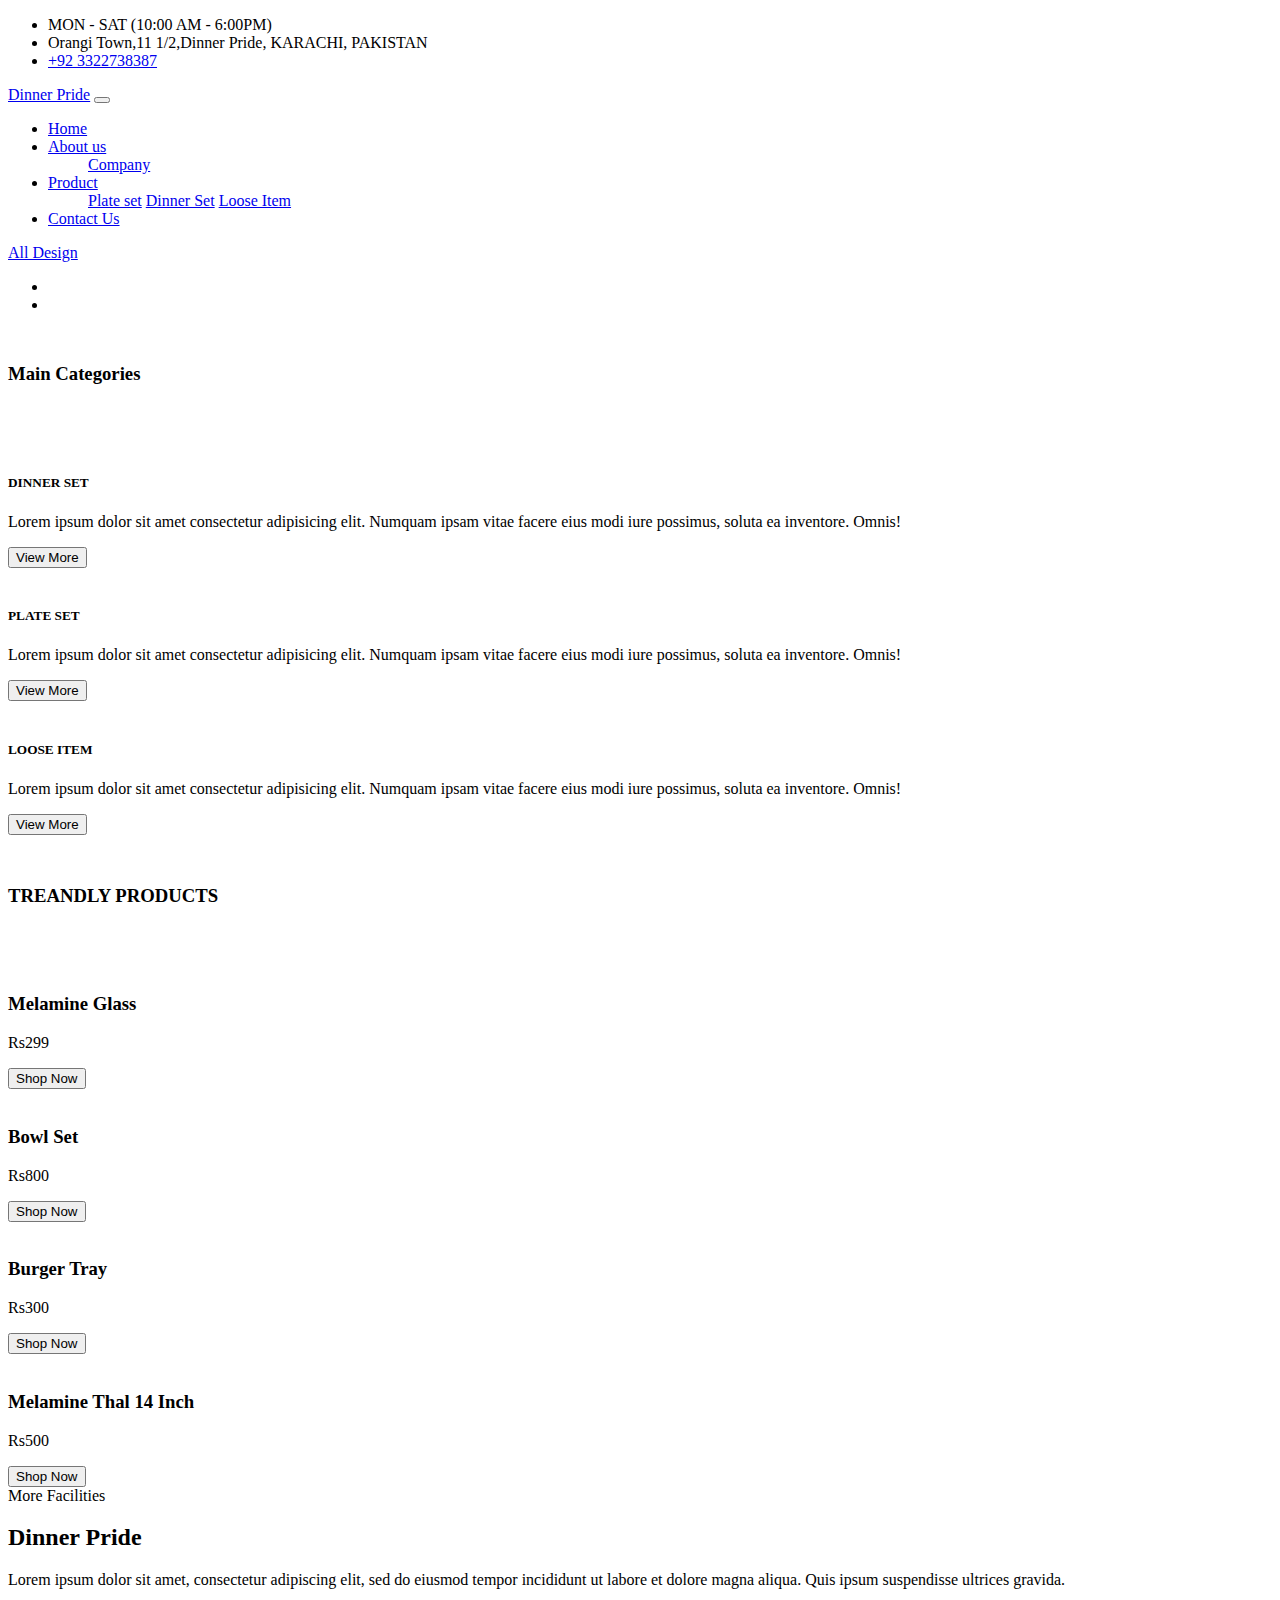
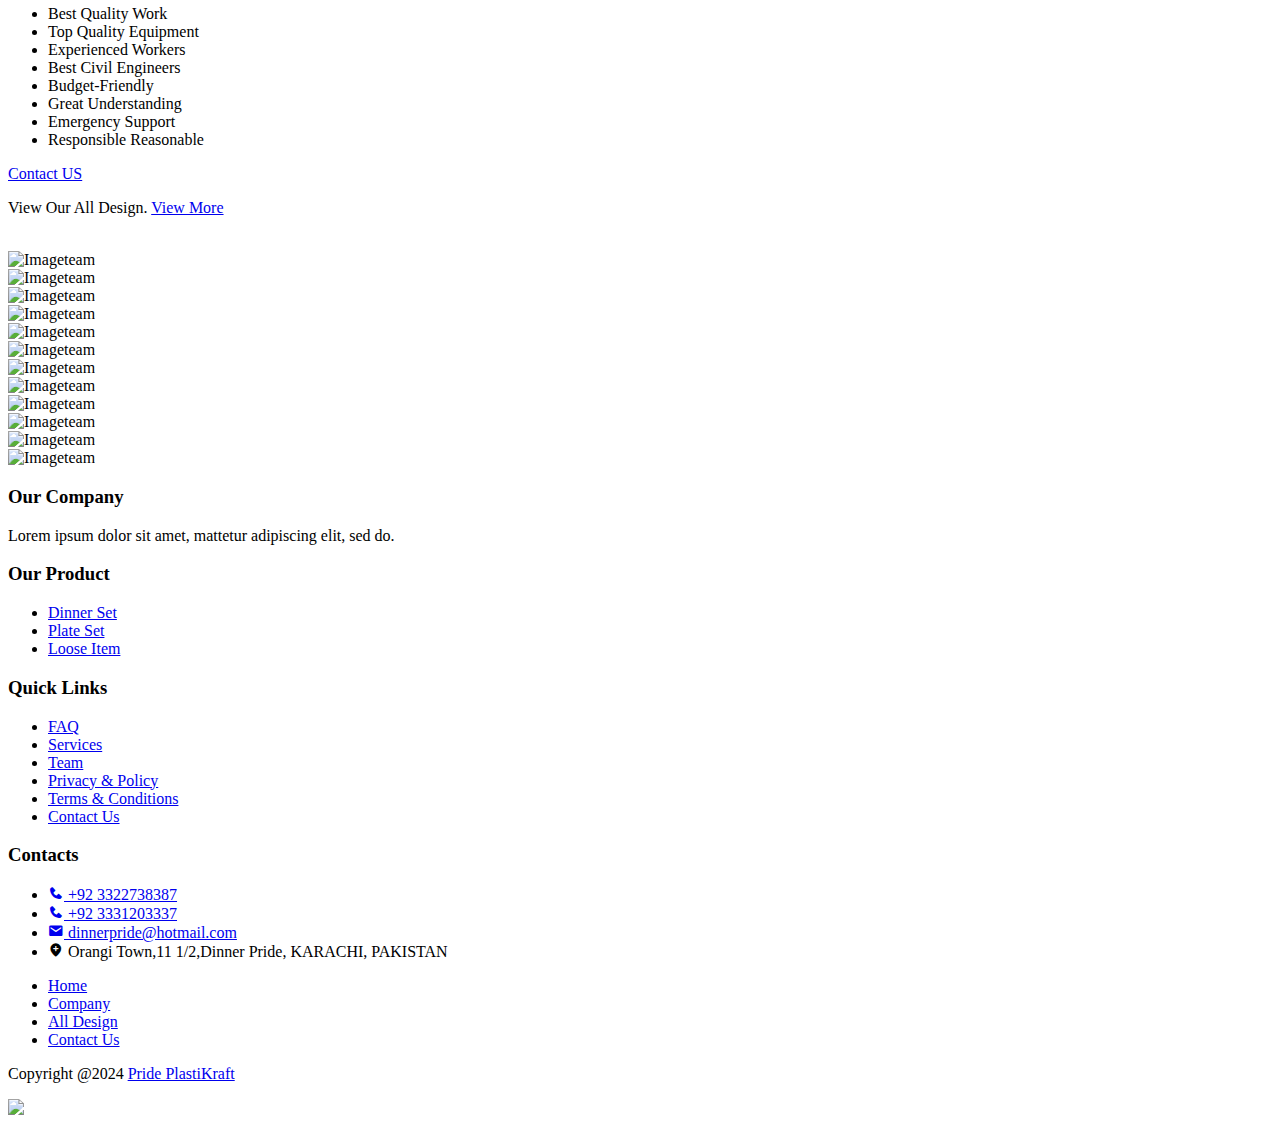
==== index.html @ 5248250a "Add files via upload" ====
<!doctype html>
<html lang="en">

<head>
  <!-- Required meta tags -->
  <meta charset="utf-8">
  <meta name="viewport" content="width=device-width, initial-scale=1, shrink-to-fit=no">
  <meta name="viewport" content="width=device-width, initial-scale=1, minimum-scale=1, maximum-scale=1">
  <title>Dinner Pride
  </title>
  <!-- Bootstrap CSS -->
  <link rel="stylesheet" href="css/bootstrap.min.css">
  <link rel="stylesheet" href="css/mainproduct.css">
  <!----css3---->
  <link rel="stylesheet" href="css/custom.css">

  <link rel="stylesheet" href="font/flaticon.css">
  <!-- SLIDER REVOLUTION 4.x CSS SETTINGS -->
  <link rel="stylesheet" type="text/css" href="css/settings.css" media="screen" />

  <link rel="preconnect" href="https://fonts.googleapis.com">
  <link rel="preconnect" href="https://fonts.gstatic.com" crossorigin>

  <link rel="preconnect" href="https://fonts.googleapis.com">
  <link rel="preconnect" href="https://fonts.gstatic.com" crossorigin>
  <link
    href="https://fonts.googleapis.com/css2?family=Archivo:wght@300;400;500;600;700;800&family=Lato:ital,wght@0,400;0,700;0,900;1,300&family=Montserrat:wght@300;400;500;600;700;800&family=Open+Sans:wght@300;400;500;600;700;800&family=Oswald:wght@200;300;400;500;600;700&family=PT+Sans:ital,wght@0,400;0,700;1,400&family=Poppins:ital,wght@0,200;0,300;0,400;0,500;0,600;0,700;1,500&family=Roboto:wght@300;400;500;700;900&family=Rubik:wght@300;400;500;600;700&display=swap"
    rel="stylesheet">

  <!--fontawesome-->

  <link rel="stylesheet" href="https://pro.fontawesome.com/releases/v5.10.0/css/all.css"
    integrity="sha384-AYmEC3Yw5cVb3ZcuHtOA93w35dYTsvhLPVnYs9eStHfGJvOvKxVfELGroGkvsg+p" crossorigin="anonymous" />

  <link href="https://fonts.googleapis.com/css2?family=Material+Icons" rel="stylesheet">


  <link rel="stylesheet" href="https://cdnjs.cloudflare.com/ajax/libs/slick-carousel/1.9.0/slick.css">
  <link rel="stylesheet" href="https://cdnjs.cloudflare.com/ajax/libs/slick-carousel/1.9.0/slick-theme.css">



  <link rel="stylesheet" href="css/animate.min.css">
  <link rel="stylesheet" href="css/whatsapp.main.css">

  <!-- icons -->
  <link href='https://unpkg.com/boxicons@2.1.2/css/boxicons.min.css' rel='stylesheet'>
  <!-- icons -->


</head>

<body>



  <div class="header" id="header">
    <header class="header-area header-style-two">
      <div class="container">
        <div class="row align-items-center">
          <div class="col-md-4">
            <div class="header-left">
            </div>
          </div>
          <div class="col-md-8">
            <div class="header-right">
              <ul>
                <li>
                  <i class="far fa-clock"></i>
                  MON - SAT (10:00 AM - 6:00PM)
                </li>
                <li>
                  <i class="fas fa-map-marker-alt"></i>
                  Orangi Town,11 1/2,Dinner Pride, KARACHI, PAKISTAN
                </li>
                <li>
                  <i class="fas fa-mobile-alt"></i>
                  <a href="tel:+923322738387">+92 3322738387</a>
                </li>
              </ul>
            </div>
          </div>
        </div>
      </div>
    </header>

    <div class="navigation" id="navigation">
      <div class="header-inner" id="header-inner">
        <div class="container">
          <nav class="navbar navbar-expand-lg my-navbar p-0">
            <a class="navbar-brand" href="index.html"><span>Dinner Pride</span></a>
            <button class="navbar-toggler" type="button" data-toggle="collapse" data-target="#navbarSupportedContent"
              aria-controls="navbarSupportedContent" aria-expanded="false" aria-label="Toggle navigation">
              <span></span>
              <span></span>
              <span></span>
            </button>

            <div class="collapse navbar-collapse " id="navbarSupportedContent">
              <ul class="navbar-nav ml-auto">
                <li class="nav-item active">
                  <a class="nav-link" href="index.html">Home</a>
                </li>
                <li class="nav-item dropdown">
                  <a class="nav-link" href="#" data-toggle="dropdown">About us <i class="fas fa-chevron-down"></i></a>
                  <ul class="dropdown-menu small-menu">
                    <a href="about.html">Company</a>
                  </ul>
                </li>

                <li class="nav-item dropdown">
                  <a class="nav-link" href="#" data-toggle="dropdown">Product <i class="fas fa-chevron-down"></i></a>
                  <ul class="dropdown-menu small-menu">
                    <a href="/product/plateset.html">Plate set</a>
                    <a href="/product/dinnerset.html">Dinner Set</a>
                    <a href="/product/loose.html">Loose Item</a>

                  </ul>
                </li>


                <li class="nav-item">
                  <a class="nav-link" href="/contact.html">Contact Us</a>
                </li>



            </div>
            <form class="form-inline my-2 my-lg-0 d-lg-block d-md-none d-none">
              <div class="appoint-btn">
                <a href="design.html">All Design</a>
              </div>
            </form>
          </nav>
        </div>
      </div>
    </div>

  </div>




  <div class="slider-section">


    <!-- revolution slider -->
    <section class="no-top no-bottom" aria-label="section-slider">
      <!-- home -->
      <div class="fullwidthbanner-container">
        <div id="revolution-slider-half">
          <ul>

            <li data-transition="random" data-slotamount="10" data-masterspeed="1200" data-delay="5000">
              <!--  BACKGROUND IMAGE -->
              <img src="img/slider/slider_3.jpg" alt="" data-start="0" data-bgposition="center center"
                data-kenburns="on" data-duration="10000" data-ease="Linear.easeNone" data-bgfit="100"
                data-bgfitend="100" data-bgpositionend="center center" />


              <div class="tp-caption slide_mask  sfl tp-resizeme " data-x="0" data-y="0" data-speed="500"
                data-start="10" data-easing="Power3.easeInOut" data-splitin="none" data-splitout="none"
                data-elementdelay="0.1" data-endelementdelay="0.1" data-endspeed="300"
                style=" max-width: auto; max-height: auto; white-space: nowrap;">
              </div>

              <!-- <div class="tp-caption slide-big-heading sft" data-x="30" data-y="170" data-speed="800" data-start="400"
                data-easing="easeInOutExpo" data-endspeed="450">
                An Expert Construction<BR> Service you can Trust
              </div> -->

              <!-- <div class="tp-caption slide-sub-heading sft" data-x="30" data-y="320" data-speed="1000" data-start="800"
                data-easing="easeOutExpo" data-endspeed="400">
                Creating architectural and creative solutions Creating architectural<BR> and creative solutions
              </div>

              <div class="tp-caption btn-slider sfb" data-x="30" data-y="390" data-speed="400" data-start="800"
                data-easing="easeInOutExpo">
                <span class="shine"></span><a href="#">More Detail</a>
              </div> -->

            </li>

            <li data-transition="fade" data-slotamount="10" data-masterspeed="1200" data-delay="5000">
              <!--  BACKGROUND IMAGE -->
              <img src="img/slider/slider1.jpeg" alt="" data-start="0" data-bgposition="center center"
                data-kenburns="on" data-duration="10000" data-ease="Linear.easeNone" data-bgfit="100"
                data-bgfitend="100" data-bgpositionend="center center" />

              <div class="tp-caption slide_mask  sfl tp-resizeme " data-x="0" data-y="0" data-speed="500"
                data-start="10" data-easing="Power3.easeInOut" data-splitin="none" data-splitout="none"
                data-elementdelay="0.1" data-endelementdelay="0.1" data-endspeed="300"
                style=" max-width: auto; max-height: auto; white-space: nowrap;">
              </div>

              <!-- <div class="tp-caption slide-big-heading sft" data-x="30" data-y="170" data-speed="800" data-start="400"
                data-easing="easeInOutExpo" data-endspeed="450">
                An Expert Construction<BR> Service you can Trust
              </div>

              <div class="tp-caption slide-sub-heading sft" data-x="30" data-y="320" data-speed="1000" data-start="800"
                data-easing="easeOutExpo" data-endspeed="400">
                Creating architectural and creative solutions Creating architectural<BR> and creative solutions
              </div>

              <div class="tp-caption btn-slider sfb" data-x="30" data-y="390" data-speed="400" data-start="800"
                data-easing="easeInOutExpo">
                <span class="shine"></span><a href="#">More Detail</a>
              </div> -->

            </li>



          </ul>
          <div class="tp-bannertimer hide"></div>
        </div>
      </div>
      <!-- home end -->
    </section>
    <!-- revolution slider end -->

  </div>



  <!-- card1 -->
  <div class="container">
    <h3 class="text-center" style="padding-top: 30px;">Main Categories</h3>
    <div class="row" style="margin-top: 50px;">
      <div class="col-md-4 py-3 py-md-0">
        <div class="card">
          <img src="img/Main Image/c1.png" alt="" class="card image-top" height="200px">
          <div class="card-body">
            <h5 class="card-titel text-center">DINNER SET</h5>
            <p class="text-center">Lorem ipsum dolor sit amet consectetur adipisicing elit. Numquam ipsam vitae facere
              eius modi iure possimus, soluta ea inventore. Omnis!</p>
            <a href="/product/dinnerset.html">
              <div id="btn2" class="text-center"><button>View More</button></div>
            </a>
          </div>
        </div>
      </div>
      <div class="col-md-4 py-3 py-md-0">
        <div class="card">
          <img src="img/Main Image/c2.png" alt="" class="card image-top" height="200px">
          <div class="card-body">
            <h5 class="card-titel text-center">PLATE SET</h5>
            <p class="text-center">Lorem ipsum dolor sit amet consectetur adipisicing elit. Numquam ipsam vitae facere
              eius modi iure possimus, soluta ea inventore. Omnis!</p>
            <a href="/product/plateset.html"><div id="btn2" class="text-center"><button>View More</button></div></a>
          </div>
        </div>
      </div>
      <div class="col-md-4 py-3 py-md-0">
        <div class="card">
          <img src="img/Main Image/c3.png" alt="" class="card image-top" height="200px">
          <div class="card-body">
            <h5 class="card-titel text-center">LOOSE ITEM</h5>
            <p class="text-center">Lorem ipsum dolor sit amet consectetur adipisicing elit. Numquam ipsam vitae facere
              eius modi iure possimus, soluta ea inventore. Omnis!</p>
              <a href="/product/loose.html"><div id="btn2" class="text-center"><button>View More</button></div></a>
          </div>
        </div>
      </div>
    </div>
  </div>
  <!-- card1 -->

  <!-- card2 -->
  <div class="container">
    <h3 class="text-center" style="margin-top: 50px;">TREANDLY PRODUCTS</h3>
    <div class="row" style="margin-top: 50px;">
      <div class="col-md-3 py-3 py-md-0">
        <div class="card" id="c">
          <img src="img/Main Image/card1.jpg" alt="" class="card image-top">
          <div class="card-body">
            <h3 class="card-titel text-center">Melamine Glass</h3>
            <p class="card-text text-center">Rs299</p>
            <div id="btn3"><button>Shop Now</button></div>
          </div>
        </div>
      </div>
      <div class="col-md-3 py-3 py-md-0">
        <div class="card" id="c">
          <img src="img/Main Image/card2.jpg" alt="" class="card image-top">
          <div class="card-body">
            <h3 class="card-titel text-center">Bowl Set</h3>
            <p class="card-text text-center">Rs800</p>
            <a href="/product/loose Item/bowlset.html">
              <div id="btn3"><button>Shop Now</button></div>
            </a>

          </div>
        </div>
      </div>
      <div class="col-md-3 py-3 py-md-0">
        <div class="card" id="c">
          <img src="img/Main Image/card3.jpg" alt="" class="card image-top">
          <div class="card-body">
            <h3 class="card-titel text-center">Burger Tray</h3>
            <p class="card-text text-center">Rs300</p>
            <div id="btn3"><button>Shop Now</button></div>
          </div>
        </div>
      </div>
      <div class="col-md-3 py-3 py-md-0">
        <div class="card" id="c">
          <img src="img/Main Image/card4.jpg" alt="" class="card image-top">
          <div class="card-body">
            <h3 class="card-titel text-center">Melamine Thal 14 Inch</h3>
            <p class="card-text text-center">Rs500</p>
            <div id="btn3"><button>Shop Now</button></div>
          </div>
        </div>
      </div>
    </div>
  </div>
  </div>
  <!-- card3 -->



  <section class="facilities-section">
    <div class="container-fluid">
      <div class="row">
        <div class="col-lg-5 offset-lg-1 p-0">
          <div class="facililties-text pt-100 pb-70">
            <div class="section-title">
              <span>More Facilities</span>
              <h2>Dinner Pride</h2>
              <p>Lorem ipsum dolor sit amet, consectetur adipiscing elit, sed do eiusmod tempor incididunt ut labore et
                dolore magna aliqua. Quis ipsum suspendisse ultrices gravida.</p>
            </div>
            <ul>
              <li>Best Quality Work</li>
              <li>Top Quality Equipment</li>
              <li>Experienced Workers</li>
              <li>Best Civil Engineers</li>
              <li>Budget-Friendly</li>
              <li>Great Understanding</li>
              <li>Emergency Support</li>
              <li>Responsible Reasonable</li>
            </ul>
            <div class="theme-btn">
              <a href="contact.html" class="default-btn">
                Contact US
              </a>
            </div>
          </div>
        </div>
        <div class="col-lg-6 p-0">
          <div class="facilities-img">
          </div>
        </div>
      </div>
    </div>
  </section>

  <div class="project-btn text-center">
    <p>View Our All Design. <span> <a href="design.html">View More</a> </span></p>
    <BR>
  </div>
  </div>
  </section>

  <section class="client-section bggray py-5">
    <div class="container">
      <div class="row">
        <div class="col-md-12">
          <div class="client-outer">
            <div class="slick-slider client-slider">
              <div class="wow-outer">
                <div class="item wow slideInLeft" data-wow-delay=".1s">
                  <img src="/ex/img/Product/IMG_20220804_161151_84_transcpr.jpg" class="img-fluid" alt="Imageteam">
                </div>
              </div>
              <div class="wow-outer">
                <div class="item wow slideInLeft" data-wow-delay=".3s">
                  <img src="/ex/img/Product/IMG_20220804_133047_725_transcpr.jpg" class="img-fluid" alt="Imageteam">
                </div>
              </div>
              <div class="wow-outer">
                <div class="item wow slideInLeft" data-wow-delay=".5s">
                  <img src="/ex/img/Product/IMG_20220804_160734_586_transcpr.jpg" class="img-fluid" alt="Imageteam">
                </div>
              </div>
              <div class="wow-outer">
                <div class="item wow slideInLeft" data-wow-delay=".7s">
                  <img src="img/client/4.png" class="img-fluid" alt="Imageteam">
                </div>
              </div>
              <div class="wow-outer">
                <div class="item wow slideInLeft" data-wow-delay=".9s">
                  <img src="img/client/5.png" class="img-fluid" alt="Imageteam">
                </div>
              </div>
              <div class="wow-outer">
                <div class="item wow slideInLeft" data-wow-delay=".10s">
                  <img src="img/client/6.png" class="img-fluid" alt="Imageteam">
                </div>
              </div>

              <div class="wow-outer">
                <div class="item wow slideInLeft" data-wow-delay=".1s">
                  <img src="img/client/7.jpg" class="img-fluid" alt="Imageteam">
                </div>
              </div>

              <div class="wow-outer">
                <div class="item  wow slideInLeft" data-wow-delay=".3s">
                  <img src="img/client/8.jpg" class="img-fluid" alt="Imageteam">
                </div>
              </div>

              <div>
                <div class="item  wow slideInLeft" data-wow-delay=".5s">
                  <img src="img/client/9.jpg" class="img-fluid" alt="Imageteam">
                </div>
              </div>
              <div>
                <div class="item  wow slideInLeft" data-wow-delay=".5s">
                  <img src="img/client/10.jpg" class="img-fluid" alt="Imageteam">
                </div>
              </div>
              <div>
                <div class="item  wow slideInLeft" data-wow-delay=".5s">
                  <img src="img/client/11.jpg" class="img-fluid" alt="Imageteam">
                </div>
              </div>
              <div>
                <div class="item  wow slideInLeft" data-wow-delay=".5s">
                  <img src="img/client/12.jpg" class="img-fluid" alt="Imageteam">
                </div>
              </div>
            </div>

          </div>
        </div>




      </div>
    </div>
  </section>


  <footer class="footer-area pt-100">
    <div class="container">
      <div class="row">
        <div class="col-lg-3 col-sm-6">
          <div class="footer-widget">
            <h3>Our Company</h3>

            <p>Lorem ipsum dolor sit amet, mattetur adipiscing elit, sed do.</p>

            <div class="footer-social">
              <a href="" target="_blank" class="social-facebook">
                <i class="fab fa-facebook-f"></i>
              </a>

              <a href="" target="_blank" class="social-twitter">
                <i class="fab fa-twitter"></i>
              </a>
              <a href="" target="_blank" class="social-twitter">
                <i class="fab fa-instagram"></i>
              </a>
              <a href="" target="_blank" class="social-twitter">
                <i class="fab fa-linkedin-in"></i>
              </a>


            </div>
          </div>
        </div>
        <div class="col-lg-3 col-sm-6">
          <div class="footer-widget pl-35">
            <h3>Our Product</h3>
            <ul>
              <li>
                <a href="/product/dinnerset.html">Dinner Set
                </a>
              </li>
              <li>
                <a href="/product/plateset.html">Plate Set</a>
              </li>
              <li>
                <a href="/product/loose.html">Loose Item</a>
              </li>
            </ul>
          </div>
        </div>
        <div class="col-lg-3 col-sm-6">
          <div class="footer-widget pl-35">
            <h3>Quick Links</h3>
            <ul>
              <li>
                <a href="#">FAQ</a>
              </li>
              <li>
                <a href="#">Services</a>
              </li>
              <li>
                <a href="#">Team</a>
              </li>
              <li>
                <a href="#">Privacy &amp; Policy</a>
              </li>
              <li>
                <a href="#">Terms &amp; Conditions</a>
              </li>
              <li>
                <a href="contact.html">Contact Us</a>
              </li>
            </ul>
          </div>
        </div>
        <div class="col-lg-3 col-sm-6">
          <div class="footer-widget">
            <h3>Contacts</h3>
            <ul>
              <li>
                <a href="tel:+112345789">
                  <i class="bx bxs-phone"></i>
                  +92 3322738387
                </a>
              </li>
              <li>
                <a href="tel:+1321654987">
                  <i class="bx bxs-phone"></i>
                  +92 3331203337
                </a>
              </li>
              <li>
                <a href="mailto:email@xpat.com">
                  <i class="bx bxs-envelope"></i>
                  dinnerpride@hotmail.com
                </a>
              </li>
              <li>
                <i class="bx bxs-location-plus"></i>
                Orangi Town,11 1/2,Dinner Pride, KARACHI, PAKISTAN
              </li>
            </ul>
          </div>
        </div>
      </div>
    </div>
    <div class="footer-bottom">
      <div class="container">
        <div class="row align-items-center">
          <div class="col-lg-6">
            <ul>
              <li>
                <a href="index.html">Home</a>
              </li>
              <li>
                <a href="about.html">Company</a>
              </li>
              <li>
                <a href="design.html">All Design </a>
              </li>
              <li>
                <a href="contact.html">Contact Us</a>
              </li>
            </ul>
          </div>
          <div class="col-lg-6">
            <div class="copyright-text">
              <p>Copyright @2024 <a href="index.html" target="_blank">Pride PlastiKraft</a></p>
            </div>
          </div>
        </div>
      </div>
    </div>
  </footer>



  <a id="scrollUp" href="#top" style="position: fixed; z-index: 2147483647; display: block;">
    <i class="fas fa-long-arrow-alt-up"></i></a>

  <!-- whatsapp -->
  <div class="whatsapp-main">
    <a href="https://api.whatsapp.com/send?phone=923322738387&text=Hello." class="" target="_blank">
      <img src="img/whatsapp.png" class="img-fluid" />
    </a>
  </div>


  <!-- Optional JavaScript -->
  <!-- jQuery first, then Popper.js, then Bootstrap JS -->
  <script src="js/jquery-3.3.1.slim.min.js"></script>
  <script src="js/popper.min.js"></script>
  <script src="js/bootstrap.min.js"></script>

  <script src="js/jquery-3.3.1.min.js"></script>
  <script src="js/wow.min.js"></script>



  <script type="text/javascript" src="js/rev-slider/jquery.themepunch.revolution.min.js"></script>
  <script type="text/javascript" src="js/rev-slider/jquery.themepunch.tools.min.js"></script>

  <script type="text/javascript" src="https://cdnjs.cloudflare.com/ajax/libs/slick-carousel/1.9.0/slick.js"></script>

  <script type="text/javascript" src="js/jquery.counterup.min.js"></script>
  <script type="text/javascript" src="js/jquery.waypoints.min.js"></script>

  <script>
    $(document).ready(function ($) {
      var $element = $('.counter');
      if ($element.length > 0) {
        $element.counterUp({
          delay: 10,
          time: 1000
        });
      }
    });
  </script>

  <script>
    $('.testimonial-slider').slick({
      slidesToShow: 3,
      dots: false,
      arrows: true,
      autoplay: false,
      autoplaySpeed: 3000,
      prevArrow: '<i class="fas fa-chevron-left prev"></i>',
      nextArrow: '<i class="fas fa-chevron-right next"></i>',
      swipe: true,
      swipeToSlide: true,
      responsive: [{
        breakpoint: 1024,
        settings: {
          slidesToShow: 2,
          slidesToScroll: 1,
          // centerMode: true,
        }
      }, {
        breakpoint: 800,
        settings: {
          slidesToShow: 2,
          slidesToScroll: 2,
          dots: false,
          infinite: true,

        }
      }, {
        breakpoint: 480,
        settings: {
          slidesToShow: 1,
          slidesToScroll: 1,
          dots: false,
          infinite: true,
          autoplay: true,
          autoplaySpeed: 2000,
        }
      }]


    });

  </script>

  <script>
    $('.client-slider').slick({
      slidesToShow: 6,
      dots: false,
      arrows: true,
      autoplay: false,
      autoplaySpeed: 3000,
      swipe: true,
      swipeToSlide: true,
      responsive: [{
        breakpoint: 1024,
        settings: {
          slidesToShow: 4,
          slidesToScroll: 1,
          // centerMode: true,
        }
      }, {
        breakpoint: 800,
        settings: {
          slidesToShow: 3,
          slidesToScroll: 2,
          dots: false,
          infinite: true,

        }
      }, {
        breakpoint: 480,
        settings: {
          slidesToShow: 2,
          slidesToScroll: 1,
          dots: false,
          infinite: true,
          autoplay: true,
          autoplaySpeed: 2000,
        }
      }]


    });

  </script>

  <script>
    $('.project-slider').slick({
      slidesToShow: 4,
      dots: false,
      arrows: true,
      autoplay: false,
      autoplaySpeed: 3000,
      swipe: true,
      swipeToSlide: true,
      responsive: [{
        breakpoint: 1024,
        settings: {
          slidesToShow: 3,
          slidesToScroll: 1,
          // centerMode: true,
        }
      }, {
        breakpoint: 800,
        settings: {
          slidesToShow: 2,
          slidesToScroll: 2,
          dots: false,
          infinite: true,

        }
      }, {
        breakpoint: 480,
        settings: {
          slidesToShow: 1,
          slidesToScroll: 1,
          dots: false,
          infinite: true,
          autoplay: true,
          autoplaySpeed: 2000,
        }
      }]


    });

  </script>


  <script>
    $('.ticker-slider').slick({
      speed: 500,
      arrows: false,
      fade: true,
      slidesToShow: 1,
      slidesToScroll: 1,
      prevArrow: '<i class="fas fa-chevron-left tab-prev"></i>',
      nextArrow: '<i class="fas fa-chevron-right tab-next"></i>',
      dots: false,
    });


  </script>






  <script>
    window.addEventListener('load', function () {
      baguetteBox.run('.gallery');
    });
  </script>

  <script src="js/wow.min.js"></script>
  <script>
    new WOW().init();
  </script>



  <script>
    $('.blog-slider').slick({
      speed: 500,
      slidesToShow: 2,
      slidesToScroll: 1,
      autoplay: true,
      autoplaySpeed: 2000,
      dots: true,
      responsive: [{
        breakpoint: 1024,
        settings: {
          slidesToShow: 1,
          slidesToScroll: 1,
          // centerMode: true,
        }
      }, {
        breakpoint: 800,
        settings: {
          slidesToShow: 1,
          slidesToScroll: 2,
          dots: false,
          infinite: true,

        }
      }, {
        breakpoint: 480,
        settings: {
          slidesToShow: 1,
          slidesToScroll: 1,
          dots: false,
          infinite: true,
          autoplay: true,
          autoplaySpeed: 2000,
        }
      }]
    });
  </script>





  <script>
    $(document).ready(function () {
      $(window).scroll(function () {//scroll--top---indicator---arrow-jquery----//
        if ($(window).scrollTop() > 600) {//---position---600----px scroll-----//
          $("#scrollUp").fadeIn();
        }
        else {
          $("#scrollUp").css("display", "none");
        }
      });
    });

  </script>




  <script>
    $(document).ready(function () {
      $(window).scroll(function () {
        if ($(window).scrollTop() < 90) { //-navbar-----scrolltop---fixed---jquery--/
          $('#navigation').removeClass('navbar-scroll');
        }
        else {
          $('#navigation').addClass('navbar-scroll');
        }
      });

    });

  </script>






  <script type="text/javascript">
    jQuery(document).ready(function () {
      // revolution slider
      var revapi;
      revapi = jQuery('#revolution-slider-half')
        .revolution({
          delay: 9000,
          startwidth: 1200,
          startheight: 630,
          onHoverStop: "on",
          thumbWidth: 100,
          thumbHeight: 50,
          thumbAmount: 3,
          touchenabled: "on",
          stopAtSlide: -1,
          stopAfterLoops: -1,
          touchenabled: "on",
          navigationType: "none",
          navigationArrows: "solo",
          navigationStyle: "preview1",
          touchenabled: "on",
          onHoverStop: "on",
          swipe_velocity: 0.7,
          swipe_min_touches: 1,
          swipe_max_touches: 1,
          drag_block_vertical: false,
          keyboardNavigation: "on",
          navigationHAlign: "center",
          navigationVAlign: "bottom",
          navigationHOffset: 0,
          navigationVOffset: 20,
          soloArrowLeftHalign: "left",
          soloArrowLeftValign: "center",
          soloArrowLeftHOffset: 20,
          soloArrowLeftVOffset: 0,
          soloArrowRightHalign: "right",
          soloArrowRightValign: "center",
          soloArrowRightHOffset: 20,
          soloArrowRightVOffset: 0,
          dottedOverlay: "",
          fullWidth: "on",
          stopAfterLoops: 0,
          stopAtSlide: 1,
          shadow: 0
        });

      revapi = jQuery('#revolution-slider-full')
        .revolution({
          delay: 9000,
          startwidth: 960,
          startheight: 730,
          onHoverStop: "on",
          thumbWidth: 100,
          thumbHeight: 50,
          thumbAmount: 3,
          touchenabled: "on",
          stopAtSlide: -1,
          stopAfterLoops: -1,
          touchenabled: "on",
          navigationType: "none",
          navigationArrows: "solo",
          navigationStyle: "preview1",
          touchenabled: "on",
          onHoverStop: "on",
          swipe_velocity: 0.7,
          swipe_min_touches: 1,
          swipe_max_touches: 1,
          drag_block_vertical: false,
          keyboardNavigation: "on",
          navigationHAlign: "center",
          navigationVAlign: "bottom",
          navigationHOffset: 0,
          navigationVOffset: 20,
          soloArrowLeftHalign: "left",
          soloArrowLeftValign: "center",
          soloArrowLeftHOffset: 20,
          soloArrowLeftVOffset: 0,
          soloArrowRightHalign: "right",
          soloArrowRightValign: "center",
          soloArrowRightHOffset: 20,
          soloArrowRightVOffset: 0,
          dottedOverlay: "",
          fullWidth: "on",
          fullScreen: "on",
          stopAfterLoops: 0,
          stopAtSlide: 1,
          shadow: 0
        });

      // revolution slider ver 2
      var revext = jQuery;
      var revapi;
      revext(document).ready(function () {
        if (revext("#rev-commerce").revolution == undefined) {
          revslider_showDoubleJqueryError("#rev-commerce");
        } else {
          revapi = revext("#rev-commerce").show().revolution({
            sliderType: "standard",
            jsFileLocation: "revolution/js/",
            sliderLayout: "auto",
            dottedOverlay: "none",
            delay: 9000,
            navigation: {
              keyboardNavigation: "off",
              keyboard_direction: "horizontal",
              mouseScrollNavigation: "off",
              mouseScrollReverse: "default",
              onHoverStop: "on",
              touch: {
                touchenabled: "on",
                swipe_threshold: 75,
                swipe_min_touches: 50,
                swipe_direction: "horizontal",
                drag_block_vertical: false
              }
              ,
              arrows: {
                style: "gyges",
                enable: true,
                hide_onmobile: false,
                hide_onleave: false,
                tmp: '',
                left: {
                  h_align: "right",
                  v_align: "bottom",
                  h_offset: 160,
                  v_offset: 0
                },
                right: {
                  h_align: "right",
                  v_align: "bottom",
                  h_offset: 80,
                  v_offset: 0
                }
              }
            },
            responsiveLevels: [1240, 1024, 778, 480],
            visibilityLevels: [1240, 1024, 778, 480],
            gridwidth: [1200, 1024, 778, 480],
            gridheight: [600, 600, 600, 600],
            lazyType: "single",
            parallax: {
              type: "scroll",
              origo: "slidercenter",
              speed: 400,
              levels: [5, 10, 15, 20, 25, 30, 35, 40, 45, 46, 47, 48, 49, 50, 51, 55],
              type: "scroll",
            },
            shadow: 0,
            spinner: "off",
            stopLoop: "off",
            stopAfterLoops: -1,
            stopAtSlide: -1,
            shuffle: "off",
            autoHeight: "off",
            disableProgressBar: "on",
            hideThumbsOnMobile: "off",
            hideSliderAtLimit: 0,
            hideCaptionAtLimit: 0,
            hideAllCaptionAtLilmit: 0,
            debugMode: false,
            fallbacks: {
              simplifyAll: "off",
              nextSlideOnWindowFocus: "off",
              disableFocusListener: false,
            }
          });
        }
      });

    });
  </script>


</body>

</html>
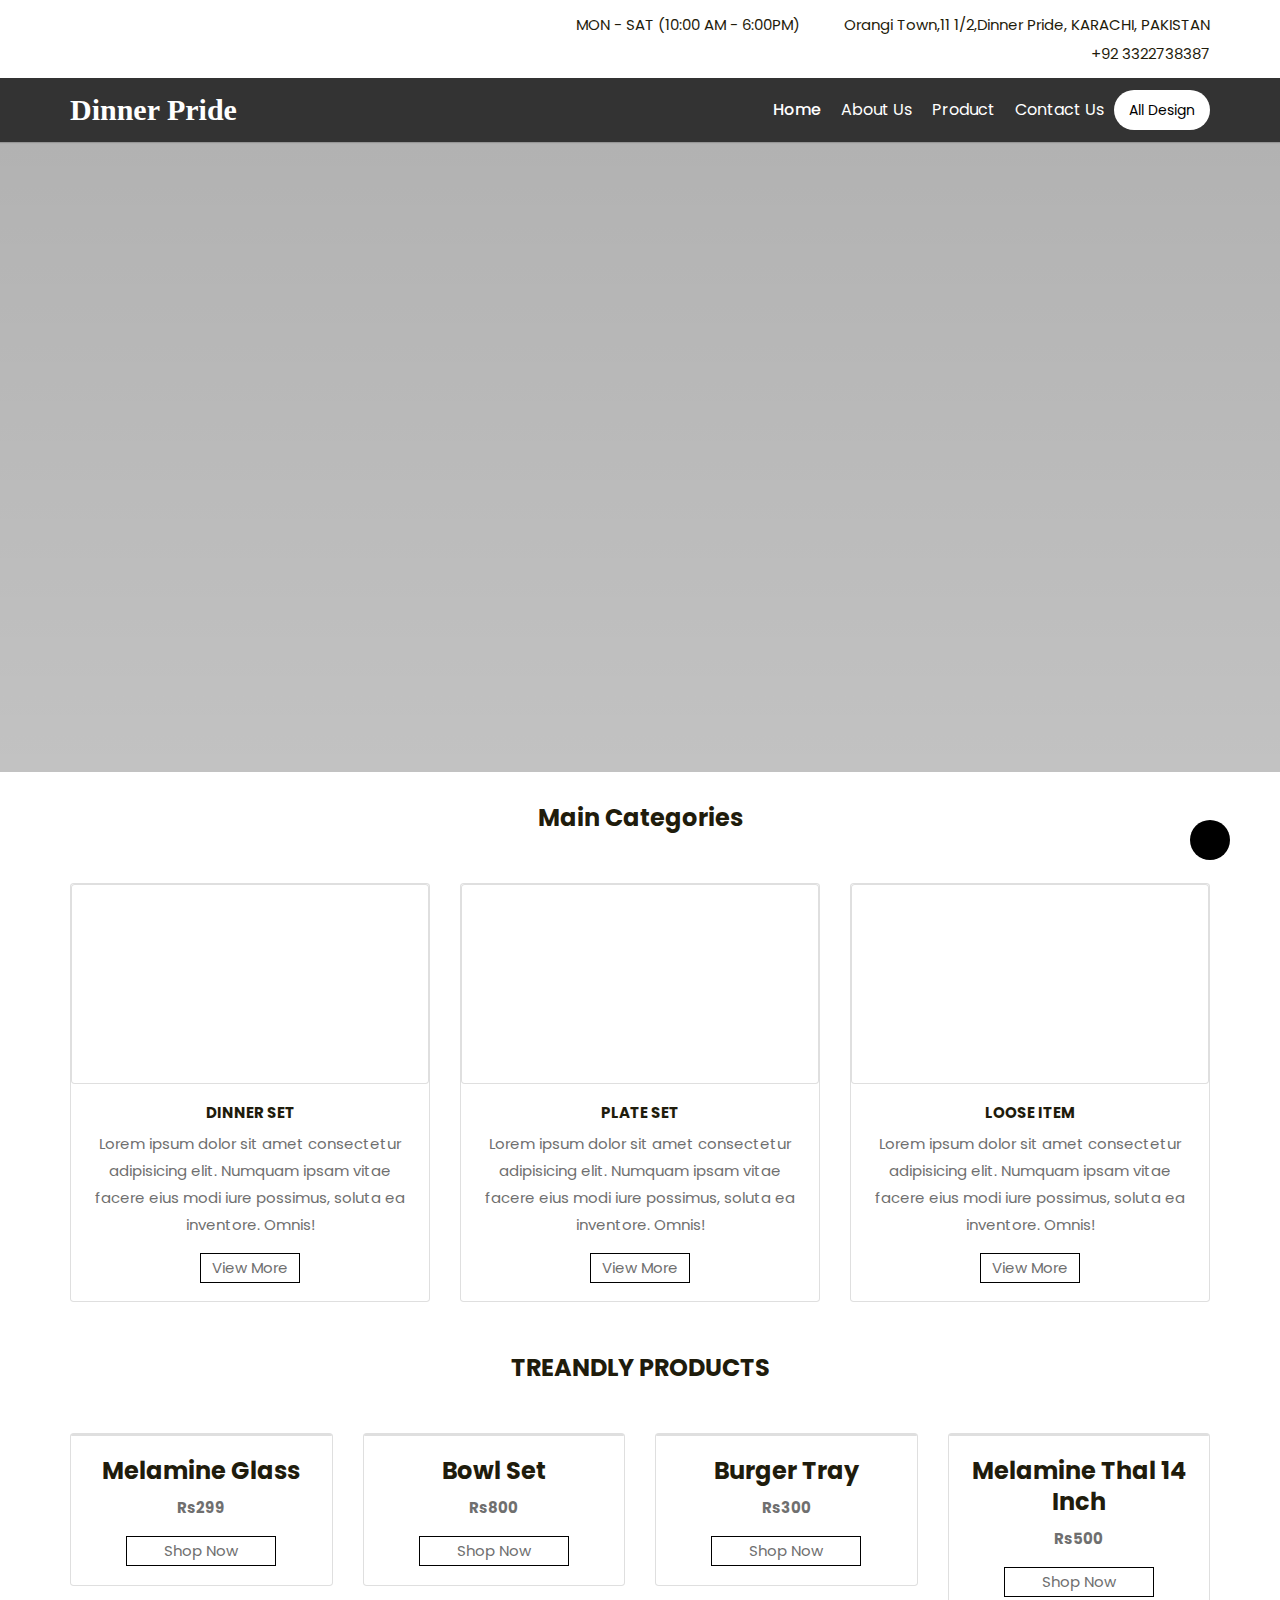
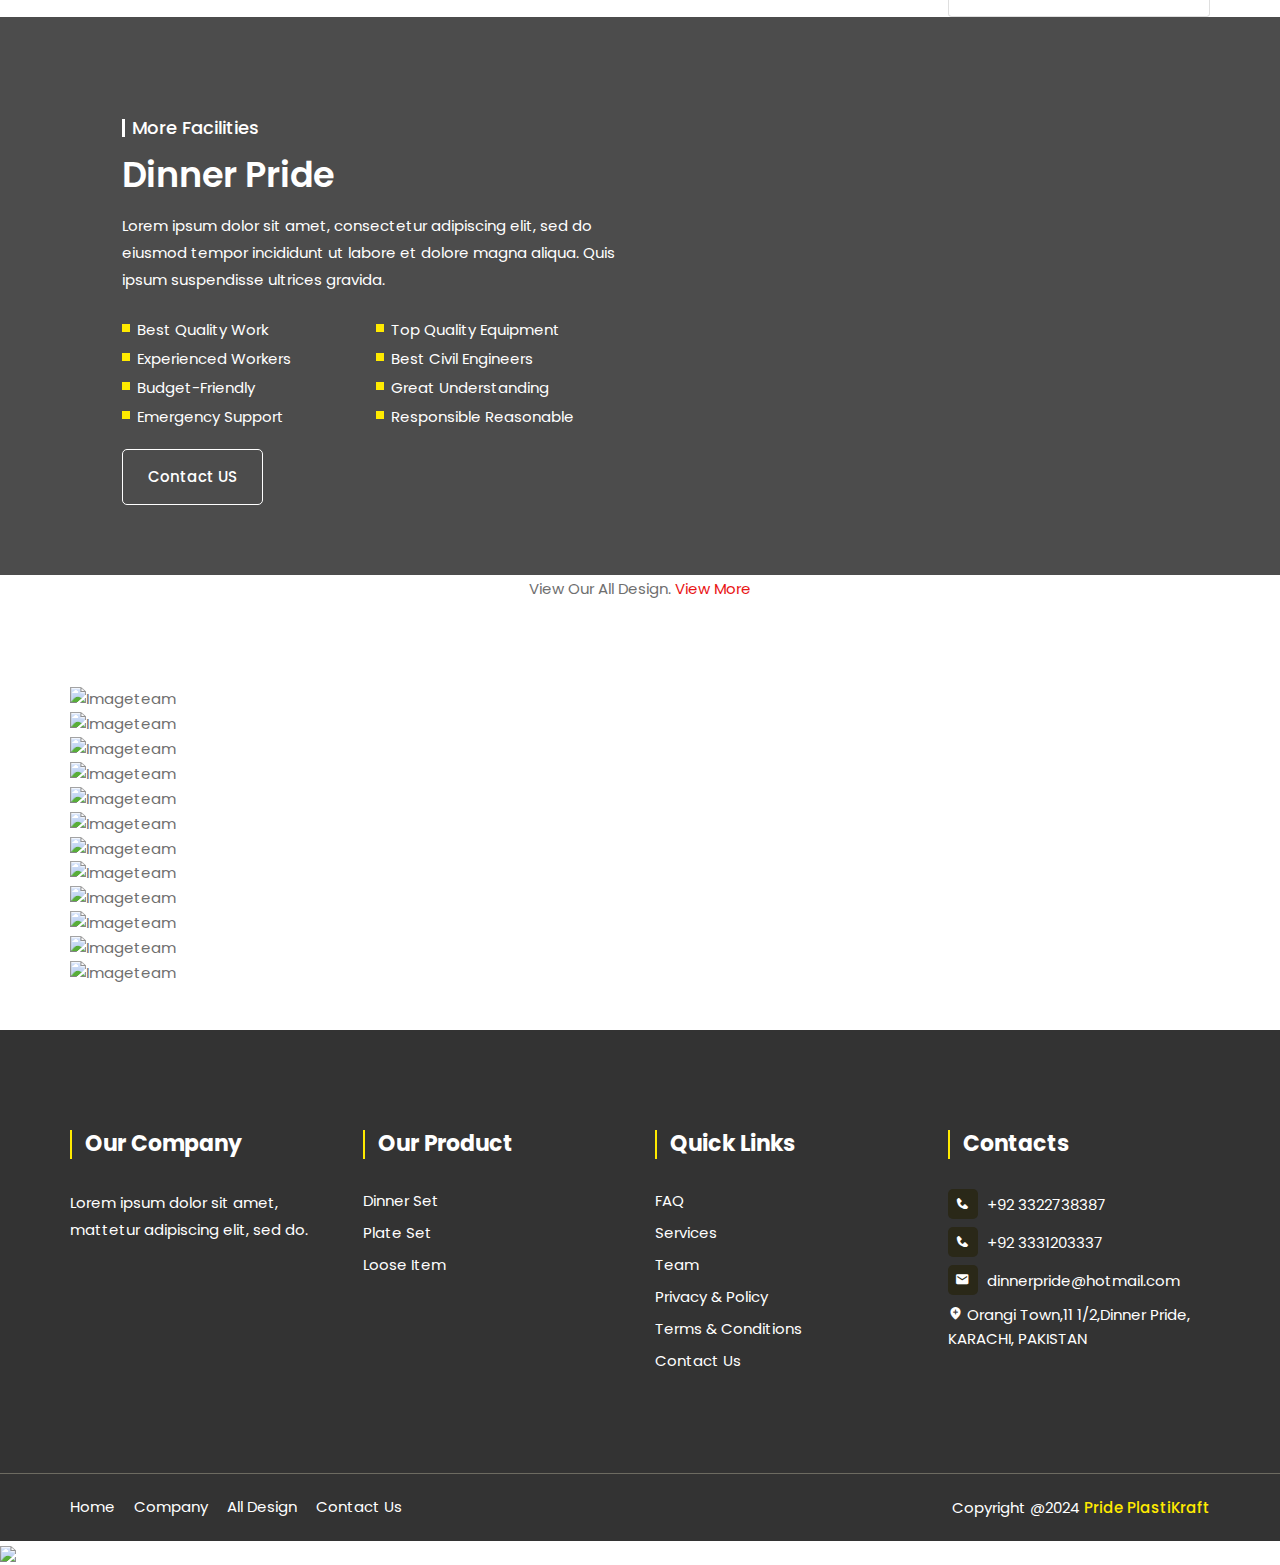
==== commit 82f2c49e: "Update index.html" ====
--- a/index.html
+++ b/index.html
@@ -9,14 +9,14 @@
   <title>Dinner Pride
   </title>
   <!-- Bootstrap CSS -->
-  <link rel="stylesheet" href="css/bootstrap.min.css">
-  <link rel="stylesheet" href="css/mainproduct.css">
+  <link rel="stylesheet" href="bootstrap.min.css">
+  <link rel="stylesheet" href="mainproduct.css">
   <!----css3---->
-  <link rel="stylesheet" href="css/custom.css">
-
-  <link rel="stylesheet" href="font/flaticon.css">
+  <link rel="stylesheet" href="custom.css">
+
+  <link rel="stylesheet" href="flaticon.css">
   <!-- SLIDER REVOLUTION 4.x CSS SETTINGS -->
-  <link rel="stylesheet" type="text/css" href="css/settings.css" media="screen" />
+  <link rel="stylesheet" type="text/css" href="settings.css" media="screen" />
 
   <link rel="preconnect" href="https://fonts.googleapis.com">
   <link rel="preconnect" href="https://fonts.gstatic.com" crossorigin>
@@ -1037,4 +1037,4 @@
 
 </body>
 
-</html>+</html>
--- a/mainproduct.css
+++ b/mainproduct.css
@@ -0,0 +1,53 @@
+/* content */
+
+/* main content */
+
+/* card1 */
+#btn2 button{
+    width: 100px;
+    height: 30px;
+    background: transparent;
+    border: 1px solid black;
+    transition: 0.5s ease;
+    cursor: pointer;
+}
+#btn2 button:hover{
+    background-color: #e6e5e2;
+}
+/* card1 */
+
+/* card2 */
+#c p{
+    font-weight: bold;
+}
+#btn3{
+    text-align: center;
+}
+#btn3 button{
+    width: 150px;
+    height: 30px;
+    background: transparent;
+    border: 1px solid black;
+    transition: 0.5s ease;
+    cursor: pointer;
+}
+#btn3 button:hover{
+    background-color: #e6e5e2;
+}
+@media screen and (max-width:895px){
+    #btn3 button{
+        width: 100px;
+    }
+}
+/* card2 */
+#btn4 button{
+    width: 150px;
+    height: 30px;
+    background: transparent;
+    border: 1px solid black;
+    transition: 0.5s ease;
+    cursor: pointer;
+}
+#btn4 button:hover{
+    background-color: rgba(238,224,208);
+}--- a/custom.css
+++ b/custom.css
@@ -0,0 +1,1618 @@
+
+body, html {
+    color: #6f6f6f;
+    font-size: 15px;
+    line-height: 1.6;
+	font-family: 'Poppins', sans-serif;
+	width: 100% !important;
+	height: 100% !important;
+   scroll-behavior:smooth!important;
+}
+
+.contact-container{
+    height: 100vh;
+    display: flex;
+    align-items: center;
+    justify-content:center;
+}
+.contact-form{
+    display: flex;
+    flex-direction: column;
+    align-items: start;
+    gap: 20px;
+}
+.contact-title h2{
+    font-weight: 600;
+    color: #000;
+    font-size: 40px;
+    margin-bottom: 5px;
+}
+.contact-title hr{
+    border: none;
+    width: 120px;
+    height: 5px;
+    background-color: #ffea00;
+    border-radius: 10px;
+    margin-bottom: 20px;
+}
+.contact-inputs{
+    width: 400px;
+    height: 50px;
+    outline: none;
+    padding-left: 25px;
+    font-weight: 500;
+    color: #6d6b61;
+    border-radius: 10px;
+    border-color: #000000;
+    border-width: 4px;
+}
+.contact-form textarea{
+    height: 140px;
+    padding-top: 15px;
+    border-radius: 20px;
+}
+.contact-inputs:focus{
+    border: 2px solid #ffea00;
+}
+.contact-inputs::placeholder{
+    color: #333333;
+}
+.contact-form button{
+    display: flex;
+    align-items: center;
+    padding: 15px 30px;
+    font-size: 16px;
+    color: #000000;
+    gap: 10px;
+    border: none;
+    border-radius: 50px;
+    background: linear-gradient(270deg,#ff994f,#ffea00);
+    cursor: pointer;
+}
+@media (max-width:800px){
+    .contact-inputs{
+        width: 80vw;
+    }
+}
+h1, h2, h3, h4, h5, h6 {
+    line-height: 1.3;
+    font-weight:700;
+	color: #1f1c0c;
+}
+
+.h1, .h2, .h3, .h4, .h5, .h6, h1, h2, h3, h4, h5, h6 {
+    font-weight: 700;
+}
+
+h4, .h4 {
+    font-size: 18px;
+}
+h2, .h2 {
+    font-size: 30px;
+}
+h3, .h3 {
+    font-size: 24px;
+}
+h5, .h5 {
+    font-size: 15px;
+}
+.h6, h6 {
+    font-size: 12px!important;
+}
+
+@media (min-width: 1200px){
+.container {
+    max-width: 1170px;
+}
+}
+
+
+p {
+    font-size: 15px;
+    margin-bottom: 15px;
+    line-height: 1.8;
+
+}
+
+a, a:hover, a:focus {
+    -webkit-transition-duration: 500ms;
+    transition-duration: 500ms;
+    text-decoration: none;
+	color: #ff532e;
+    outline: 0 solid transparent;
+} 
+
+
+ul, ol {
+	padding: 0;
+	margin:0px;
+	list-style: none;
+	/* webkit-padding: 0;
+	moz-padding: 0; */
+}
+
+@font-face {
+  font-family: 'Material Icons';
+  font-style: normal;
+  font-weight: 400;
+  src: url(https://example.com/MaterialIcons-Regular.eot); /* For IE6-8 */
+  src: local('Material Icons'),
+    local('MaterialIcons-Regular'),
+    url(https://example.com/MaterialIcons-Regular.woff2) format('woff2'),
+    url(https://example.com/MaterialIcons-Regular.woff) format('woff'),
+    url(https://example.com/MaterialIcons-Regular.ttf) format('truetype');
+}
+
+
+.material-icons {
+  font-family: 'Material Icons';
+  font-weight: normal;
+  font-style: normal;
+  font-size: 24px;  /* Preferred icon size */
+  display: inline-block;
+  line-height: 1;
+  text-transform: none;
+  letter-spacing: normal;
+  word-wrap: normal;
+  white-space: nowrap;
+  direction: ltr;
+
+  /* Support for all WebKit browsers. */
+  -webkit-font-smoothing: antialiased;
+  /* Support for Safari and Chrome. */
+  text-rendering: optimizeLegibility;
+
+  /* Support for Firefox. */
+  -moz-osx-font-smoothing: grayscale;
+
+  /* Support for IE. */
+  font-feature-settings: 'liga';
+}
+
+/*========================================
+header-top-section--------
+==========================*/
+
+
+
+a, button {
+    color: inherit;
+    outline: medium none;
+}
+
+
+/*============topbar--section==============*/
+
+
+
+.info-bar {
+       background-color: #fff;
+    padding: 0px 0;
+}
+.info-bar .top-left {
+    text-align: left;
+    margin-left: 0;
+}
+.info-bar .date {
+    float: left;
+    margin-right: 20px;
+}
+
+.info-bar .top-left p {
+    color: #f74f21;
+    font-weight: 400;
+    margin-bottom: 0;
+}
+
+.info-bar .top-left p span:first-child {
+    margin-right: 10px;
+}
+
+.ticker-slider{
+  color:#fff!important;
+}
+
+.info-bar .top-left p span {
+    color: #ffffff;
+    margin-left: 10px;
+}
+
+.extra-small-icon li a i{
+    color: #002e5b;
+}
+
+
+.bar{
+    position:relative;
+    width:25px;
+	margin:7px auto;
+	height:2px;
+	background-color:black;
+    transition:0.4s;
+  }
+  
+  .navbar-toggler:focus{
+   outline:none;
+   box-shadow:none;
+   border:0px;
+  }
+  
+.navbar-scroll {
+    position:fixed!important;
+    top:0%!important;
+    right: 0;
+	background:#333!important;
+    left: 0;
+    z-index:999;
+	transition:0.10s ease;
+    color: #333;
+	box-shadow: 0 1px 1px 0 rgb(0 0 0 / 16%);
+}
+
+/* .navbar-scroll .navbar-brand img {
+}
+
+.navbar-brand img {
+} */
+
+@keyframes slidedown {
+	0% {
+		transform: translateY(-100%);
+	}			
+	100% {
+		transform: translateY(0%);
+	}		
+}
+
+@-webkit-keyframes slidedown  {
+	0% {
+		-webkit-transform: translateY(-100%);
+	}
+	
+	100% {
+		-webkit-transform: translateY(0%);
+	}	
+}
+
+.navbar-toggler-icon {
+    display: inline-block;
+    width: 1.5em;
+    height: 1.5em;
+	line-height:1.5em;
+	color:white;
+    vertical-align: middle;
+    content: "";
+    background:#1f343a;
+	border-radius:5px;
+}
+.navbar-toggler-icon   i{
+  color:white!important;
+}
+
+.header {
+    position: relative;
+    width: 100%;
+    background: #fff;
+	z-index:999;
+    box-shadow: 0 1px 1px 0 rgb(0 0 0 / 16%);
+}
+
+.header-style-two {
+    background: #fff;
+    border-bottom: 0;
+    padding: 10px 0px;
+}
+
+
+.logo a img {
+    max-width: 146px;
+    margin: 0px auto;
+}
+
+.header-area .header-right {
+    text-align: right;
+}
+
+.header-area .header-right ul {
+    padding-left: 0;
+    margin-bottom: 0;
+}
+
+.header-style-two .header-right ul li {
+    color: #1f1c0c;
+}
+.header-area .header-right ul li {
+    list-style: none;
+    display: inline-block;
+    font-size: 15px;
+    margin-left: 35px;
+    position: relative;
+}
+.header-area .header-right ul li i {
+    font-size: 18px;
+    top: 2px;
+    position: relative;
+    margin-right: 5px;
+}
+.header-style-two .header-left a i {
+    background: #1f1c0c;
+    width: 35px;
+    height: 35px;
+    text-align: center;
+    line-height: 35px;
+    border-radius: 30px;
+}
+.header-area .header-left a i {
+    color: #ffffff;
+    font-size: 18px;
+    margin-right: 10px;
+}
+
+
+
+@media only screen and (min-width:992px){
+   .small-display{display:none;}
+   .padding-bg-screen{
+     padding-top:130px;
+   }
+}
+
+@media only screen and (max-width:992px){
+
+.text-box .inner .title {
+    font-size: 26px!important;
+    font-weight: 600;
+    line-height: 29px!important;
+}
+
+.padding-bg-screen{
+     padding-top:50px;
+   }
+.nav-item .nav-link {
+    /* background-color: #333; */
+    color: #eaeaea!important;
+    border-bottom: 1px solid #474747;
+    padding: 4px 3px!important;
+}
+
+.nav-item .nav-link i {
+    position: absolute;
+    right: 10px;
+    top: 11px;
+}
+ .outer-ul{
+  display:block!important;
+}
+
+   .header-bottom{
+     display:none;
+   }
+  
+   
+   .mobile-menu{
+     position:fixed;
+	 top:0;
+	 right:0;
+	 width:100%;
+	 padding-top: 66px;
+	 transform:translateX(100%);
+	 z-index:-1;
+	 height:100vh;
+	 background-color:white;
+	 overflow:auto;
+   }
+     
+}
+
+
+.menu-active{
+    transition: all 0.5s ease;
+	transform:translateX(0%);
+}
+
+
+
+.navbar-toggler span {
+    display: block;
+    position: absolute;
+    height: 3px;
+    width: 100%;
+    background-color: #fff;
+    opacity: 1;
+    left: 0;
+    top: 0;
+    border-radius: 0;
+    -webkit-transform: rotate(
+0deg);
+    transform: rotate(
+0deg);
+    -webkit-transition: 0.25s ease-in-out;
+    transition: 0.25s ease-in-out;
+}
+
+.navbar-toggler {
+    width: 30px;
+	margin:16px 0px;
+    height: 25px;
+    right: 15px;
+    border: none;
+    position: relative;
+    border-radius: 0;
+    -webkit-transform: rotate(
+0deg);
+    transform: rotate(
+0deg);
+    -webkit-transition: 0.5s ease-in-out;
+    transition: 0.5s ease-in-out;
+    cursor: pointer;
+}
+
+.navbar-toggler span:nth-child(2) {
+    top: 10px;
+}
+
+.navbar-toggler span:nth-child(3) {
+    top: 20px;
+}
+
+
+
+
+.navbar-toggler.nav-active span:nth-child(1) {
+    top: 12px;
+    -webkit-transform: rotate(
+135deg);
+    transform: rotate(
+135deg);
+}
+
+.navbar-toggler.nav-active span:nth-child(2) {
+    opacity: 0;
+}
+
+.navbar-toggler.nav-active span:nth-child(3) {
+    top: 12px;
+    -webkit-transform: rotate(
+-135deg);
+    transform: rotate(
+-135deg);
+}
+
+
+.navbar button:focus{
+  text-shadow:none;
+  outline:none;
+  border:none;
+}
+
+
+
+
+
+.small-menu{
+    background: #333;
+    border-bottom: 1px groove rgba(0, 0, 0, .1);
+    box-shadow: 5px 5px 2px rgb(23 36 52 / 5%);
+    position: relative;
+	border-radius:0px;
+	padding:0px;
+	margin:0px 0px  0px 1px;
+	transition: all 0.4s ease;
+	-webkit-transition: all 0.4s ease;
+	-moz-transition: all 0.4s ease;
+	min-width:15rem;
+    padding: 0px;
+    border: none;
+	opacity:0;
+	transform:translatey(30px);
+	visibility:hidden;
+	animation:slidedown 0.4s ease 1;
+}
+
+@keyframes slidedown{
+  0%{ transform:translatey(40px); opacity:0;}
+    100%{ transform:translatey(0px); opacity:1;}
+}
+
+.small-menu a {
+    display: block;
+    color: #ccc;
+	font-weight:500;
+    font-size: 13px;
+    border-bottom: 1px groove rgba(0, 0, 0, .1);
+    box-shadow: 5px 5px 2px rgb(23 36 52 / 5%);
+    transition: 0.5s ease;
+    padding: 8px 15px;
+}
+
+@media only screen and (min-width:992px){
+   .dropdown:hover .small-menu{
+  opacity:1;
+  display:block!important;
+  	transform:translatey(0px);
+	visibility:visible;
+}
+}
+@media only screen and (max-width:992px){
+   .dropdown .small-menu{
+    opacity:1;
+  	transform:translatey(0px);
+	visibility:visible;
+}
+}
+
+
+.small-menu a:hover {
+    color: #fff !important;
+}
+
+.bg-lightest {
+    background-color: #fcfcfc;
+}
+
+.info-bar .infobar-ticker span {
+    margin-right: 10px;
+}
+
+.info-bar .social {
+    text-align: right;
+}
+
+.info-bar .social a {
+    padding: 0 8px;
+       color: #c5c5c5;
+    -webkit-transition: all 0.3s ease-in;
+    -o-transition: all 0.3s ease-in;
+    transition: all 0.3s ease-in;
+    display: inline-block;
+}
+
+.info-bar .infobar-ticker .single-ticker {
+    color: #ffffff;
+    font-family: "Roboto", sans-serif;
+    text-transform: capitalize;
+    font-weight: 400;
+}
+
+
+#select-office {
+    background-color: #329cd7;
+    border-radius: 0px;
+    border: none;
+    height: 47px;
+    font-size: 12px;
+    color: white;
+}
+
+.stm-iconbox i {
+  color: #999999;
+    margin-right: 5px;
+}
+.stm-iconbox__text, .stm-iconbox__description {
+    font-size: 11px;
+    color: #999999;
+    line-height: 17px;
+    font-weight: 400;
+}
+
+.stm-iconbox__info{
+ margin-left:6px;
+}
+
+.header-item{
+ margin:0px 20px;
+}
+
+
+.navigation {
+      background-color: #333;
+    padding: 8px 0px;
+    z-index: 3;
+}
+
+.navbar-nav .nav-item{
+	position:relative;
+}
+
+.navbar-brand {
+    font-weight: 900;
+    font-size:30px;
+	color: #ffffff;
+	padding:0px;
+    font-family: fantasy;
+}
+
+
+.navbar-nav .nav-item .nav-link{
+    font-size: 16px;
+    color: #fff;
+    background: none !important;
+    padding: 28px 15px;
+    font-weight: normal;
+    text-transform:capitalize;
+    display:block;
+	font-weight:400;
+    position: relative;
+    text-decoration: none;
+    transition:0.4s ease;	
+}
+
+.navbar-nav .nav-item .nav-link i{
+    font-size:12px;	
+}
+
+
+
+.navbar-nav .nav-item.active .nav-link {
+    color: #fff;
+    font-weight: 500;
+}
+
+.appoint-btn a {
+    background: #fff;
+    color: #000;
+    font-size: 14px;
+    padding: 10px 15px;
+    border-radius: 30px;
+}
+
+.header-social-icon{
+ border-left:1px solid #333;
+}
+
+.extra-small-icon li {
+    margin:-3px 8px;
+}
+
+.navbar-nav .nav-item .nav-link span {
+    font-size: 17px;
+    top: 4px;
+    position: relative;
+}
+
+.btn-theme-colored {
+    color: #fff;
+    background-color: #f44336;
+    border-color: #f44336;
+}
+.btn {
+    font-size: 15px;
+    font-weight: 600;
+    padding: 8px 22px;
+    border-radius: 0px;
+}
+.btn:focus{
+  box-shadow:none;
+  border:none;
+}
+
+.menu-bar i {
+    font-size:24px;
+    color: #222;
+}
+
+.label-warning {
+    background-color: #f0ad4e;
+}
+.menu-bar {
+    margin-left: 38px;
+}
+.font-12 {
+    font-size: 12px;
+}
+.text-gray {
+    color: #808080;
+}
+
+@media only screen and (min-width:1200px){
+.navbar-nav .nav-item .nav-link {
+    padding: 9px 10px!important;
+}	
+}
+
+
+.navbar-nav .nav-item.active:after{
+			background-color: #fff;
+			width: 75%!important;
+		}
+		
+.navbar-nav .nav-item:hover:after, .nav-item.active:after {
+    width: 75%;
+}
+.navbar-nav .nav-item:last-child:after{
+ display:none;
+}
+
+
+
+.text-theme-colored {
+    color: #FFAB00 !important;
+}
+.font-24 {
+    font-size: 24px !important;
+}
+
+.font-20 {
+    font-size: 20px !important;
+}
+.font-weight-600 {
+    font-weight: 600 !important;
+}
+.text-black-333 {
+    color: #333333 !important;
+}
+
+
+
+
+/*--------
+.nav-item:after {
+    content: '';
+    position: absolute;
+    z-index: 10;
+    width: 0;
+    left: 0;
+    right: 0;
+    bottom: -5px;
+    margin: auto;
+    height: 1px;
+    background: #fff;
+    -webkit-transition: ease all 0.2s;
+    -moz-transition: ease all 0.2s;
+    -o-transition: ease all 0.2s;
+    transition: ease all 0.2s;
+}
+--------------*/
+
+
+/*------------slider---section------------*/
+
+.pt-60{
+  padding-top:120px;
+}
+
+
+
+/* ---------------------------------- */
+
+.fullwidthbanner-container {
+    width: 100% !important;
+    color: #fff;
+    position: relative;
+    padding: 0;
+    max-height: 630px !important;
+    overflow: hidden;
+}
+
+.slider-section{
+  position:relative;
+}
+
+.admission-badge{
+  position:absolute;
+  top:0px;
+  left:0%;
+  z-index:99;
+  width:100%;
+  background: #f05325; 
+  padding:7px 0px;
+  text-align:center;
+}
+
+ .tp-banner {
+	width:100%;
+	position:relative;
+    padding:0;
+}
+
+.tp-banner-container{
+ width:100%;
+ overflow:hidden;
+ position:relative;
+}
+
+
+
+.tparrows.preview1::after {
+    font-size: 18px;
+    width: 70px;
+    height: 70px;
+    line-height: 70px;
+    background: rgba(0,0,0,.6);
+}
+
+
+
+
+
+/*------about--seection----*/
+
+.pb-70 {
+    padding-bottom: 70px;
+}
+.pt-100 {
+    padding-top: 100px;
+}
+
+
+.about-style-two .about-text {
+    padding-left: 45px;
+}
+
+.about-style-two .about-img {
+    margin-bottom: 30px;
+}
+
+.about-style-two .about-text .section-title {
+    margin-bottom: 30px;
+}
+.section-title {
+    margin: auto;
+}
+
+/* .about-style-two .about-text p {
+} */
+
+.about-style-two .about-img img {
+    border-radius: 55px;
+    padding: 15px;
+}
+
+.about-style-two .about-text .section-title h2 {
+    max-width: 500px;
+}
+.section-title h2 {
+    font-size: 35px;
+    font-weight: 600;
+    margin-bottom: 15px;
+}
+
+.num-process {
+    margin-top: 30px;
+}
+
+.logo_school {
+    border: 1px solid #ccc;
+    padding: 10px 16px;
+    border-radius: 5px;
+    max-width: 286px;
+}
+
+.logo_school p {
+    text-transform: lowercase;
+    font-size: 14px;
+    line-height: 21px;
+    font-weight: 400;
+    font-family: arial;
+    font-style: italic;
+}
+
+
+
+.num-process .icon span {
+    height: 26px;
+    width: 26px;
+    line-height: 26px;
+    border-radius: 50%;
+    text-align: center;
+    color: #fff;
+    background: #ffbe00;
+    font-size: 12px;
+    display: inline-block;
+    margin-bottom: 10px;
+}
+
+/*============================================
+   footer---
+   ----------------*/
+  .footer-area {
+    background-color: #333;
+}
+.footer-area .footer-widget {
+    margin-bottom: 30px;
+}
+
+.footer-area .footer-widget .footer-logo {
+    margin-bottom: 10px;
+}
+
+.footer-area .footer-widget .newsletter-area h3 {
+    font-size: 18px;
+    color: #ffea00;
+    margin-bottom: 20px;
+}
+
+.footer-area .footer-widget h3 {
+    font-size: 22px;
+    color: #ffffff;
+    position: relative;
+    padding-left: 15px;
+    margin-bottom: 30px;
+}
+.footer-area .footer-widget p {
+    font-size: 15px;
+    margin-bottom: 15px;
+    color: #ffffff;
+}
+.footer-area .footer-widget .newsletter-area .newsletter-form {
+    position: relative;
+}
+.footer-area .footer-widget .newsletter-area {
+    margin-bottom: 22px;
+}
+
+.footer-area .footer-widget .newsletter-area .newsletter-form input {
+    background: #ffffff;
+    border-radius: 0;
+    height: 40px;
+}
+
+.footer-area .footer-widget .newsletter-area .newsletter-form .subscribe-btn {
+    position: absolute;
+    top: 0;
+    right: 0;
+    background: #ffea00;
+    color: #1f1c0c;
+    height: 100%;
+    -webkit-transition: .5s;
+    transition: .5s;
+	border:none;
+    padding: 0 10px;
+    font-size: 15px;
+    height: 40px;
+}
+
+.footer-area .footer-widget .footer-social a i {
+    color: #ffffff;
+    width: 30px;
+    height: 30px;
+    text-align: center;
+    line-height: 30px;
+    border-radius: 5px;
+    background: #2a2818;
+    font-size: 18px;
+    margin-right: 5px;
+    -webkit-transition: .5s;
+    transition: .5s;
+}
+
+.footer-area .footer-widget ul li a {
+    color: #ffffff;
+}
+
+.footer-area .footer-widget ul li {
+    list-style: none;
+    margin-bottom: 8px;
+    color: #ffffff;
+}
+
+.footer-area .footer-widget h3::before {
+    position: absolute;
+    content: '';
+    background: #ffea00;
+    width: 2px;
+    height: 100%;
+    left: 0;
+    top: 0;
+}
+
+.footer-area .footer-bottom {
+    border-top: 1px solid #6d6b61;
+    padding: 20px 0;
+    margin-top: 70px;
+}
+
+.footer-area .footer-bottom ul {
+    padding-left: 0;
+    margin-bottom: 0;
+}
+
+.footer-area .footer-bottom ul li {
+    list-style: none;
+    margin-bottom: 0;
+    display: inline-block;
+    margin-right: 15px;
+}
+
+.footer-area .footer-bottom ul li a {
+    color: #ffffff;
+}
+
+.footer-area .footer-bottom .copyright-text p {
+    color: #ffffff;
+    margin-bottom: 0;
+}
+
+.footer-area .footer-bottom .copyright-text {
+    text-align: right;
+}
+
+.footer-area .footer-bottom .copyright-text p a {
+    color: #ffea00;
+    font-weight: 500;
+}
+
+.footer-area .footer-widget ul li a i {
+    color: #ffffff;
+    width: 30px;
+    height: 30px;
+    text-align: center;
+    line-height: 30px;
+    border-radius: 5px;
+    background: #2a2818;
+    font-size: 15px;
+    margin-right: 5px;
+}
+
+
+#scrollUp {
+    /* background: #f6732e; */
+    background: #000;
+    height: 40px;
+    width: 40px;
+    right: 50px;
+    bottom: 40px;
+	display:inline-block;
+    color: #ffffff;
+	border: 2px soild #fff;
+    text-align: center;
+    border-radius: 20px;
+    line-height: 48px;
+    transition: .3s;
+}
+
+#scrollUp svg {
+    fill: #ffea04;
+    transform: rotate(225deg);
+    width: 20px;
+}
+
+.whatsapp_icon {
+    width: 60px;
+    height: 60px;
+    position: fixed;
+    bottom: 50px;
+    left: 20px;
+    z-index: 100;
+    animation: wiggle .3s infinite alternate;
+}
+@keyframes wiggle{
+0% {
+    transform: scale(1.2);
+}
+100% {
+    transform: scale(1);
+}
+}
+
+
+/*--------service--section----*/
+
+.section-title h2 {
+    font-size: 35px;
+    font-weight: 600;
+    margin-bottom: 15px;
+}
+
+.section-title span {
+    color: #1f1c0c;
+    font-size: 18px;
+    font-weight: 500;
+    margin-bottom: 15px;
+    display: inline-block;
+    line-height: 1;
+    position: relative;
+}
+
+.section-title span::before {
+    position: absolute;
+    content: '';
+    width: 3px;
+    height: 100%;
+    background: #1f1c0c;
+    top: 0;
+    left: -10px;
+}
+
+
+.project-section .project-btn p {
+    margin-bottom: 0;
+    line-height: 1;
+}
+.project-section .project-btn p a {
+    font-weight: 500;
+    color: #ffd900;
+}
+
+.gal-item {
+    position: relative;
+    overflow: hidden;
+    width: 100%;
+}
+
+.gal-item .hover-info {
+    position: absolute;
+    background: rgba(51,51,51,0.9);
+    z-index: 9;
+    opacity: 0;
+    bottom: 10px;
+    left: 10px;
+    right: 10px;
+    padding: 20px;
+    overflow: hidden;
+    -webkit-transition: all 0.4s ease-in-out;
+    -moz-transition: all 0.4s ease-in-out;
+    -o-transition: all 0.4s ease-in-out;
+    -ms-transition: all 0.4s ease-in-out;
+    transition: all 0.4s ease-in-out;
+}
+
+.gal-item .hover-info h6 {
+    font-weight: 200;
+    color: #fff;
+    margin: 0px;
+    margin-bottom: 6px;
+    font-size: 14px;
+}
+
+.gal-item .hover-info p {
+    color: #fff;
+    margin: 0px;
+    font-size: 13px;
+}
+
+.gal-item .hover-info a {
+    color: rgba(255,255,255,0.8);
+    font-size: 17px;
+    display: inline-block;
+    position: absolute;
+    right: -50px;
+    top: 30px;
+    opacity: 0.6;
+}
+.gal-item:hover .hover-info a {
+    color: #fff;
+    right: 20px;
+}
+.gal-item:hover .hover-info {
+    opacity: 1;
+}
+
+.section-title p {
+    max-width: 720px;
+    color: #4a483e;
+    margin: 0 auto;
+}
+.project-slider {
+  margin:30px 0px;
+}
+.project-slider .slick-slide{
+ margin:0px 5px;
+}
+.project-btn span{
+    color: #e91414;
+}
+
+
+/*----facility------*/
+
+.facilities-section .facilities-img {
+    background-position: center center;
+    background-size: cover;
+    height: 100%;
+}
+
+.facilities-section {
+    background-position: center center;
+    background-size: cover;
+	overflow:hidden;
+    position: relative;
+    z-index: 0;
+}
+
+.facilities-section::before {
+    position: absolute;
+    content: '';
+    width: 100%;
+    height: 100%;
+    top: 0;
+    left: 0;
+    background: rgba(0, 0, 0, 0.7);
+    z-index: -1;
+}
+
+.facilities-section .facililties-text ul {
+    padding-left: 15px;
+    margin-bottom: 0;
+}
+
+.facilities-section .facililties-text ul li {
+    list-style: none;
+    display: inline-block;
+    width: 250px;
+    margin-bottom: 5px;
+    color: #ffffff;
+    position: relative;
+    padding-left: 15px;
+}
+
+.facilities-section .facililties-text ul li::before {
+    position: absolute;
+    content: '';
+    background: #ffea00;
+    width: 8px;
+    height: 8px;
+    top: 6px;
+    left: 0px;
+}
+
+.facilities-section .facililties-text .theme-btn {
+    margin-top: 15px;
+    padding-left: 15px;
+}
+.theme-btn {
+    display: inline-block;
+}
+
+.facilities-section .facililties-text .section-title {
+    margin-bottom: 25px!important;
+    padding-left: 15px;
+}
+
+.theme-btn .default-btn {
+    font-weight: 500;
+    z-index: 0;
+    position: relative;
+    padding: 15px 25px;
+    border-radius: 5px;
+    color: #ffffff;
+    display: inline-block;
+    border: 1px solid #ffffff;
+}
+
+.facilities-section .facililties-text .section-title h2, .facilities-section .facililties-text .section-title p {
+    color: #ffffff;
+}
+.facilities-section .facililties-text .section-title span {
+    padding-left: 10px;
+    color: #ffffff;
+}
+.facilities-section .facililties-text .section-title span::before {
+    left: 0;
+    background: #ffffff;
+}
+.facilities-section .facililties-text .section-title h2, .facilities-section .facililties-text .section-title p {
+    color: #ffffff;
+}
+
+
+
+/*---service--section-----*/
+
+.service-style-three .service-card {
+    border-radius: 20px;
+    -webkit-box-shadow: 0px 2px 20px -5px rgb(146 184 255 / 90%);
+    box-shadow: 0px 2px 20px -5px rgb(255 255 255);
+   overflow:hidden;
+    -webkit-transition: .5s;
+    transition: .5s;
+	position:relative;
+    margin-bottom: 30px;
+}
+
+.service-img{
+  position:absolute;
+  top:0;
+  left:0;
+  width:100%;
+  z-index:-1;
+  height:100%;
+  background:url(/ex/img/Product/20240501_152407.jpg);
+  background-position:center center;
+  background-size:cover;
+}
+
+.road{
+   background:url(../img/road-infra.jpeg);
+     background-position:center center;
+  background-size:cover;
+}
+
+.industrial{
+   background:url(../img/industrial.jpg);
+     background-position:center center;
+  background-size:cover;
+}
+
+.construction{
+   background:url(/ex/img/Product/IMG_20220804_161151_84_transcpr.jpg);
+     background-position:center center;
+  background-size:cover;
+}
+.structure{
+   background:url(/ex/img/Product/20220625_224920.jpg);
+     background-position:center center;
+  background-size:cover;
+}
+.water{
+   background:url(/ex/img/Product/20240501_152407.jpg);
+     background-position:center center;
+  background-size:cover;
+}
+
+.service-style-three .service-card:hover .service-content{
+   background:rgba(0,0,0,0.4);
+}
+
+.service-content{
+background-color: #f5f5f5;
+ padding: 40px 25px 30px 25px;
+ transition:all 1s ease;
+}
+
+
+.section-title {
+    margin: auto;
+    margin-bottom: 50px;
+}
+
+.service-style-three .service-card img {
+    width: 45px;
+    margin-bottom:19px;
+    z-index: 0;
+    position: relative;
+    -webkit-transition: .5s;
+    transition: .5s;
+    display: inline-block;
+    line-height:1;
+}
+.service-style-three .service-card h3 {
+    font-size: 19px;
+    font-weight: 600;
+    margin-bottom: 10px;
+    -webkit-transition: .5s;
+    transition: .5s;
+}
+
+
+.service-style-three .service-card:hover .service-content img{
+  filter: invert(1);
+}
+.service-style-three .service-card:hover .service-content h3{
+   color:#fff;
+}
+.service-style-three .service-card:hover .service-content p{
+   color:#fff;
+}
+.service-style-three .service-card:hover .service-content a{
+   color:#fff;
+}
+.service-style-three .service-card:hover .service-content a:before{
+   background-color:#fff;
+}
+.service-style-three .service-card p {
+    margin-bottom: 10px;
+    -webkit-transition: .5s;
+    transition: .5s;
+}
+.service-style-three .service-card .service-btn {
+    color: #1f1c0c;
+    position: relative;
+}
+.service-style-three .service-card .service-btn::before {
+    position: absolute;
+    content: '';
+    width: 100%;
+    height: 2px;
+    bottom: -5px;
+    background: #1f1c0c;
+}
+
+.service-style-three .service-card img:after {
+    position: absolute;
+    content: '';
+    background: #ffea00;
+    width: 45px;
+    height: 45px;
+    border-radius: 50px;
+    right: -25px;
+    top: -15px;
+    z-index: -1;
+    -webkit-transition: .5s;
+    transition: .5s;
+}
+
+
+
+/*----page--style-----*/
+
+.sub-bnr {
+    background: url(../img/page-banner.jpg) no-repeat;
+    background-size: cover;
+    min-height:350px;
+	position:relative;
+    text-align: center;
+}
+
+.position-center-center {
+    left: 50%;
+    position: absolute;
+    top: 50%;
+    -webkit-transform: translate(-50%, -50%);
+    -moz-transform: translate(-50%, -50%);
+    -ms-transform: translate(-50%, -50%);
+    transform: translate(-50%, -50%);
+}
+
+.sub-bnr h4 {
+    color: #fff;
+    font-size: 40px;
+	font-weight:600;
+    font-weight: normal;
+    text-transform: uppercase;
+    margin-top:0px;
+}
+
+.sub-bnr hr {
+    margin: 20px auto;
+}
+
+hr.main {
+    width: 50px;
+    height: 2px;
+    border: none;
+    background: #ffbe00;
+}
+
+.sub-bnr .breadcrumb {
+    background: none;
+    margin: 0px;
+	width:100%;
+	display:flex;
+	justify-content:center;
+    padding: 0px;
+}
+
+.sub-bnr .breadcrumb li {
+    color: #fff;
+    letter-spacing: 1px;
+    text-transform: uppercase;
+    color: #fff;
+    font-size: 12px;
+}
+
+.sub-bnr .breadcrumb li a {
+    color: #fff;
+    text-transform: uppercase;
+    color: #fff;
+    font-size: 12px;
+}
+
+.sub-bnr .breadcrumb>li+li:before {
+    color: #fff;
+}
+.breadcrumb>li+li:before {
+    padding: 0 5px;
+    color: #ccc;
+    content: "/\00a0";
+}
+
+.sub-bnr .go-down {
+    background: url(../img/go-down.png) center center no-repeat;
+    position: absolute;
+    width: 80px;
+    margin: 0 auto;
+    bottom: 0px;
+    height: 32px;
+    left: 0px;
+	z-index:2;
+    right: 0px;
+}
+
+.go-down {
+    background: url(../img/go-down.png) center center no-repeat;
+    position: absolute;
+    width: 80px;
+    margin: 0 auto;
+    bottom: 0px;
+    height: 32px;
+    left: 0px;
+	z-index:77;
+    right: 0px;
+}
+
+.pb-100 {
+    padding-bottom: 100px;
+}
+
+.pt-100 {
+    padding-top: 100px;
+}
+
+
+
+.contact-section .contact-card {
+    text-align: center;
+    padding: 30px 20px;
+    border-radius: 10px;
+    -webkit-box-shadow: 0px 2px 16px 0px rgb(146 184 255 / 30%);
+    box-shadow: 0px 2px 16px 0px rgb(146 184 255 / 30%);
+    margin-bottom: 30px;
+    -webkit-transition: .5s;
+    transition: .5s;
+}
+
+.contact-section .contact-card i {
+    color: #ffea00;
+    background: #1f1c0c;
+    font-size: 20px;
+    width: 35px;
+    height: 35px;
+    border-radius: 30px;
+    line-height: 35px;
+    text-align: center;
+    margin-bottom: 15px;
+    -webkit-transition: .5s;
+    transition: .5s;
+}
+.contact-section .contact-card ul {
+    padding-left: 0;
+    margin-bottom: 0;
+}
+.contact-section .contact-card ul li {
+    list-style: none;
+    color: #1f1c0c;
+    font-weight: 500;
+    line-height: 1;
+    margin-bottom: 10px;
+}
+
+.contact-section .contact-card ul li a {
+    color: #1f1c0c;
+}
+
+.contact-section .contact-area {
+    padding: 50px;
+    -webkit-box-shadow: 0px 2px 12px 0px rgb(146 184 255 / 30%);
+    box-shadow: 0px 2px 12px 0px rgb(146 184 255 / 30%);
+}
+
+.contact-section .contact-area h3 {
+    margin-bottom: 20px;
+}
+
+.contact-section .contact-area .form-group .form-control {
+    border: 1px solid #bebebe;
+    border-radius: 30px;
+    padding: 5px 20px;
+    background: #f9efef;
+    height: 50px;
+}
+
+.contact-section .contact-area .form-group .message-field {
+    border: 1px solid #bebebe;
+    background: #f9efef;
+    border-radius: 30px;
+    padding: 15px 20px;
+    width: 100%;
+}
+textarea {
+    resize: vertical;
+}
+
+.contact-section .contact-area .default-btn {
+    background: #ffea00;
+    color: #1f1c0c;
+    padding: 15px 30px;
+    border-radius: 30px;
+    -webkit-transition: .5s;
+    transition: .5s;
+    border: 1px solid #1f1c0c;
+}
+
+.client-section{
+	position:relative;
+	width:100%;
+	overflow:hidden;
+	
+}--- a/flaticon.css
+++ b/flaticon.css
@@ -0,0 +1,43 @@
+	/*
+  	Flaticon icon font: Flaticon
+  	Creation date: 08/02/2020 15:13
+  	*/
+
+@font-face {
+  font-family: "Flaticon";
+  src: url("./Flaticon.eot");
+  src: url("./Flaticon.eot?#iefix") format("embedded-opentype"),
+       url("./Flaticon.woff2") format("woff2"),
+       url("./Flaticon.woff") format("woff"),
+       url("./Flaticon.ttf") format("truetype"),
+       url("./Flaticon.svg#Flaticon") format("svg");
+  font-weight: normal;
+  font-style: normal;
+}
+
+@media screen and (-webkit-min-device-pixel-ratio:0) {
+  @font-face {
+    font-family: "Flaticon";
+    src: url("./Flaticon.svg#Flaticon") format("svg");
+  }
+}
+
+[class^="flaticon-"]:before, [class*=" flaticon-"]:before,
+[class^="flaticon-"]:after, [class*=" flaticon-"]:after {   
+  font-family: Flaticon;
+        font-size: 20px;
+font-style: normal;
+margin-left: 20px;
+}
+
+.flaticon-eye:before { content: "\f100"; }
+.flaticon-eye-1:before { content: "\f101"; }
+.flaticon-target:before { content: "\f102"; }
+.flaticon-business:before { content: "\f103"; }
+.flaticon-mission-accomplished:before { content: "\f104"; }
+.flaticon-target-1:before { content: "\f105"; }
+.flaticon-motivation:before { content: "\f106"; }
+.flaticon-goal:before { content: "\f107"; }
+.flaticon-security:before { content: "\f108"; }
+.flaticon-award:before { content: "\f109"; }
+.flaticon-recommended:before { content: "\f10a"; }--- a/settings.css
+++ b/settings.css
@@ -0,0 +1,2509 @@
+/*-----------------------------------------------------------------------------
+
+	-	Revolution Slider 4.1 Captions -
+
+		Screen Stylesheet
+
+version:   	1.4.5
+date:      	27/11/13
+author:		themepunch
+email:     	info@themepunch.com
+website:   	http://www.themepunch.com
+-----------------------------------------------------------------------------*/
+
+
+/*************************
+	-	CAPTIONS	-
+**************************/
+
+.tp-static-layers	{	position:absolute; z-index:505; top:0px;left:0px}
+
+.tp-hide-revslider,.tp-caption.tp-hidden-caption	{	visibility:hidden !important; display:none !important}
+
+
+.tp-caption { z-index:1; white-space:nowrap}
+
+.tp-caption-demo .tp-caption	{	position:relative !important; display:inline-block; margin-bottom:10px; margin-right:20px !important}
+
+
+.slide-big-heading{
+  font-size:55px;
+  line-height:59px;
+  font-weight: 700;
+  font-family:'Oswald',sans-serif;
+  text-transform:capitalize;
+  color: #fff;
+  text-shadow: 3px 0px 5px rgb(0 0 0 / 50%);
+}
+
+.slide-big-heading2{
+  font-size:58pt;
+  line-height:80px;
+  font-weight: 700;
+  letter-spacing:2px;
+color: #fff;
+}
+
+.slide-sub-heading {
+    font-size: 16pt;
+    font-weight:600;
+	font-family:'PT sans',sans-serif;
+	color:#fff;
+	line-height:22px;
+    text-align:left;
+}
+
+.tp-caption.slide_mask {
+    width: 10000px;
+    height: 10000px;
+    margin-top: -1000px;
+    margin-left: -1000px;
+    text-decoration: none;
+    background-image: linear-gradient(to top,rgba(0,0,0,.4) 0,rgba(0,0,0,0) 60%,rgba(0,0,0,.4) 100%);
+    border-width: 0px;
+    border-color: rgb(34,34,34);
+    border-style: none;
+}
+
+
+.btn-slider {
+    display: block;
+    position: relative;
+    width: auto;
+	color:#fff!important;
+    height: auto;
+	border:2px solid #fff;
+	border-radius:30px;
+    font-size: 16px;
+    font-weight: 400;
+    text-align: center;
+    text-shadow: none;
+    line-height:15px;
+    padding: 15px 36px !important;
+    cursor: pointer!important;
+    overflow: hidden;
+    -ms-transform: scale(1, 1);
+    transform: scale(1, 1);
+    -moz-transition: all 0.6s ease;
+    -ms-transition: all 0.6s ease;
+    -o-transition: all 0.6s ease;
+    transition: all 0.6s ease;
+}
+
+
+.btn-slider  a{
+  color:#fff!important;
+  cursor:pointer;
+}
+
+
+
+.tp-caption.whitedivider3px {
+
+	color: #000000;
+	text-shadow: none;
+	background-color: rgb(255, 255, 255);
+	background-color: rgba(255, 255, 255, 1);
+	text-decoration: none;
+	min-width: 408px;
+	min-height: 3px;
+	background-position: initial initial;
+	background-repeat: initial initial;
+	border-width: 0px;
+	border-color: #000000;
+	border-style: none;
+}
+
+
+.tp-caption.finewide_large_white {
+color:#ffffff;
+text-shadow:none;
+font-size:60px;
+line-height:60px;
+font-weight:300;
+font-family:"Open Sans", sans-serif;
+background-color:transparent;
+text-decoration:none;
+text-transform:uppercase;
+letter-spacing:8px;
+border-width:0px;
+border-color:rgb(0, 0, 0);
+border-style:none;
+}
+
+.tp-caption.whitedivider3px {
+color:#000000;
+text-shadow:none;
+background-color:rgb(255, 255, 255);
+background-color:rgba(255, 255, 255, 1);
+text-decoration:none;
+font-size:0px;
+line-height:0;
+min-width:468px;
+min-height:3px;
+border-width:0px;
+border-color:rgb(0, 0, 0);
+border-style:none;
+}
+
+.tp-caption.finewide_medium_white {
+color:#ffffff;
+text-shadow:none;
+font-size:37px;
+line-height:37px;
+font-weight:300;
+font-family:"Open Sans", sans-serif;
+background-color:transparent;
+text-decoration:none;
+text-transform:uppercase;
+letter-spacing:5px;
+border-width:0px;
+border-color:rgb(0, 0, 0);
+border-style:none;
+}
+
+.tp-caption.boldwide_small_white {
+font-size:25px;
+line-height:25px;
+font-weight:800;
+font-family:"Open Sans", sans-serif;
+color:rgb(255, 255, 255);
+text-decoration:none;
+background-color:transparent;
+text-shadow:none;
+text-transform:uppercase;
+letter-spacing:5px;
+border-width:0px;
+border-color:rgb(0, 0, 0);
+border-style:none;
+}
+
+.tp-caption.whitedivider3px_vertical {
+color:#000000;
+text-shadow:none;
+background-color:rgb(255, 255, 255);
+background-color:rgba(255, 255, 255, 1);
+text-decoration:none;
+font-size:0px;
+line-height:0;
+min-width:3px;
+min-height:130px;
+border-width:0px;
+border-color:rgb(0, 0, 0);
+border-style:none;
+}
+
+.tp-caption.finewide_small_white {
+color:#ffffff;
+text-shadow:none;
+font-size:25px;
+line-height:25px;
+font-weight:300;
+font-family:"Open Sans", sans-serif;
+background-color:transparent;
+text-decoration:none;
+text-transform:uppercase;
+letter-spacing:5px;
+border-width:0px;
+border-color:rgb(0, 0, 0);
+border-style:none;
+}
+
+.tp-caption.finewide_verysmall_white_mw {
+font-size:13px;
+line-height:25px;
+font-weight:400;
+font-family:"Open Sans", sans-serif;
+color:#ffffff;
+text-decoration:none;
+background-color:transparent;
+text-shadow:none;
+text-transform:uppercase;
+letter-spacing:5px;
+max-width:470px;
+white-space:normal !important;
+border-width:0px;
+border-color:rgb(0, 0, 0);
+border-style:none;
+}
+
+.tp-caption.lightgrey_divider {
+text-decoration:none;
+background-color:rgb(235, 235, 235);
+background-color:rgba(235, 235, 235, 1);
+width:370px;
+height:3px;
+background-position:initial initial;
+background-repeat:initial initial;
+border-width:0px;
+border-color:rgb(34, 34, 34);
+border-style:none;
+}
+
+.tp-caption.finewide_large_white {
+color: #FFF;
+text-shadow: none;
+font-size: 60px;
+line-height: 60px;
+font-weight: 300;
+font-family: "Open Sans", sans-serif;
+background-color: rgba(0, 0, 0, 0);
+text-decoration: none;
+text-transform: uppercase;
+letter-spacing: 8px;
+border-width: 0px;
+border-color: #000;
+border-style: none;
+}
+
+.tp-caption.finewide_medium_white {
+color: #FFF;
+text-shadow: none;
+font-size: 34px;
+line-height: 34px;
+font-weight: 300;
+font-family: "Open Sans", sans-serif;
+background-color: rgba(0, 0, 0, 0);
+text-decoration: none;
+text-transform: uppercase;
+letter-spacing: 5px;
+border-width: 0px;
+border-color: #000;
+border-style: none;
+}
+
+
+
+.tp-caption.huge_red {
+position:absolute;
+color:rgb(223,75,107);
+font-weight:400;
+font-size:150px;
+line-height:130px;
+font-family: 'Oswald', sans-serif;
+margin:0px;
+border-width:0px;
+border-style:none;
+white-space:nowrap;
+background-color:rgb(45,49,54);
+padding:0px;
+}
+
+.tp-caption.middle_yellow {
+position:absolute;
+color:rgb(251,213,114);
+font-weight:600;
+font-size:50px;
+line-height:50px;
+font-family: 'Open Sans', sans-serif;
+margin:0px;
+border-width:0px;
+border-style:none;
+white-space:nowrap;
+}
+
+.tp-caption.huge_thin_yellow {
+	position:absolute;
+color:rgb(251,213,114);
+font-weight:300;
+font-size:90px;
+line-height:90px;
+font-family: 'Open Sans', sans-serif;
+margin:0px;
+letter-spacing: 20px;
+border-width:0px;
+border-style:none;
+white-space:nowrap;
+}
+
+.tp-caption.big_dark {
+position:absolute;
+color:#333;
+font-weight:700;
+font-size:70px;
+line-height:70px;
+font-family:"Open Sans";
+margin:0px;
+border-width:0px;
+border-style:none;
+white-space:nowrap;
+}
+
+.tp-caption.medium_dark {
+position:absolute;
+color:#333;
+font-weight:300;
+font-size:40px;
+line-height:40px;
+font-family:"Open Sans";
+margin:0px;
+letter-spacing: 5px;
+border-width:0px;
+border-style:none;
+white-space:nowrap;
+}
+
+
+.tp-caption.medium_grey {
+position:absolute;
+color:#fff;
+text-shadow:0px 2px 5px rgba(0, 0, 0, 0.5);
+font-weight:700;
+font-size:20px;
+line-height:20px;
+font-family:Arial;
+padding:2px 4px;
+margin:0px;
+border-width:0px;
+border-style:none;
+background-color:#888;
+white-space:nowrap;
+}
+
+.tp-caption.small_text {
+position:absolute;
+color:#fff;
+text-shadow:0px 2px 5px rgba(0, 0, 0, 0.5);
+font-weight:700;
+font-size:14px;
+line-height:20px;
+font-family:Arial;
+margin:0px;
+border-width:0px;
+border-style:none;
+white-space:nowrap;
+}
+
+.tp-caption.medium_text {
+position:absolute;
+color:#fff;
+text-shadow:0px 2px 5px rgba(0, 0, 0, 0.5);
+font-weight:700;
+font-size:20px;
+line-height:20px;
+font-family:Arial;
+margin:0px;
+border-width:0px;
+border-style:none;
+white-space:nowrap;
+}
+
+
+.tp-caption.large_bold_white_25 {
+font-size:55px;
+line-height:65px;
+font-weight:700;
+font-family:"Open Sans";
+color:#fff;
+text-decoration:none;
+background-color:transparent;
+text-align:center;
+text-shadow:#000 0px 5px 10px;
+border-width:0px;
+border-color:rgb(255, 255, 255);
+border-style:none;
+}
+
+.tp-caption.medium_text_shadow {
+font-size:25px;
+line-height:25px;
+font-weight:600;
+font-family:"Open Sans";
+color:#fff;
+text-decoration:none;
+background-color:transparent;
+text-align:center;
+text-shadow:#000 0px 5px 10px;
+border-width:0px;
+border-color:rgb(255, 255, 255);
+border-style:none;
+}
+
+.tp-caption.large_text {
+position:absolute;
+color:#fff;
+text-shadow:0px 2px 5px rgba(0, 0, 0, 0.5);
+font-weight:700;
+font-size:40px;
+line-height:40px;
+font-family:Arial;
+margin:0px;
+border-width:0px;
+border-style:none;
+white-space:nowrap;
+}
+
+.tp-caption.medium_bold_grey {
+font-size:30px;
+line-height:30px;
+font-weight:800;
+font-family:"Open Sans";
+color:rgb(102, 102, 102);
+text-decoration:none;
+background-color:transparent;
+text-shadow:none;
+margin:0px;
+padding:1px 4px 0px;
+border-width:0px;
+border-color:rgb(255, 214, 88);
+border-style:none;
+}
+
+.tp-caption.very_large_text {
+position:absolute;
+color:#fff;
+text-shadow:0px 2px 5px rgba(0, 0, 0, 0.5);
+font-weight:700;
+font-size:60px;
+line-height:60px;
+font-family:Arial;
+margin:0px;
+border-width:0px;
+border-style:none;
+white-space:nowrap;
+letter-spacing:-2px;
+}
+
+.tp-caption.very_big_white {
+position:absolute;
+color:#fff;
+text-shadow:none;
+font-weight:800;
+font-size:60px;
+line-height:60px;
+font-family:Arial;
+margin:0px;
+border-width:0px;
+border-style:none;
+white-space:nowrap;
+padding:0px 4px;
+padding-top:1px;
+background-color:#000;
+}
+
+.tp-caption.very_big_black {
+position:absolute;
+color:#000;
+text-shadow:none;
+font-weight:700;
+font-size:60px;
+line-height:60px;
+font-family:Arial;
+margin:0px;
+border-width:0px;
+border-style:none;
+white-space:nowrap;
+padding:0px 4px;
+padding-top:1px;
+background-color:#fff;
+}
+
+.tp-caption.modern_medium_fat {
+position:absolute;
+color:#000;
+text-shadow:none;
+font-weight:800;
+font-size:24px;
+line-height:20px;
+font-family:"Open Sans", sans-serif;
+margin:0px;
+border-width:0px;
+border-style:none;
+white-space:nowrap;
+}
+
+.tp-caption.modern_medium_fat_white {
+position:absolute;
+color:#fff;
+text-shadow:none;
+font-weight:800;
+font-size:24px;
+line-height:20px;
+font-family:"Open Sans", sans-serif;
+margin:0px;
+border-width:0px;
+border-style:none;
+white-space:nowrap;
+}
+
+.tp-caption.modern_medium_light {
+position:absolute;
+color:#000;
+text-shadow:none;
+font-weight:300;
+font-size:24px;
+line-height:20px;
+font-family:"Open Sans", sans-serif;
+margin:0px;
+border-width:0px;
+border-style:none;
+white-space:nowrap;
+}
+
+.tp-caption.modern_big_bluebg {
+position:absolute;
+color:#fff;
+text-shadow:none;
+font-weight:800;
+font-size:30px;
+line-height:36px;
+font-family:"Open Sans", sans-serif;
+padding:3px 10px;
+margin:0px;
+border-width:0px;
+border-style:none;
+background-color:#4e5b6c;
+letter-spacing:0;
+}
+
+.tp-caption.modern_big_redbg {
+position:absolute;
+color:#fff;
+text-shadow:none;
+font-weight:300;
+font-size:30px;
+line-height:36px;
+font-family:"Open Sans", sans-serif;
+padding:3px 10px;
+padding-top:1px;
+margin:0px;
+border-width:0px;
+border-style:none;
+background-color:#de543e;
+letter-spacing:0;
+}
+
+.tp-caption.modern_small_text_dark {
+position:absolute;
+color:#555;
+text-shadow:none;
+font-size:14px;
+line-height:22px;
+font-family:Arial;
+margin:0px;
+border-width:0px;
+border-style:none;
+white-space:nowrap;
+}
+
+.tp-caption.boxshadow {
+-moz-box-shadow:0px 0px 20px rgba(0, 0, 0, 0.5);
+-webkit-box-shadow:0px 0px 20px rgba(0, 0, 0, 0.5);
+box-shadow:0px 0px 20px rgba(0, 0, 0, 0.5);
+}
+
+.tp-caption.black {
+color:#000;
+text-shadow:none;
+}
+
+.tp-caption.noshadow {
+text-shadow:none;
+}
+
+.tp-caption a {
+color:#ff7302;
+text-shadow:none;
+-webkit-transition:all 0.2s ease-out;
+-moz-transition:all 0.2s ease-out;
+-o-transition:all 0.2s ease-out;
+-ms-transition:all 0.2s ease-out;
+}
+
+.tp-caption a:hover {
+color:#ffa902;
+}
+
+.tp-caption.thinheadline_dark {
+position:absolute;
+color:rgba(0,0,0,0.85);
+text-shadow:none;
+font-weight:300;
+font-size:30px;
+line-height:30px;
+font-family:"Open Sans";
+background-color:transparent;
+}
+
+.tp-caption.thintext_dark {
+position:absolute;
+color:rgba(0,0,0,0.85);
+text-shadow:none;
+font-weight:300;
+font-size:16px;
+line-height:26px;
+font-family:"Open Sans";
+background-color:transparent;
+}
+
+.tp-caption.medium_bg_red a {
+	color: #fff;
+    text-decoration: none;
+}
+
+.tp-caption.medium_bg_red a:hover {
+	color: #fff;
+    text-decoration: underline;
+}
+
+.tp-caption.smoothcircle {
+font-size:30px;
+line-height:75px;
+font-weight:800;
+font-family:"Open Sans";
+color:rgb(255, 255, 255);
+text-decoration:none;
+background-color:rgb(0, 0, 0);
+background-color:rgba(0, 0, 0, 0.498039);
+padding:50px 25px;
+text-align:center;
+border-radius:500px 500px 500px 500px;
+border-width:0px;
+border-color:rgb(0, 0, 0);
+border-style:none;
+}
+
+.tp-caption.largeblackbg {
+font-size:50px;
+line-height:70px;
+font-weight:300;
+font-family:"Open Sans";
+color:rgb(255, 255, 255);
+text-decoration:none;
+background-color:rgb(0, 0, 0);
+padding:0px 20px 5px;
+text-shadow:none;
+border-width:0px;
+border-color:rgb(255, 255, 255);
+border-style:none;
+}
+
+.tp-caption.largepinkbg {
+position:absolute;
+color:#fff;
+text-shadow:none;
+font-weight:300;
+font-size:50px;
+line-height:70px;
+font-family:"Open Sans";
+background-color:#db4360;
+padding:0px 20px;
+-webkit-border-radius:0px;
+-moz-border-radius:0px;
+border-radius:0px;
+}
+
+.tp-caption.largewhitebg {
+position:absolute;
+color:#000;
+text-shadow:none;
+font-weight:300;
+font-size:50px;
+line-height:70px;
+font-family:"Open Sans";
+background-color:#fff;
+padding:0px 20px;
+-webkit-border-radius:0px;
+-moz-border-radius:0px;
+border-radius:0px;
+}
+
+.tp-caption.largegreenbg {
+position:absolute;
+color:#fff;
+text-shadow:none;
+font-weight:300;
+font-size:50px;
+line-height:70px;
+font-family:"Open Sans";
+background-color:#67ae73;
+padding:0px 20px;
+-webkit-border-radius:0px;
+-moz-border-radius:0px;
+border-radius:0px;
+}
+
+.tp-caption.excerpt {
+font-size:36px;
+line-height:36px;
+font-weight:700;
+font-family:Arial;
+color:#ffffff;
+text-decoration:none;
+background-color:rgba(0, 0, 0, 1);
+text-shadow:none;
+margin:0px;
+letter-spacing:-1.5px;
+padding:1px 4px 0px 4px;
+width:150px;
+white-space:normal !important;
+height:auto;
+border-width:0px;
+border-color:rgb(255, 255, 255);
+border-style:none;
+}
+
+.tp-caption.large_bold_grey {
+font-size:60px;
+line-height:60px;
+font-weight:800;
+font-family:"Open Sans";
+color:rgb(102, 102, 102);
+text-decoration:none;
+background-color:transparent;
+text-shadow:none;
+margin:0px;
+padding:1px 4px 0px;
+border-width:0px;
+border-color:rgb(255, 214, 88);
+border-style:none;
+}
+
+.tp-caption.medium_thin_grey {
+font-size:34px;
+line-height:30px;
+font-weight:300;
+font-family:"Open Sans";
+color:rgb(102, 102, 102);
+text-decoration:none;
+background-color:transparent;
+padding:1px 4px 0px;
+text-shadow:none;
+margin:0px;
+border-width:0px;
+border-color:rgb(255, 214, 88);
+border-style:none;
+}
+
+.tp-caption.small_thin_grey {
+font-size:18px;
+line-height:26px;
+font-weight:300;
+font-family:"Open Sans";
+color:rgb(117, 117, 117);
+text-decoration:none;
+background-color:transparent;
+padding:1px 4px 0px;
+text-shadow:none;
+margin:0px;
+border-width:0px;
+border-color:rgb(255, 214, 88);
+border-style:none;
+}
+
+.tp-caption.lightgrey_divider {
+text-decoration:none;
+background-color:rgba(235, 235, 235, 1);
+width:370px;
+height:3px;
+background-position:initial initial;
+background-repeat:initial initial;
+border-width:0px;
+border-color:rgb(34, 34, 34);
+border-style:none;
+}
+
+.tp-caption.large_bold_darkblue {
+font-size:58px;
+line-height:60px;
+font-weight:800;
+font-family:"Open Sans";
+color:rgb(52, 73, 94);
+text-decoration:none;
+background-color:transparent;
+border-width:0px;
+border-color:rgb(255, 214, 88);
+border-style:none;
+}
+
+.tp-caption.medium_bg_darkblue {
+font-size:20px;
+line-height:20px;
+font-weight:800;
+font-family:"Open Sans";
+color:rgb(255, 255, 255);
+text-decoration:none;
+background-color:rgb(52, 73, 94);
+padding:10px;
+border-width:0px;
+border-color:rgb(255, 214, 88);
+border-style:none;
+}
+
+.tp-caption.medium_bold_red {
+font-size:24px;
+line-height:30px;
+font-weight:800;
+font-family:"Open Sans";
+color:rgb(227, 58, 12);
+text-decoration:none;
+background-color:transparent;
+padding:0px;
+border-width:0px;
+border-color:rgb(255, 214, 88);
+border-style:none;
+}
+
+.tp-caption.medium_light_red {
+font-size:21px;
+line-height:26px;
+font-weight:300;
+font-family:"Open Sans";
+color:rgb(227, 58, 12);
+text-decoration:none;
+background-color:transparent;
+padding:0px;
+border-width:0px;
+border-color:rgb(255, 214, 88);
+border-style:none;
+}
+
+.tp-caption.medium_bg_red {
+font-size:20px;
+line-height:20px;
+font-weight:800;
+font-family:"Open Sans";
+color:rgb(255, 255, 255);
+text-decoration:none;
+background-color:rgb(227, 58, 12);
+padding:10px;
+border-width:0px;
+border-color:rgb(255, 214, 88);
+border-style:none;
+}
+
+.tp-caption.medium_bold_orange {
+font-size:24px;
+line-height:30px;
+font-weight:800;
+font-family:"Open Sans";
+color:rgb(243, 156, 18);
+text-decoration:none;
+background-color:transparent;
+border-width:0px;
+border-color:rgb(255, 214, 88);
+border-style:none;
+}
+
+.tp-caption.medium_bg_orange {
+font-size:20px;
+line-height:20px;
+font-weight:800;
+font-family:"Open Sans";
+color:rgb(255, 255, 255);
+text-decoration:none;
+background-color:rgb(243, 156, 18);
+padding:10px;
+border-width:0px;
+border-color:rgb(255, 214, 88);
+border-style:none;
+}
+
+.tp-caption.grassfloor {
+text-decoration:none;
+background-color:rgba(160, 179, 151, 1);
+width:4000px;
+height:150px;
+border-width:0px;
+border-color:rgb(34, 34, 34);
+border-style:none;
+}
+
+.tp-caption.large_bold_white {
+font-size:58px;
+line-height:60px;
+font-weight:800;
+font-family:"Open Sans";
+color:rgb(255, 255, 255);
+text-decoration:none;
+background-color:transparent;
+border-width:0px;
+border-color:rgb(255, 214, 88);
+border-style:none;
+}
+
+.tp-caption.medium_light_white {
+font-size:30px;
+line-height:36px;
+font-weight:300;
+font-family:"Open Sans";
+color:rgb(255, 255, 255);
+text-decoration:none;
+background-color:transparent;
+padding:0px;
+border-width:0px;
+border-color:rgb(255, 214, 88);
+border-style:none;
+}
+
+.tp-caption.mediumlarge_light_white {
+font-size:34px;
+line-height:40px;
+font-weight:300;
+font-family:"Open Sans";
+color:rgb(255, 255, 255);
+text-decoration:none;
+background-color:transparent;
+padding:0px;
+border-width:0px;
+border-color:rgb(255, 214, 88);
+border-style:none;
+}
+
+.tp-caption.mediumlarge_light_white_center {
+font-size:34px;
+line-height:40px;
+font-weight:300;
+font-family:"Open Sans";
+color:#ffffff;
+text-decoration:none;
+background-color:transparent;
+padding:0px 0px 0px 0px;
+text-align:center;
+border-width:0px;
+border-color:rgb(255, 214, 88);
+border-style:none;
+}
+
+.tp-caption.medium_bg_asbestos {
+font-size:20px;
+line-height:20px;
+font-weight:800;
+font-family:"Open Sans";
+color:rgb(255, 255, 255);
+text-decoration:none;
+background-color:rgb(127, 140, 141);
+padding:10px;
+border-width:0px;
+border-color:rgb(255, 214, 88);
+border-style:none;
+}
+
+.tp-caption.medium_light_black {
+font-size:30px;
+line-height:36px;
+font-weight:300;
+font-family:"Open Sans";
+color:rgb(0, 0, 0);
+text-decoration:none;
+background-color:transparent;
+padding:0px;
+border-width:0px;
+border-color:rgb(255, 214, 88);
+border-style:none;
+}
+
+.tp-caption.large_bold_black {
+font-size:58px;
+line-height:60px;
+font-weight:800;
+font-family:"Open Sans";
+color:rgb(0, 0, 0);
+text-decoration:none;
+background-color:transparent;
+border-width:0px;
+border-color:rgb(255, 214, 88);
+border-style:none;
+}
+
+.tp-caption.mediumlarge_light_darkblue {
+font-size:34px;
+line-height:40px;
+font-weight:300;
+font-family:"Open Sans";
+color:rgb(52, 73, 94);
+text-decoration:none;
+background-color:transparent;
+padding:0px;
+border-width:0px;
+border-color:rgb(255, 214, 88);
+border-style:none;
+}
+
+.tp-caption.small_light_white {
+font-size:17px;
+line-height:28px;
+font-weight:300;
+font-family:"Open Sans";
+color:rgb(255, 255, 255);
+text-decoration:none;
+background-color:transparent;
+padding:0px;
+border-width:0px;
+border-color:rgb(255, 214, 88);
+border-style:none;
+}
+
+.tp-caption.roundedimage {
+border-width:0px;
+border-color:rgb(34, 34, 34);
+border-style:none;
+}
+
+.tp-caption.large_bg_black {
+font-size:40px;
+line-height:40px;
+font-weight:800;
+font-family:"Open Sans";
+color:rgb(255, 255, 255);
+text-decoration:none;
+background-color:rgb(0, 0, 0);
+padding:10px 20px 15px;
+border-width:0px;
+border-color:rgb(255, 214, 88);
+border-style:none;
+}
+
+.tp-caption.mediumwhitebg {
+font-size:30px;
+line-height:30px;
+font-weight:300;
+font-family:"Open Sans";
+color:rgb(0, 0, 0);
+text-decoration:none;
+background-color:rgb(255, 255, 255);
+padding:5px 15px 10px;
+text-shadow:none;
+border-width:0px;
+border-color:rgb(0, 0, 0);
+border-style:none;
+}
+
+.tp-caption.medium_bg_orange_new1 {
+font-size:20px;
+line-height:20px;
+font-weight:800;
+font-family:"Open Sans";
+color:rgb(255, 255, 255);
+text-decoration:none;
+background-color:rgb(243, 156, 18);
+padding:10px;
+border-width:0px;
+border-color:rgb(255, 214, 88);
+border-style:none;
+}
+
+
+
+.tp-caption.boxshadow{
+		-moz-box-shadow: 0px 0px 20px rgba(0, 0, 0, 0.5);
+		-webkit-box-shadow: 0px 0px 20px rgba(0, 0, 0, 0.5);
+		box-shadow: 0px 0px 20px rgba(0, 0, 0, 0.5);
+	}
+
+.tp-caption.black{
+		color: #000;
+		text-shadow: none;
+		font-weight: 300;
+		font-size: 19px;
+		line-height: 19px;
+		font-family: 'Open Sans', sans;
+	}
+
+.tp-caption.noshadow {
+		text-shadow: none;
+	}
+
+
+.tp_inner_padding	{	box-sizing:border-box;
+						-webkit-box-sizing:border-box;
+						-moz-box-sizing:border-box;
+						max-height:none !important;	}
+
+
+/*.tp-caption			{	transform:none !important}*/
+
+
+/*********************************
+	-	SPECIAL TP CAPTIONS -
+**********************************/
+.tp-caption .frontcorner		{
+										width: 0;
+										height: 0;
+										border-left: 40px solid transparent;
+										border-right: 0px solid transparent;
+										border-top: 40px solid #00A8FF;
+										position: absolute;left:-40px;top:0px;
+									}
+
+.tp-caption .backcorner		{
+										width: 0;
+										height: 0;
+										border-left: 0px solid transparent;
+										border-right: 40px solid transparent;
+										border-bottom: 40px solid #00A8FF;
+										position: absolute;right:0px;top:0px;
+									}
+
+.tp-caption .frontcornertop		{
+										width: 0;
+										height: 0;
+										border-left: 40px solid transparent;
+										border-right: 0px solid transparent;
+										border-bottom: 40px solid #00A8FF;
+										position: absolute;left:-40px;top:0px;
+									}
+
+.tp-caption .backcornertop		{
+										width: 0;
+										height: 0;
+										border-left: 0px solid transparent;
+										border-right: 40px solid transparent;
+										border-top: 40px solid #00A8FF;
+										position: absolute;right:0px;top:0px;
+									}
+
+
+/***********************************************
+	-	SPECIAL ALTERNATIVE IMAGE SETTINGS	-
+***********************************************/
+
+img.tp-slider-alternative-image	{	width:100%; height:auto;}
+
+/******************************
+	-	BUTTONS	-
+*******************************/
+
+.tp-simpleresponsive .button				{	padding:6px 13px 5px; border-radius: 3px; -moz-border-radius: 3px; -webkit-border-radius: 3px; height:30px;
+												cursor:pointer;
+												color:#fff !important; text-shadow:0px 1px 1px rgba(0, 0, 0, 0.6) !important; font-size:15px; line-height:45px !important;
+												background:url(../images/gradient/g30.png) repeat-x top; font-family: arial, sans-serif; font-weight: bold; letter-spacing: -1px;
+											}
+
+.tp-simpleresponsive  .button.big			{	color:#fff; text-shadow:0px 1px 1px rgba(0, 0, 0, 0.6); font-weight:bold; padding:9px 20px; font-size:19px;  line-height:57px !important; background:url(../images/gradient/g40.png) repeat-x top}
+
+
+.tp-simpleresponsive  .purchase:hover,
+.tp-simpleresponsive  .button:hover,
+.tp-simpleresponsive  .button.big:hover		{	background-position:bottom, 15px 11px}
+
+
+
+	@media only screen and (min-width: 768px) and (max-width: 959px) {
+
+	 }
+
+
+
+	@media only screen and (min-width: 480px) and (max-width: 767px) {
+		.tp-simpleresponsive  .button	{	padding:4px 8px 3px; line-height:25px !important; font-size:11px !important;font-weight:normal;	}
+		.tp-simpleresponsive  a.button { -webkit-transition: none; -moz-transition: none; -o-transition: none; -ms-transition: none;	 }
+
+
+	}
+
+    @media only screen and (min-width: 0px) and (max-width: 479px) {
+		.tp-simpleresponsive  .button	{	padding:2px 5px 2px; line-height:20px !important; font-size:10px !important}
+		.tp-simpleresponsive  a.button { -webkit-transition: none; -moz-transition: none; -o-transition: none; -ms-transition: none;	 }
+	}
+
+
+
+
+
+/*	BUTTON COLORS	*/
+
+
+
+.tp-simpleresponsive  .button.green, .tp-simpleresponsive  .button:hover.green,
+.tp-simpleresponsive  .purchase.green, .tp-simpleresponsive  .purchase:hover.green			{ background-color:#21a117; -webkit-box-shadow:  0px 3px 0px 0px #104d0b;        -moz-box-shadow:   0px 3px 0px 0px #104d0b;        box-shadow:   0px 3px 0px 0px #104d0b;  }
+
+
+.tp-simpleresponsive  .button.blue, .tp-simpleresponsive  .button:hover.blue,
+.tp-simpleresponsive  .purchase.blue, .tp-simpleresponsive  .purchase:hover.blue			{ background-color:#1d78cb; -webkit-box-shadow:  0px 3px 0px 0px #0f3e68;        -moz-box-shadow:   0px 3px 0px 0px #0f3e68;        box-shadow:   0px 3px 0px 0px #0f3e68}
+
+
+.tp-simpleresponsive  .button.red, .tp-simpleresponsive  .button:hover.red,
+.tp-simpleresponsive  .purchase.red, .tp-simpleresponsive  .purchase:hover.red				{ background-color:#cb1d1d; -webkit-box-shadow:  0px 3px 0px 0px #7c1212;        -moz-box-shadow:   0px 3px 0px 0px #7c1212;        box-shadow:   0px 3px 0px 0px #7c1212}
+
+.tp-simpleresponsive  .button.orange, .tp-simpleresponsive  .button:hover.orange,
+.tp-simpleresponsive  .purchase.orange, .tp-simpleresponsive  .purchase:hover.orange		{ background-color:#ff7700; -webkit-box-shadow:  0px 3px 0px 0px #a34c00;        -moz-box-shadow:   0px 3px 0px 0px #a34c00;        box-shadow:   0px 3px 0px 0px #a34c00}
+
+.tp-simpleresponsive  .button.darkgrey, .tp-simpleresponsive  .button.grey,
+.tp-simpleresponsive  .button:hover.darkgrey, .tp-simpleresponsive  .button:hover.grey,
+.tp-simpleresponsive  .purchase.darkgrey, .tp-simpleresponsive  .purchase:hover.darkgrey	{ background-color:#555; -webkit-box-shadow:  0px 3px 0px 0px #222;        -moz-box-shadow:   0px 3px 0px 0px #222;        box-shadow:   0px 3px 0px 0px #222}
+
+.tp-simpleresponsive  .button.lightgrey, .tp-simpleresponsive  .button:hover.lightgrey,
+.tp-simpleresponsive  .purchase.lightgrey, .tp-simpleresponsive  .purchase:hover.lightgrey	{ background-color:#888; -webkit-box-shadow:  0px 3px 0px 0px #555;        -moz-box-shadow:   0px 3px 0px 0px #555;        box-shadow:   0px 3px 0px 0px #555}
+
+
+
+/****************************************************************
+
+	-	SET THE ANIMATION EVEN MORE SMOOTHER ON ANDROID   -
+
+******************************************************************/
+
+/*.tp-simpleresponsive				{	-webkit-perspective: 1500px;
+										-moz-perspective: 1500px;
+										-o-perspective: 1500px;
+										-ms-perspective: 1500px;
+										perspective: 1500px;
+									}*/
+
+
+
+
+/**********************************************
+	-	FULLSCREEN AND FULLWIDHT CONTAINERS	-
+**********************************************/
+
+.fullscreen-container {
+		width:100%;
+		position:relative;
+		padding:0;
+}
+
+
+
+.fullwidthbanner-container{
+	width:100%;
+	position:relative;
+	padding:0;
+	overflow:hidden;
+}
+
+.fullwidthbanner-container .fullwidthbanner{
+	width:100%;
+	position:relative;
+}
+
+
+
+/************************************************
+	  - SOME CAPTION MODIFICATION AT START  -
+*************************************************/
+.tp-simpleresponsive .caption,
+.tp-simpleresponsive .tp-caption {
+	/*-ms-filter: "progid:DXImageTransform.Microsoft.Alpha(Opacity=0)";		-moz-opacity: 0;	-khtml-opacity: 0;	opacity: 0; */
+	position:absolute;visibility: hidden;
+	-webkit-font-smoothing: antialiased !important;
+}
+
+
+.tp-simpleresponsive img	{	max-width:none}
+
+
+
+/******************************
+	-	IE8 HACKS	-
+*******************************/
+.noFilterClass {
+	filter:none !important;
+}
+
+
+/******************************
+	-	SHADOWS		-
+******************************/
+.tp-bannershadow  {
+		position:absolute;
+
+		margin-left:auto;
+		margin-right:auto;
+		-moz-user-select: none;
+        -khtml-user-select: none;
+        -webkit-user-select: none;
+        -o-user-select: none;
+	}
+
+.tp-bannershadow.tp-shadow1 {	background:url(../assets/shadow1.png) no-repeat; background-size:100% 100%; width:890px; height:60px; bottom:-60px}
+.tp-bannershadow.tp-shadow2 {	background:url(../assets/shadow2.png) no-repeat; background-size:100% 100%; width:890px; height:60px;bottom:-60px}
+.tp-bannershadow.tp-shadow3 {	background:url(../assets/shadow3.png) no-repeat; background-size:100% 100%; width:890px; height:60px;bottom:-60px}
+
+
+/********************************
+	-	FULLSCREEN VIDEO	-
+*********************************/
+.caption.fullscreenvideo {	left:0px; top:0px; position:absolute;width:100%;height:100%}
+.caption.fullscreenvideo iframe,
+.caption.fullscreenvideo video	{ width:100% !important; height:100% !important; display: none}
+
+.tp-caption.fullscreenvideo	{	left:0px; top:0px; position:absolute;width:100%;height:100%}
+
+
+.tp-caption.fullscreenvideo iframe,
+.tp-caption.fullscreenvideo iframe video	{ width:100% !important; height:100% !important; display: none}
+
+
+.fullcoveredvideo video,
+.fullscreenvideo video					{	background: #000}
+
+.fullcoveredvideo .tp-poster		{	background-position: center center;background-size: cover;width:100%;height:100%;top:0px;left:0px}
+
+.html5vid.videoisplaying .tp-poster	{	display: none}
+
+.tp-video-play-button		{	background:#000;
+								background:rgba(0,0,0,0.3);
+								padding:5px;
+								border-radius:5px;-moz-border-radius:5px;-webkit-border-radius:5px;
+								position: absolute;
+								top: 50%;
+								left: 50%;
+								font-size: 40px;
+								color: #FFF;
+								z-index: 3;
+								margin-top: -27px;
+								margin-left: -28px;
+								text-align: center;
+								cursor: pointer;
+							}
+
+.html5vid .tp-revstop		{	width:15px;height:20px; border-left:5px solid #fff; border-right:5px solid #fff; position:relative;margin:10px 20px; box-sizing:border-box;-moz-box-sizing:border-box;-webkit-box-sizing:border-box}
+.html5vid .tp-revstop	{	display:none}
+.html5vid.videoisplaying .revicon-right-dir	{	display:none}
+.html5vid.videoisplaying .tp-revstop	{	display:block}
+
+.html5vid.videoisplaying .tp-video-play-button	{	display:none}
+.html5vid:hover .tp-video-play-button { display:block}
+
+.fullcoveredvideo .tp-video-play-button	{	display:none !important}
+
+.tp-video-controls {
+	position: absolute;
+	bottom: 0;
+	left: 0;
+	right: 0;
+	padding: 5px;
+	opacity: 0;
+	-webkit-transition: opacity .3s;
+	-moz-transition: opacity .3s;
+	-o-transition: opacity .3s;
+	-ms-transition: opacity .3s;
+	transition: opacity .3s;
+	background-image: linear-gradient(bottom, rgb(0,0,0) 13%, rgb(50,50,50) 100%);
+	background-image: -o-linear-gradient(bottom, rgb(0,0,0) 13%, rgb(50,50,50) 100%);
+	background-image: -moz-linear-gradient(bottom, rgb(0,0,0) 13%, rgb(50,50,50) 100%);
+	background-image: -webkit-linear-gradient(bottom, rgb(0,0,0) 13%, rgb(50,50,50) 100%);
+	background-image: -ms-linear-gradient(bottom, rgb(0,0,0) 13%, rgb(50,50,50) 100%);
+
+	background-image: -webkit-gradient(
+		linear,
+		left bottom,
+		left top,
+		color-stop(0.13, rgb(0,0,0)),
+		color-stop(1, rgb(50,50,50))
+	);
+	
+	display:table;max-width:100%; overflow:hidden;box-sizing:border-box;-moz-box-sizing:border-box;-webkit-box-sizing:border-box;
+}
+
+.tp-caption:hover .tp-video-controls {
+	opacity: .9;
+}
+
+.tp-video-button {
+	background: rgba(0,0,0,.5);
+	border: 0;
+	color: #EEE;
+	-webkit-border-radius: 3px;
+	-moz-border-radius: 3px;
+	-o-border-radius: 3px;
+	border-radius: 3px;
+	cursor:pointer;
+	line-height:12px;
+	font-size:12px;
+	color:#fff;
+	padding:0px;
+	margin:0px;
+	outline: none;
+	}
+.tp-video-button:hover {
+	cursor: pointer;
+}
+
+
+.tp-video-button-wrap,
+.tp-video-seek-bar-wrap,
+.tp-video-vol-bar-wrap 	{ padding:0px 5px;display:table-cell; }
+
+.tp-video-seek-bar-wrap	{	width:80%}
+.tp-video-vol-bar-wrap	{	width:20%}
+
+.tp-volume-bar,
+.tp-seek-bar		{	width:100%; cursor: pointer;  outline:none; line-height:12px;margin:0; padding:0;}
+
+
+/********************************
+	-	FULLSCREEN VIDEO ENDS	-
+*********************************/
+
+
+/********************************
+	-	DOTTED OVERLAYS	-
+*********************************/
+.tp-dottedoverlay						{	background-repeat:repeat;width:100%;height:100%;position:absolute;top:0px;left:0px;z-index:4}
+.tp-dottedoverlay.twoxtwo				{	background:url(../assets/gridtile.png)}
+.tp-dottedoverlay.twoxtwowhite			{	background:url(../assets/gridtile_white.png)}
+.tp-dottedoverlay.threexthree			{	background:url(../assets/gridtile_3x3.png)}
+.tp-dottedoverlay.threexthreewhite		{	background:url(../assets/gridtile_3x3_white.png)}
+/********************************
+	-	DOTTED OVERLAYS ENDS	-
+*********************************/
+
+
+/************************
+	-	NAVIGATION	-
+*************************/
+
+/** BULLETS **/
+
+.tpclear		{	clear:both}
+
+
+.tp-bullets									{	z-index:1000; position:absolute;
+												-ms-filter: "progid:DXImageTransform.Microsoft.Alpha(Opacity=100)";
+												-moz-opacity: 1;
+												-khtml-opacity: 1;
+												opacity: 1;
+												-webkit-transition: opacity 0.2s ease-out; -moz-transition: opacity 0.2s ease-out; -o-transition: opacity 0.2s ease-out; -ms-transition: opacity 0.2s ease-out;-webkit-transform: translateZ(5px);
+											}
+.tp-bullets.hidebullets					{
+												-ms-filter: "progid:DXImageTransform.Microsoft.Alpha(Opacity=0)";
+												-moz-opacity: 0;
+												-khtml-opacity: 0;
+												opacity: 0;
+											}
+
+
+.tp-bullets.simplebullets.navbar						{ 	border:1px solid #666; border-bottom:1px solid #444; background:url(../assets/boxed_bgtile.png); height:40px; padding:0px 10px; -webkit-border-radius: 5px; -moz-border-radius: 5px; border-radius: 5px }
+
+.tp-bullets.simplebullets.navbar-old					{ 	 background:url(../assets/navigdots_bgtile.png); height:35px; padding:0px 10px; -webkit-border-radius: 5px; -moz-border-radius: 5px; border-radius: 5px }
+
+
+.tp-bullets.simplebullets.round .bullet					{	cursor:pointer; position:relative;	background:url(../assets/bullet.png) no-Repeat top left;	width:20px;	height:20px;  margin-right:0px; float:left; margin-top:0px; margin-left:3px}
+.tp-bullets.simplebullets.round .bullet.last			{	margin-right:3px}
+
+.tp-bullets.simplebullets.round-old .bullet				{	cursor:pointer; position:relative;	background:url(../assets/bullets.png) no-Repeat bottom left;	width:23px;	height:23px;  margin-right:0px; float:left; margin-top:0px}
+.tp-bullets.simplebullets.round-old .bullet.last		{	margin-right:0px}
+
+
+/**	SQUARE BULLETS **/
+.tp-bullets.simplebullets.square .bullet				{	cursor:pointer; position:relative;	background:url(../assets/bullets2.png) no-Repeat bottom left;	width:19px;	height:19px;  margin-right:0px; float:left; margin-top:0px}
+.tp-bullets.simplebullets.square .bullet.last			{	margin-right:0px}
+
+
+/**	SQUARE BULLETS **/
+.tp-bullets.simplebullets.square-old .bullet			{	cursor:pointer; position:relative;	background:url(../assets/bullets2.png) no-Repeat bottom left;	width:19px;	height:19px;  margin-right:0px; float:left; margin-top:0px}
+.tp-bullets.simplebullets.square-old .bullet.last		{	margin-right:0px}
+
+
+/** navbar NAVIGATION VERSION **/
+.tp-bullets.simplebullets.navbar .bullet			{	cursor:pointer; position:relative;	background:url(../assets/bullet_boxed.png) no-Repeat top left;	width:18px;	height:19px;   margin-right:5px; float:left; margin-top:0px}
+
+.tp-bullets.simplebullets.navbar .bullet.first		{	margin-left:0px !important}
+.tp-bullets.simplebullets.navbar .bullet.last		{	margin-right:0px !important}
+
+
+
+/** navbar NAVIGATION VERSION **/
+.tp-bullets.simplebullets.navbar-old .bullet			{	cursor:pointer; position:relative;	background:url(../assets/navigdots.png) no-Repeat bottom left;	width:15px;	height:15px;  margin-left:5px !important; margin-right:5px !important;float:left; margin-top:10px}
+.tp-bullets.simplebullets.navbar-old .bullet.first		{	margin-left:0px !important}
+.tp-bullets.simplebullets.navbar-old .bullet.last		{	margin-right:0px !important}
+
+
+.tp-bullets.simplebullets .bullet:hover,
+.tp-bullets.simplebullets .bullet.selected				{	background-position:top left}
+
+.tp-bullets.simplebullets.round .bullet:hover,
+.tp-bullets.simplebullets.round .bullet.selected,
+.tp-bullets.simplebullets.navbar .bullet:hover,
+.tp-bullets.simplebullets.navbar .bullet.selected		{	background-position:bottom left}
+
+
+
+/*************************************
+	-	TP ARROWS 	-
+**************************************/
+.tparrows												{	-ms-filter: "progid:DXImageTransform.Microsoft.Alpha(Opacity=100)";
+															-moz-opacity: 1;
+															-khtml-opacity: 1;
+															opacity: 1;
+															-webkit-transition: opacity 0.2s ease-out; -moz-transition: opacity 0.2s ease-out; -o-transition: opacity 0.2s ease-out; -ms-transition: opacity 0.2s ease-out;
+															-webkit-transform: translateZ(5000px);
+															-webkit-transform-style: flat;
+															-webkit-backface-visibility: hidden;
+															z-index:600;
+															position: relative;
+
+														}
+.tparrows.hidearrows									{
+															-ms-filter: "progid:DXImageTransform.Microsoft.Alpha(Opacity=0)";
+															-moz-opacity: 0;
+															-khtml-opacity: 0;
+															opacity: 0;
+														}
+.tp-leftarrow											{	z-index:100;cursor:pointer; position:relative;	background:url(../assets/large_left.png) no-Repeat top left;	width:40px;	height:40px;   }
+.tp-rightarrow											{	z-index:100;cursor:pointer; position:relative;	background:url(../assets/large_right.png) no-Repeat top left;	width:40px;	height:40px;   }
+
+
+.tp-leftarrow.round										{	z-index:100;cursor:pointer; position:relative;	background:url(../assets/small_left.png) no-Repeat top left;	width:19px;	height:14px;  margin-right:0px; float:left; margin-top:0px;	}
+.tp-rightarrow.round									{	z-index:100;cursor:pointer; position:relative;	background:url(../assets/small_right.png) no-Repeat top left;	width:19px;	height:14px;  margin-right:0px; float:left;	margin-top:0px}
+
+
+.tp-leftarrow.round-old									{	z-index:100;cursor:pointer; position:relative;	background:url(../assets/arrow_left.png) no-Repeat top left;	width:26px;	height:26px;  margin-right:0px; float:left; margin-top:0px;	}
+.tp-rightarrow.round-old								{	z-index:100;cursor:pointer; position:relative;	background:url(../assets/arrow_right.png) no-Repeat top left;	width:26px;	height:26px;  margin-right:0px; float:left;	margin-top:0px}
+
+
+.tp-leftarrow.navbar									{	z-index:100;cursor:pointer; position:relative;	background:url(../assets/small_left_boxed.png) no-Repeat top left;	width:20px;	height:15px;   float:left;	margin-right:6px; margin-top:12px}
+.tp-rightarrow.navbar									{	z-index:100;cursor:pointer; position:relative;	background:url(../assets/small_right_boxed.png) no-Repeat top left;	width:20px;	height:15px;   float:left;	margin-left:6px; margin-top:12px}
+
+
+.tp-leftarrow.navbar-old								{	z-index:100;cursor:pointer; position:relative;	background:url(../assets/arrowleft.png) no-Repeat top left;		width:9px;	height:16px;   float:left;	margin-right:6px; margin-top:10px}
+.tp-rightarrow.navbar-old								{	z-index:100;cursor:pointer; position:relative;	background:url(../assets/arrowright.png) no-Repeat top left;	width:9px;	height:16px;   float:left;	margin-left:6px; margin-top:10px}
+
+.tp-leftarrow.navbar-old.thumbswitharrow				{	margin-right:10px}
+.tp-rightarrow.navbar-old.thumbswitharrow				{	margin-left:0px}
+
+.tp-leftarrow.square									{	z-index:100;cursor:pointer; position:relative;	background:url(../assets/arrow_left2.png) no-Repeat top left;	width:12px;	height:17px;   float:left;	margin-right:0px; margin-top:0px}
+.tp-rightarrow.square									{	z-index:100;cursor:pointer; position:relative;	background:url(../assets/arrow_right2.png) no-Repeat top left;	width:12px;	height:17px;   float:left;	margin-left:0px; margin-top:0px}
+
+
+.tp-leftarrow.square-old								{	z-index:100;cursor:pointer; position:relative;	background:url(../assets/arrow_left2.png) no-Repeat top left;	width:12px;	height:17px;   float:left;	margin-right:0px; margin-top:0px}
+.tp-rightarrow.square-old								{	z-index:100;cursor:pointer; position:relative;	background:url(../assets/arrow_right2.png) no-Repeat top left;	width:12px;	height:17px;   float:left;	margin-left:0px; margin-top:0px}
+
+
+.tp-leftarrow.default									{	z-index:100;cursor:pointer; position:relative;	background:url(../assets/large_left.png) no-Repeat 0 0;	width:40px;	height:40px;
+
+														}
+.tp-rightarrow.default									{	z-index:100;cursor:pointer; position:relative;	background:url(../assets/large_right.png) no-Repeat 0 0;	width:40px;	height:40px;
+
+														}
+
+
+
+
+.tp-leftarrow:hover,
+.tp-rightarrow:hover 									{	background-position:bottom left}
+
+
+
+
+
+
+/****************************************************************************************************
+	-	TP THUMBS 	-
+*****************************************************************************************************
+
+ - tp-thumbs & tp-mask Width is the width of the basic Thumb Container (500px basic settings)
+
+ - .bullet width & height is the dimension of a simple Thumbnail (basic 100px x 50px)
+
+ *****************************************************************************************************/
+
+
+.tp-bullets.tp-thumbs						{	z-index:1000; position:absolute; padding:3px;background-color:#fff;
+												width:500px;height:50px; 			/* THE DIMENSIONS OF THE THUMB CONTAINER */
+												margin-top:-50px;
+											}
+
+
+.fullwidthbanner-container .tp-thumbs		{  padding:3px}
+
+.tp-bullets.tp-thumbs .tp-mask				{	width:500px; height:50px;  			/* THE DIMENSIONS OF THE THUMB CONTAINER */
+												overflow:hidden; position:relative}
+
+
+.tp-bullets.tp-thumbs .tp-mask .tp-thumbcontainer	{	width:5000px; position:absolute}
+
+.tp-bullets.tp-thumbs .bullet				{   width:100px; height:50px; 			/* THE DIMENSION OF A SINGLE THUMB */
+												cursor:pointer; overflow:hidden;background:none;margin:0;float:left;
+												-ms-filter: "progid:DXImageTransform.Microsoft.Alpha(Opacity=50)";
+												/*filter: alpha(opacity=50);	*/
+												-moz-opacity: 0.5;
+												-khtml-opacity: 0.5;
+												opacity: 0.5;
+
+												-webkit-transition: all 0.2s ease-out; -moz-transition: all 0.2s ease-out; -o-transition: all 0.2s ease-out; -ms-transition: all 0.2s ease-out;
+											}
+
+
+.tp-bullets.tp-thumbs .bullet:hover,
+.tp-bullets.tp-thumbs .bullet.selected		{ 	-ms-filter: "progid:DXImageTransform.Microsoft.Alpha(Opacity=100)";
+
+												-moz-opacity: 1;
+												-khtml-opacity: 1;
+												opacity: 1;
+											}
+.tp-thumbs img								{	width:100%}
+
+
+/************************************
+		-	TP BANNER TIMER		-
+*************************************/
+.tp-bannertimer								{	width:100%; height:10px; background:url(../assets/timer.png);position:absolute; z-index:200;top:0px}
+.tp-bannertimer.tp-bottom					{	bottom:0px;height:5px; top:auto}
+
+
+
+
+/***************************************
+	-	RESPONSIVE SETTINGS 	-
+****************************************/
+
+
+
+
+    @media only screen and (min-width: 0px) and (max-width: 479px) {
+				.responsive .tp-bullets	{	display:none}
+				.responsive .tparrows	{	display:none}
+	}
+
+
+
+
+
+/*********************************************
+
+	-	BASIC SETTINGS FOR THE BANNER	-
+
+***********************************************/
+
+ .tp-simpleresponsive img {
+		-moz-user-select: none;
+        -khtml-user-select: none;
+        -webkit-user-select: none;
+        -o-user-select: none;
+}
+
+
+
+.tp-simpleresponsive a{	text-decoration:none}
+
+.tp-simpleresponsive ul,
+.tp-simpleresponsive ul li,
+.tp-simpleresponsive ul li:before {
+	list-style:none;
+	padding:0 !important;
+	margin:0 !important;
+	list-style:none !important;
+	overflow-x: visible;
+	overflow-y: visible;
+	background-image:none
+}
+
+
+.tp-simpleresponsive >ul >li{
+	list-style:none;
+	position:absolute;
+	visibility:hidden
+}
+
+/*  CAPTION SLIDELINK   **/
+.caption.slidelink a div,
+.tp-caption.slidelink a div {	width:3000px; height:1500px;  background:url(../assets/coloredbg.png) repeat}
+
+.tp-caption.slidelink a span	{	background:url(../assets/coloredbg.png) repeat}
+
+
+
+/*****************************************
+	-	NAVIGATION FANCY EXAMPLES	-
+*****************************************/
+
+.tparrows .tp-arr-imgholder								{ display: none}
+.tparrows .tp-arr-titleholder							{ display: none}
+
+
+
+/*****************************************
+	-	NAVIGATION FANCY EXAMPLES	-
+*****************************************/
+
+/* NAVIGATION PREVIEW 1 */
+.tparrows.preview1 							{	width:90px;height:90px;-webkit-transform-style: preserve-3d; -webkit-perspective: 1000; -moz-perspective: 1000; -webkit-backface-visibility: hidden; -moz-backface-visibility: hidden;background: transparent}
+.tparrows.preview1:after					{	position:absolute; left:0px;top:0px; font-family: "Font Awesome\ 5 Free"; color:#fff; font-size:20px; width:90px;height:90px;text-align: center; background:#fff; background:rgba(0,0,0,0.15);z-index:2;line-height:90px; -webkit-transition: background 0.3s, color 0.3s; -moz-transition: background 0.3s, color 0.3s; transition: background 0.3s, color 0.3s}
+.tp-rightarrow.preview1:after				{	content: '\f054';  font-weight:700!important; }
+.tp-leftarrow.preview1:after				{	content: '\f053'; font-weight:700!important;}
+
+.tparrows.preview1:hover:after 				{	background:rgba(255,255,255,1); color:#000!important;}
+
+.tparrows.preview1 .tp-arr-imgholder 		{	background-size:cover; background-position:center center; display:block;width:100%;height:100%;position:absolute;top:0px;
+												-webkit-transition: -webkit-transform 0.3s;
+												transition: transform 0.3s;
+												-webkit-backface-visibility: hidden;
+												backface-visibility: hidden;
+											}
+.tparrows.preview1 .tp-arr-iwrapper			{	  -webkit-transition: all 0.3s;transition: all 0.3s;
+												-ms-filter:"progid:DXImageTransform.Microsoft.Alpha(Opacity=0)";filter: alpha(opacity=0);-moz-opacity: 0.0;-khtml-opacity: 0.0;opacity: 0.0}
+.tparrows.preview1:hover .tp-arr-iwrapper	{	  -ms-filter:"progid:DXImageTransform.Microsoft.Alpha(Opacity=100)";filter: alpha(opacity=100);-moz-opacity: 1;-khtml-opacity: 1;opacity: 1}
+
+
+.tp-rightarrow.preview1 .tp-arr-imgholder	{	right:100%;
+												-webkit-transform: rotateY(-90deg);
+												transform: rotateY(-90deg);
+												-webkit-transform-origin: 100% 50%;
+												transform-origin: 100% 50%;
+												  -ms-filter:"progid:DXImageTransform.Microsoft.Alpha(Opacity=0)";filter: alpha(opacity=0);-moz-opacity: 0.0;-khtml-opacity: 0.0;opacity: 0.0;
+
+
+
+											}
+.tp-leftarrow.preview1 .tp-arr-imgholder	{	left:100%;
+												-webkit-transform: rotateY(90deg);
+												transform: rotateY(90deg);
+												-webkit-transform-origin: 0% 50%;
+												transform-origin: 0% 50%;
+												  -ms-filter:"progid:DXImageTransform.Microsoft.Alpha(Opacity=0)";filter: alpha(opacity=0);-moz-opacity: 0.0;-khtml-opacity: 0.0;opacity: 0.0;
+
+
+
+											}
+
+
+.tparrows.preview1:hover .tp-arr-imgholder	{	-webkit-transform: rotateY(0deg);
+												transform: rotateY(0deg);
+												  -ms-filter:"progid:DXImageTransform.Microsoft.Alpha(Opacity=100)";filter: alpha(opacity=100);-moz-opacity: 1;-khtml-opacity: 1;opacity: 1;
+
+											}
+
+
+	@media only screen and (min-width: 768px) and (max-width: 979px) {
+		.tparrows.preview1,
+		.tparrows.preview1:after	{	width:80px; height:80px;line-height:80px; font-size:24px}
+
+	}
+
+    @media only screen and (min-width: 480px) and (max-width: 767px) {
+		.tparrows.preview1,
+		.tparrows.preview1:after	{	width:60px; height:60px;line-height:60px;font-size:20px}
+
+	}
+
+
+
+    @media only screen and (min-width: 0px) and (max-width: 479px) {
+		.tparrows.preview1,
+		.tparrows.preview1:after	{	width:40px; height:40px;line-height:40px; font-size:12px}
+    }
+
+/* PREVIEW 1 BULLETS */
+
+.tp-bullets.preview1 						{ 	height: 21px}
+.tp-bullets.preview1 .bullet 				{	cursor: pointer;
+											    position: relative !important;
+											    background: rgba(0, 0, 0, 0.15) !important;
+											    /*-webkit-border-radius: 10px;
+											    border-radius: 10px;*/
+											    -webkit-box-shadow: none;
+											    -moz-box-shadow: none;
+											    box-shadow: none;
+											    width: 5px !important;
+											    height: 5px !important;
+											    border: 8px solid rgba(0, 0, 0, 0) !important;
+											    display: inline-block;
+											    margin-right: 5px !important;
+											    margin-bottom: 0px !important;
+											    -webkit-transition: background-color 0.2s, border-color 0.2s;
+											    -moz-transition: background-color 0.2s, border-color 0.2s;
+											    -o-transition: background-color 0.2s, border-color 0.2s;
+											    -ms-transition: background-color 0.2s, border-color 0.2s;
+											    transition: background-color 0.2s, border-color 0.2s;
+											    float:none !important;
+											    box-sizing:content-box;
+												-moz-box-sizing:content-box;
+												-webkit-box-sizing:content-box;
+}
+.tp-bullets.preview1 .bullet.last 			{	margin-right: 0px}
+.tp-bullets.preview1 .bullet:hover,
+.tp-bullets.preview1 .bullet.selected 		{	-webkit-box-shadow: none;
+											    -moz-box-shadow: none;
+											    box-shadow: none;
+												background: #aaa !important;
+												width: 5px !important;
+											    height: 5px !important;
+											    border: 8px solid rgba(255, 255, 255, 1) !important;
+}
+
+
+
+
+/* NAVIGATION PREVIEW 2 */
+.tparrows.preview2 							{	min-width:60px; min-height:60px; background:#fff; ;
+
+												border-radius:30px;-moz-border-radius:30px;-webkit-border-radius:30px;
+												overflow:hidden;
+												-webkit-transition: -webkit-transform 1.3s;
+												-webkit-transition: width 0.3s, background-color 0.3s, opacity 0.3s;
+												transition: width 0.3s, background-color 0.3s, opacity 0.3s;
+												backface-visibility: hidden;
+}
+.tparrows.preview2:after					{	position:absolute; top:50%; border:1px solid #fff; font-family: "revicons"; color:#aaa; font-size:25px; margin-top: -12px; -webkit-transition: color 0.3s; -moz-transition: color 0.3s; transition: color 0.3s }
+.tp-rightarrow.preview2:after				{	content: '\e81e';  right:18px}
+.tp-leftarrow.preview2:after				{	content: '\e81f';  left:18px}
+
+
+.tparrows.preview2 .tp-arr-titleholder 		{	background-size:cover; background-position:center center; display:block; visibility:hidden;position:relative;top:0px;
+												-webkit-transition: -webkit-transform 0.3s;
+												transition: transform 0.3s;
+												-webkit-backface-visibility: hidden;
+												backface-visibility: hidden;
+												white-space: nowrap;
+												color: #000;
+												text-transform: uppercase;
+												font-weight: 400;
+												font-size: 14px;
+												line-height: 60px;
+												padding:0px 10px;
+											}
+
+.tp-rightarrow.preview2 .tp-arr-titleholder	{	 right:50px;
+												-webkit-transform: translateX(-100%);
+												transform: translateX(-100%);
+											}
+.tp-leftarrow.preview2 .tp-arr-titleholder	{	left:50px;
+												-webkit-transform: translateX(100%);
+												transform: translateX(100%);
+											}
+
+.tparrows.preview2.hovered					{	width:300px}
+.tparrows.preview2:hover					{	background:#fff}
+.tparrows.preview2:hover:after				{	color:#000}
+.tparrows.preview2:hover .tp-arr-titleholder{	-webkit-transform: translateX(0px);
+													transform: translateX(0px);
+													visibility: visible;
+													position: absolute;
+											}
+
+/* PREVIEW 2 BULLETS */
+
+.tp-bullets.preview2 						{ 	height: 17px}
+.tp-bullets.preview2 .bullet 				{	cursor: pointer;
+											    position: relative !important;
+											    background: rgba(0, 0, 0, 0.5) !important;
+											    -webkit-border-radius: 10px;
+											    border-radius: 10px;
+											    -webkit-box-shadow: none;
+											    -moz-box-shadow: none;
+											    box-shadow: none;
+											    width: 6px !important;
+											    height: 6px !important;
+											    border: 5px solid rgba(0, 0, 0, 0) !important;
+											    display: inline-block;
+											    margin-right: 2px !important;
+											    margin-bottom: 0px !important;
+											    -webkit-transition: background-color 0.2s, border-color 0.2s;
+											    -moz-transition: background-color 0.2s, border-color 0.2s;
+											    -o-transition: background-color 0.2s, border-color 0.2s;
+											    -ms-transition: background-color 0.2s, border-color 0.2s;
+											    transition: background-color 0.2s, border-color 0.2s;
+											    float:none !important;
+											    box-sizing:content-box;
+												-moz-box-sizing:content-box;
+												-webkit-box-sizing:content-box;
+}
+.tp-bullets.preview2 .bullet.last 			{	margin-right: 0px}
+.tp-bullets.preview2 .bullet:hover,
+.tp-bullets.preview2 .bullet.selected 		{	-webkit-box-shadow: none;
+											    -moz-box-shadow: none;
+											    box-shadow: none;
+												background: rgba(255, 255, 255, 1) !important;
+												width: 6px !important;
+											    height: 6px !important;
+											    border: 5px solid rgba(0, 0, 0, 1) !important;
+}
+
+.tp-arr-titleholder.alwayshidden			{	display:none !important}
+
+
+	@media only screen and (min-width: 768px) and (max-width: 979px) {
+		.tparrows.preview2 {	min-width:40px; min-height:40px; width:40px;height:40px;
+								border-radius:20px;-moz-border-radius:20px;-webkit-border-radius:20px;
+							}
+		.tparrows.preview2:after					{	position:absolute; top:50%; font-family: "revicons"; font-size:20px; margin-top: -12px}
+		.tp-rightarrow.preview2:after				{	content: '\e81e';  right:11px}
+		.tp-leftarrow.preview2:after				{	content: '\e81f';  left:11px}
+		.tparrows.preview2 .tp-arr-titleholder		{	font-size:12px; line-height:40px; letter-spacing: 0px}
+		.tp-rightarrow.preview2 .tp-arr-titleholder	{	right:35px}
+		.tp-leftarrow.preview2 .tp-arr-titleholder	{	left:35px}
+
+	}
+
+    @media only screen and (min-width: 480px) and (max-width: 767px) {
+   		 .tparrows.preview2 						{	min-width:30px; min-height:30px; width:30px;height:30px;
+														border-radius:15px;-moz-border-radius:15px;-webkit-border-radius:15px;
+													}
+		.tparrows.preview2:after					{	position:absolute; top:50%; font-family: "revicons"; font-size:14px; margin-top: -12px}
+		.tp-rightarrow.preview2:after				{	content: '\e81e';  right:8px}
+		.tp-leftarrow.preview2:after				{	content: '\e81f';  left:8px}
+		.tparrows.preview2 .tp-arr-titleholder		{	font-size:10px; line-height:30px; letter-spacing: 0px}
+		.tp-rightarrow.preview2 .tp-arr-titleholder	{	right:25px}
+		.tp-leftarrow.preview2 .tp-arr-titleholder	{	left:25px}
+		.tparrows.preview2 .tp-arr-titleholder		{	display:none;visibility:none}
+
+
+	}
+
+    @media only screen and (min-width: 0px) and (max-width: 479px) {
+		.tparrows.preview2 							{	min-width:30px; min-height:30px; width:30px;height:30px;
+														border-radius:15px;-moz-border-radius:15px;-webkit-border-radius:15px;
+													}
+		.tparrows.preview2:after					{	position:absolute; top:50%; font-family: "revicons"; font-size:14px; margin-top: -12px}
+		.tp-rightarrow.preview2:after				{	content: '\e81e';  right:8px}
+		.tp-leftarrow.preview2:after				{	content: '\e81f';  left:8px}
+		.tparrows.preview2 .tp-arr-titleholder		{	display:none;visibility:none}
+		.tparrows.preview2:hover					{	width:30px !important; height:30px !important}
+    }
+
+
+
+/* NAVIGATION PREVIEW 3 */
+.tparrows.preview3 							{	width:70px; height:70px; background:#fff; background:rgba(255,255,255,1); -webkit-transform-style: flat}
+.tparrows.preview3:after					{	position:absolute;  line-height: 70px;text-align: center; font-family: "revicons"; color:#aaa; font-size:30px; top:0px;left:0px;;background:#fff; z-index:100; width:70px;height:70px; -webkit-transition: color 0.3s; -moz-transition: color 0.3s; transition: color 0.3s}
+.tparrows.preview3:hover:after					{	color:#000}
+.tp-rightarrow.preview3:after				{	content: '\e825';  }
+.tp-leftarrow.preview3:after				{	content: '\e824';  }
+
+
+.tparrows.preview3 .tp-arr-iwrapper			{
+												  -webkit-transform: scale(0,1);
+												  transform: scale(0,1);
+												  -webkit-transform-origin: 100% 50%;
+												  transform-origin: 100% 50%;
+												  -webkit-transition: -webkit-transform 0.2s;
+												  transition: transform 0.2s;
+												  z-index:0;position: absolute; background: #000; background: rgba(0,0,0,0.75);
+												  display: table;min-height:90px;top:-10px}
+
+.tp-leftarrow.preview3 .tp-arr-iwrapper		{	 -webkit-transform: scale(0,1);
+												  transform: scale(0,1);
+												  -webkit-transform-origin: 0% 50%;
+												  transform-origin: 0% 50%;
+											}
+
+.tparrows.preview3 .tp-arr-imgholder 		{	display:block;background-size:cover; background-position:center center; display:table-cell;min-width:90px;height:90px;
+												position:relative;top:0px}
+
+.tp-rightarrow.preview3 .tp-arr-iwrapper	{	right:0px;padding-right:70px}
+.tp-leftarrow.preview3 .tp-arr-iwrapper		{	left:0px; direction: rtl;padding-left:70px}
+.tparrows.preview3 .tp-arr-titleholder		{	display:table-cell; padding:30px;font-size:16px; color:#fff;white-space: nowrap; position: relative; clear:right;vertical-align: middle}
+
+.tparrows.preview3:hover .tp-arr-iwrapper	{
+												-webkit-transform: scale(1,1);
+												  transform: scale(1,1);
+
+											}
+
+/* PREVIEW 3 BULLETS */
+.tp-bullets.preview3 						{ 	height: 17px}
+.tp-bullets.preview3 .bullet 				{	cursor: pointer;
+											    position: relative !important;
+											    background: rgba(0, 0, 0, 0.5) !important;
+											    -webkit-border-radius: 10px;
+											    border-radius: 10px;
+											    -webkit-box-shadow: none;
+											    -moz-box-shadow: none;
+											    box-shadow: none;
+											    width: 6px !important;
+											    height: 6px !important;
+											    border: 5px solid rgba(0, 0, 0, 0) !important;
+											    display: inline-block;
+											    margin-right: 2px !important;
+											    margin-bottom: 0px !important;
+											    -webkit-transition: background-color 0.2s, border-color 0.2s;
+											    -moz-transition: background-color 0.2s, border-color 0.2s;
+											    -o-transition: background-color 0.2s, border-color 0.2s;
+											    -ms-transition: background-color 0.2s, border-color 0.2s;
+											    transition: background-color 0.2s, border-color 0.2s;
+											    float:none !important;
+											    box-sizing:content-box;
+												-moz-box-sizing:content-box;
+												-webkit-box-sizing:content-box;
+}
+.tp-bullets.preview3 .bullet.last 			{	margin-right: 0px}
+.tp-bullets.preview3 .bullet:hover,
+.tp-bullets.preview3 .bullet.selected 		{	-webkit-box-shadow: none;
+											    -moz-box-shadow: none;
+											    box-shadow: none;
+												background: rgba(255, 255, 255, 1) !important;
+												width: 6px !important;
+											    height: 6px !important;
+											    border: 5px solid rgba(0, 0, 0, 1) !important;
+}
+
+
+	@media only screen and (min-width: 768px) and (max-width: 979px) {
+		.tparrows.preview3:after,
+		.tparrows.preview3 							{	width:50px; height:50px; line-height:50px;font-size:20px}
+		.tparrows.preview3 .tp-arr-iwrapper			{	min-height:70px}
+		.tparrows.preview3 .tp-arr-imgholder 		{	min-width:70px;height:70px}
+		.tp-rightarrow.preview3 .tp-arr-iwrapper	{	padding-right:50px}
+		.tp-leftarrow.preview3 .tp-arr-iwrapper		{	padding-left:50px}
+		.tparrows.preview3 .tp-arr-titleholder		{	padding:10px;font-size:16px}
+
+
+
+	}
+
+    @media only screen  and (max-width: 767px) {
+
+		.tparrows.preview3:after,
+		.tparrows.preview3 							{	width:50px; height:50px; line-height:50px;font-size:20px}
+		.tparrows.preview3 .tp-arr-iwrapper			{	min-height:70px}
+	}
+
+
+
+
+
+/* NAVIGATION PREVIEW 4 */
+.tparrows.preview4 							{	width:30px; height:110px;  background:transparent;-webkit-transform-style: preserve-3d; -webkit-perspective: 1000; -moz-perspective: 1000}
+.tparrows.preview4:after					{	position:absolute;  line-height: 110px;text-align: center; font-family: "revicons"; color:#fff; font-size:20px; top:0px;left:0px;z-index:0; width:30px;height:110px; background: #000; background: rgba(0,0,0,0.25);
+												-webkit-transition: all 0.2s ease-in-out;
+											    -moz-transition: all 0.2s ease-in-out;
+											    -o-transition: all 0.2s ease-in-out;
+											    transition: all 0.2s ease-in-out;
+												   -ms-filter:"progid:DXImageTransform.Microsoft.Alpha(Opacity=100)";filter: alpha(opacity=100);-moz-opacity: 1;-khtml-opacity: 1;opacity: 1;
+
+											}
+
+.tp-rightarrow.preview4:after				{	content: '\e825';  }
+.tp-leftarrow.preview4:after				{	content: '\e824';  }
+
+
+.tparrows.preview4 .tp-arr-allwrapper		{	visibility:hidden;width:180px;position: absolute;z-index: 1;min-height:120px;top:0px;left:-150px; overflow: hidden;-webkit-perspective: 1000px;-webkit-transform-style: flat}
+
+.tp-leftarrow.preview4 .tp-arr-allwrapper	{	left:0px}
+.tparrows.preview4 .tp-arr-iwrapper			{	position: relative}
+
+.tparrows.preview4 .tp-arr-imgholder 		{	display:block;background-size:cover; background-position:center center;width:180px;height:110px;
+												position:relative;top:0px;
+
+												-webkit-backface-visibility: hidden;
+												backface-visibility: hidden;
+
+
+
+											}
+
+
+.tparrows.preview4 .tp-arr-imgholder2 		{	display:block;background-size:cover; background-position:center center; width:180px;height:110px;
+												position:absolute;top:0px; left:180px;
+												-webkit-backface-visibility: hidden;
+												backface-visibility: hidden;
+
+											}
+
+.tp-leftarrow.preview4 .tp-arr-imgholder2 	{	left:-180px}
+
+
+
+
+.tparrows.preview4 .tp-arr-titleholder		{	display:block; font-size:12px; line-height:25px; padding:0px 10px;text-align:left;color:#fff; position: relative;
+												background: #000;
+												color: #FFF;
+												text-transform: uppercase;
+												white-space: nowrap;
+												letter-spacing: 1px;
+												font-weight: 700;
+												font-size: 11px;
+												line-height: 2.75;
+												-webkit-transition: all 0.3s;
+												transition: all 0.3s;
+												-webkit-transform: rotateX(-90deg);
+												transform: rotateX(-90deg);
+												-webkit-transform-origin: 50% 0;
+												transform-origin: 50% 0;
+												-webkit-backface-visibility: hidden;
+												backface-visibility: hidden;
+												  -ms-filter:"progid:DXImageTransform.Microsoft.Alpha(Opacity=0)";filter: alpha(opacity=0);-moz-opacity: 0.0;-khtml-opacity: 0.0;opacity: 0.0;
+
+
+}
+
+
+
+.tparrows.preview4:after				{	transform-origin: 100% 100%; -webkit-transform-origin: 100% 100%}
+.tp-leftarrow.preview4:after			{	transform-origin: 0% 0%; -webkit-transform-origin: 0% 0%}
+
+
+
+
+@media only screen and (min-width: 768px)  {
+		.tparrows.preview4:hover:after				{	-webkit-transform: rotateY(-90deg); transform:rotateY(-90deg)}
+		.tp-leftarrow.preview4:hover:after			{	-webkit-transform: rotateY(90deg); transform:rotateY(90deg)}
+
+
+		.tparrows.preview4:hover .tp-arr-titleholder	{	-webkit-transition-delay: 0.4s;
+															transition-delay: 0.4s;
+															-webkit-transform: rotateX(0deg);
+															transform: rotateX(0deg);
+															-ms-filter:"progid:DXImageTransform.Microsoft.Alpha(Opacity=100)";filter: alpha(opacity=100);-moz-opacity: 1;-khtml-opacity: 1;opacity: 1;
+
+														}
+}
+
+/* PREVIEW 4 BULLETS */
+
+.tp-bullets.preview4 						{ 	height: 17px}
+.tp-bullets.preview4 .bullet 				{	cursor: pointer;
+											    position: relative !important;
+											    background: rgba(0, 0, 0, 0.5) !important;
+											    -webkit-border-radius: 10px;
+											    border-radius: 10px;
+											    -webkit-box-shadow: none;
+											    -moz-box-shadow: none;
+											    box-shadow: none;
+											    width: 6px !important;
+											    height: 6px !important;
+											    border: 5px solid rgba(0, 0, 0, 0) !important;
+											    display: inline-block;
+											    margin-right: 2px !important;
+											    margin-bottom: 0px !important;
+											    -webkit-transition: background-color 0.2s, border-color 0.2s;
+											    -moz-transition: background-color 0.2s, border-color 0.2s;
+											    -o-transition: background-color 0.2s, border-color 0.2s;
+											    -ms-transition: background-color 0.2s, border-color 0.2s;
+											    transition: background-color 0.2s, border-color 0.2s;
+											    float:none !important;
+											    box-sizing:content-box;
+												-moz-box-sizing:content-box;
+												-webkit-box-sizing:content-box;
+}
+.tp-bullets.preview4 .bullet.last 			{	margin-right: 0px}
+.tp-bullets.preview4 .bullet:hover,
+.tp-bullets.preview4 .bullet.selected 		{	-webkit-box-shadow: none;
+											    -moz-box-shadow: none;
+											    box-shadow: none;
+												background: rgba(255, 255, 255, 1) !important;
+												width: 6px !important;
+											    height: 6px !important;
+											    border: 5px solid rgba(0, 0, 0, 1) !important;
+}
+
+
+    @media only screen  and (max-width: 767px) {
+   		 .tparrows.preview4 						{	width:20px; height:80px}
+   		 .tparrows.preview4:after					{	width:20px; height:80px; line-height:80px; font-size:14px}
+
+   		 .tparrows.preview1 .tp-arr-allwrapper,
+   		 .tparrows.preview2 .tp-arr-allwrapper,
+   		 .tparrows.preview3 .tp-arr-allwrapper,
+   		 .tparrows.preview4 .tp-arr-allwrapper		{	display: none !important}
+    }
+
+
+
+/******************************
+	-	LOADER FORMS	-
+********************************/
+
+.tp-loader 	{
+				top:50%; left:50%;
+				z-index:10000;
+				position:absolute;
+
+
+			}
+
+.tp-loader.spinner0 {
+  width: 40px;
+  height: 40px;
+  background:url(../assets/loader.gif) no-repeat center center;
+  background-color: #fff;
+  box-shadow: 0px 0px 20px 0px rgba(0,0,0,0.15);
+  -webkit-box-shadow: 0px 0px 20px 0px rgba(0,0,0,0.15);
+  margin-top:-20px;
+  margin-left:-20px;
+  -webkit-animation: tp-rotateplane 1.2s infinite ease-in-out;
+  animation: tp-rotateplane 1.2s infinite ease-in-out;
+  border-radius: 3px;
+	-moz-border-radius: 3px;
+	-webkit-border-radius: 3px;
+}
+
+
+.tp-loader.spinner1 {
+  width: 40px;
+  height: 40px;
+  background-color: #fff;
+  box-shadow: 0px 0px 20px 0px rgba(0,0,0,0.15);
+  -webkit-box-shadow: 0px 0px 20px 0px rgba(0,0,0,0.15);
+  margin-top:-20px;
+  margin-left:-20px;
+  -webkit-animation: tp-rotateplane 1.2s infinite ease-in-out;
+  animation: tp-rotateplane 1.2s infinite ease-in-out;
+  border-radius: 3px;
+	-moz-border-radius: 3px;
+	-webkit-border-radius: 3px;
+}
+
+
+
+.tp-loader.spinner5 	{	background:url(../assets/loader.gif) no-repeat 10px 10px;
+							background-color:#fff;
+							margin:-22px -22px;
+							width:44px;height:44px;
+							border-radius: 3px;
+							-moz-border-radius: 3px;
+							-webkit-border-radius: 3px;
+						}
+
+
+@-webkit-keyframes tp-rotateplane {
+  0% { -webkit-transform: perspective(120px) }
+  50% { -webkit-transform: perspective(120px) rotateY(180deg) }
+  100% { -webkit-transform: perspective(120px) rotateY(180deg)  rotateX(180deg) }
+}
+
+@keyframes tp-rotateplane {
+  0% {
+    transform: perspective(120px) rotateX(0deg) rotateY(0deg);
+    -webkit-transform: perspective(120px) rotateX(0deg) rotateY(0deg)
+  } 50% {
+    transform: perspective(120px) rotateX(-180.1deg) rotateY(0deg);
+    -webkit-transform: perspective(120px) rotateX(-180.1deg) rotateY(0deg)
+  } 100% {
+    transform: perspective(120px) rotateX(-180deg) rotateY(-179.9deg);
+    -webkit-transform: perspective(120px) rotateX(-180deg) rotateY(-179.9deg);
+  }
+}
+
+
+.tp-loader.spinner2 {
+  width: 40px;
+  height: 40px;
+  margin-top:-20px;margin-left:-20px;
+  background-color: #ff0000;
+   box-shadow: 0px 0px 20px 0px rgba(0,0,0,0.15);
+  -webkit-box-shadow: 0px 0px 20px 0px rgba(0,0,0,0.15);
+  border-radius: 100%;
+  -webkit-animation: tp-scaleout 1.0s infinite ease-in-out;
+  animation: tp-scaleout 1.0s infinite ease-in-out;
+}
+
+@-webkit-keyframes tp-scaleout {
+  0% { -webkit-transform: scale(0.0) }
+  100% {
+    -webkit-transform: scale(1.0);
+    opacity: 0;
+  }
+}
+
+@keyframes tp-scaleout {
+  0% {
+    transform: scale(0.0);
+    -webkit-transform: scale(0.0);
+  } 100% {
+    transform: scale(1.0);
+    -webkit-transform: scale(1.0);
+    opacity: 0;
+  }
+}
+
+
+
+
+.tp-loader.spinner3 {
+  margin: -9px 0px 0px -35px;
+  width: 70px;
+  text-align: center;
+
+}
+
+.tp-loader.spinner3 .bounce1,
+.tp-loader.spinner3 .bounce2,
+.tp-loader.spinner3 .bounce3 {
+  width: 18px;
+  height: 18px;
+  background-color: #fff;
+  box-shadow: 0px 0px 20px 0px rgba(0,0,0,0.15);
+  -webkit-box-shadow: 0px 0px 20px 0px rgba(0,0,0,0.15);
+  border-radius: 100%;
+  display: inline-block;
+  -webkit-animation: tp-bouncedelay 1.4s infinite ease-in-out;
+  animation: tp-bouncedelay 1.4s infinite ease-in-out;
+  /* Prevent first frame from flickering when animation starts */
+  -webkit-animation-fill-mode: both;
+  animation-fill-mode: both;
+}
+
+.tp-loader.spinner3 .bounce1 {
+  -webkit-animation-delay: -0.32s;
+  animation-delay: -0.32s;
+}
+
+.tp-loader.spinner3 .bounce2 {
+  -webkit-animation-delay: -0.16s;
+  animation-delay: -0.16s;
+}
+
+@-webkit-keyframes tp-bouncedelay {
+  0%, 80%, 100% { -webkit-transform: scale(0.0) }
+  40% { -webkit-transform: scale(1.0) }
+}
+
+@keyframes tp-bouncedelay {
+  0%, 80%, 100% {
+    transform: scale(0.0);
+    -webkit-transform: scale(0.0);
+  } 40% {
+    transform: scale(1.0);
+    -webkit-transform: scale(1.0);
+  }
+}
+
+
+
+
+.tp-loader.spinner4 {
+  margin: -20px 0px 0px -20px;
+  width: 40px;
+  height: 40px;
+  text-align: center;
+  -webkit-animation: tp-rotate 2.0s infinite linear;
+  animation: tp-rotate 2.0s infinite linear;
+}
+
+.tp-loader.spinner4 .dot1,
+.tp-loader.spinner4 .dot2 {
+  width: 60%;
+  height: 60%;
+  display: inline-block;
+  position: absolute;
+  top: 0;
+  background-color: #fff;
+  border-radius: 100%;
+  -webkit-animation: tp-bounce 2.0s infinite ease-in-out;
+  animation: tp-bounce 2.0s infinite ease-in-out;
+  box-shadow: 0px 0px 20px 0px rgba(0,0,0,0.15);
+  -webkit-box-shadow: 0px 0px 20px 0px rgba(0,0,0,0.15);
+}
+
+.tp-loader.spinner4 .dot2 {
+  top: auto;
+  bottom: 0px;
+  -webkit-animation-delay: -1.0s;
+  animation-delay: -1.0s;
+}
+
+@-webkit-keyframes tp-rotate { 100% { -webkit-transform: rotate(360deg) }}
+@keyframes tp-rotate { 100% { transform: rotate(360deg); -webkit-transform: rotate(360deg) }}
+
+@-webkit-keyframes tp-bounce {
+  0%, 100% { -webkit-transform: scale(0.0) }
+  50% { -webkit-transform: scale(1.0) }
+}
+
+@keyframes tp-bounce {
+  0%, 100% {
+    transform: scale(0.0);
+    -webkit-transform: scale(0.0);
+  } 50% {
+    transform: scale(1.0);
+    -webkit-transform: scale(1.0);
+  }
+}
+
+
+
+.tp-transparentimg {	content:"url(../assets/transparent.png)"}
+.tp-3d				{	-webkit-transform-style: preserve-3d;
+						 -webkit-transform-origin: 50% 50%;
+					}
+
+
+
+.tp-caption img {
+background: transparent;
+-ms-filter: "progid:DXImageTransform.Microsoft.gradient(startColorstr=#00FFFFFF,endColorstr=#00FFFFFF)";
+filter: progid:DXImageTransform.Microsoft.gradient(startColorstr=#00FFFFFF,endColorstr=#00FFFFFF);
+zoom: 1;
+}
+
+
+@font-face {
+  font-family: 'revicons';
+  src: url('../font/revicons.eot?5510888');
+  src: url('../font/revicons.eot?5510888#iefix') format('embedded-opentype'),
+       url('../font/revicons.woff?5510888') format('woff'),
+       url('../font/revicons.ttf?5510888') format('truetype'),
+       url('../font/revicons.svg?5510888#revicons') format('svg');
+  font-weight: normal;
+  font-style: normal;
+}
+/* Chrome hack: SVG is rendered more smooth in Windozze. 100% magic, uncomment if you need it. */
+/* Note, that will break hinting! In other OS-es font will be not as sharp as it could be */
+/*
+@media screen and (-webkit-min-device-pixel-ratio:0) {
+  @font-face {
+    font-family: 'revicons';
+    src: url('../font/revicons.svg?5510888#revicons') format('svg');
+  }
+}
+*/
+
+ [class^="revicon-"]:before, [class*=" revicon-"]:before {
+  font-family: "revicons";
+  font-style: normal;
+  font-weight: normal;
+  speak: none;
+
+  display: inline-block;
+  text-decoration: inherit;
+  width: 1em;
+  margin-right: .2em;
+  text-align: center;
+  /* opacity: .8; */
+
+  /* For safety - reset parent styles, that can break glyph codes*/
+  font-variant: normal;
+  text-transform: none;
+
+  /* fix buttons height, for twitter bootstrap */
+  line-height: 1em;
+
+  /* Animation center compensation - margins should be symmetric */
+  /* remove if not needed */
+  margin-left: .2em;
+
+  /* you can be more comfortable with increased icons size */
+  /* font-size: 120%; */
+
+  /* Uncomment for 3D effect */
+  /* text-shadow: 1px 1px 1px rgba(127, 127, 127, 0.3); */
+}
+
+.revicon-search-1:before { content: '\e802'} /* 'î ‚' */
+.revicon-pencil-1:before { content: '\e831'} /* 'î ±' */
+.revicon-picture-1:before { content: '\e803'} /* 'î ƒ' */
+.revicon-cancel:before { content: '\e80a'} /* 'î Š' */
+.revicon-info-circled:before { content: '\e80f'} /* 'î ' */
+.revicon-trash:before { content: '\e801'} /* 'î ' */
+.revicon-left-dir:before { content: '\e817'} /* 'î —' */
+.revicon-right-dir:before { content: '\e818'} /* 'î ˜' */
+.revicon-down-open:before { content: '\e83b'} /* 'î »' */
+.revicon-left-open:before { content: '\e819'} /* 'î ™' */
+.revicon-right-open:before { content: '\e81a'} /* 'î š' */
+.revicon-angle-left:before { content: '\e820'} /* 'î  ' */
+.revicon-angle-right:before { content: '\e81d'} /* 'î ' */
+.revicon-left-big:before { content: '\e81f'} /* 'î Ÿ' */
+.revicon-right-big:before { content: '\e81e'} /* 'î ž' */
+.revicon-magic:before { content: '\e807'} /* 'î ‡' */
+.revicon-picture:before { content: '\e800'} /* 'î €' */
+.revicon-export:before { content: '\e80b'} /* 'î ‹' */
+.revicon-cog:before { content: '\e832'} /* 'î ²' */
+.revicon-login:before { content: '\e833'} /* 'î ³' */
+.revicon-logout:before { content: '\e834'} /* 'î ´' */
+.revicon-video:before { content: '\e805'} /* 'î …' */
+.revicon-arrow-combo:before { content: '\e827'} /* 'î §' */
+.revicon-left-open-1:before { content: '\e82a'} /* 'î ª' */
+.revicon-right-open-1:before { content: '\e82b'} /* 'î «' */
+.revicon-left-open-mini:before { content: '\e822'} /* 'î ¢' */
+.revicon-right-open-mini:before { content: '\e823'} /* 'î £' */
+.revicon-left-open-big:before { content: '\e824'} /* 'î ¤' */
+.revicon-right-open-big:before { content: '\e825'} /* 'î ¥' */
+.revicon-left:before { content: '\e836'} /* 'î ¶' */
+.revicon-right:before { content: '\e826'} /* 'î ¦' */
+.revicon-ccw:before { content: '\e808'} /* 'î ˆ' */
+.revicon-arrows-ccw:before { content: '\e806'} /* 'î †' */
+.revicon-palette:before { content: '\e829'} /* 'î ©' */
+.revicon-list-add:before { content: '\e80c'} /* 'î Œ' */
+.revicon-doc:before { content: '\e809'} /* 'î ‰' */
+.revicon-left-open-outline:before { content: '\e82e'} /* 'î ®' */
+.revicon-left-open-2:before { content: '\e82c'} /* 'î ¬' */
+.revicon-right-open-outline:before { content: '\e82f'} /* 'î ¯' */
+.revicon-right-open-2:before { content: '\e82d'} /* 'î ­' */
+.revicon-equalizer:before { content: '\e83a'} /* 'î º' */
+.revicon-layers-alt:before { content: '\e804'} /* 'î „' */
+.revicon-popup:before { content: '\e828'} /* 'î ¨' */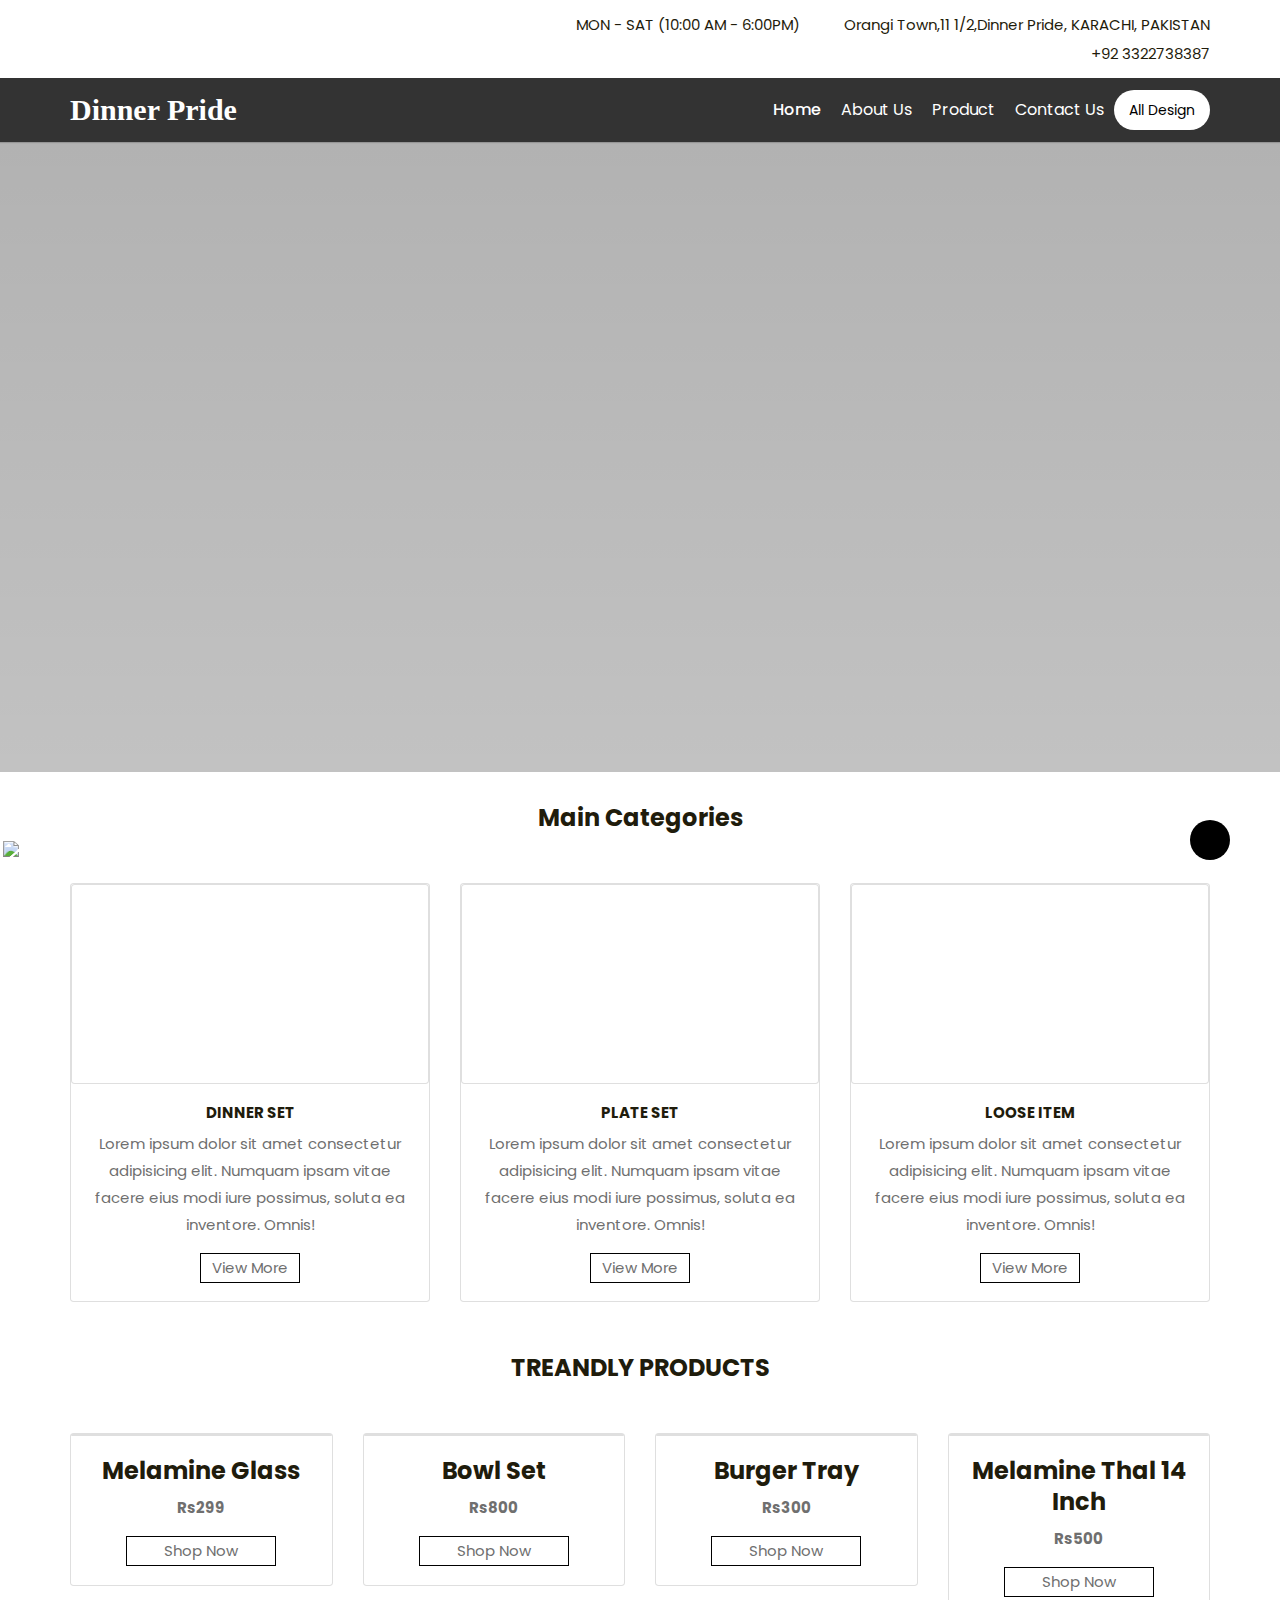
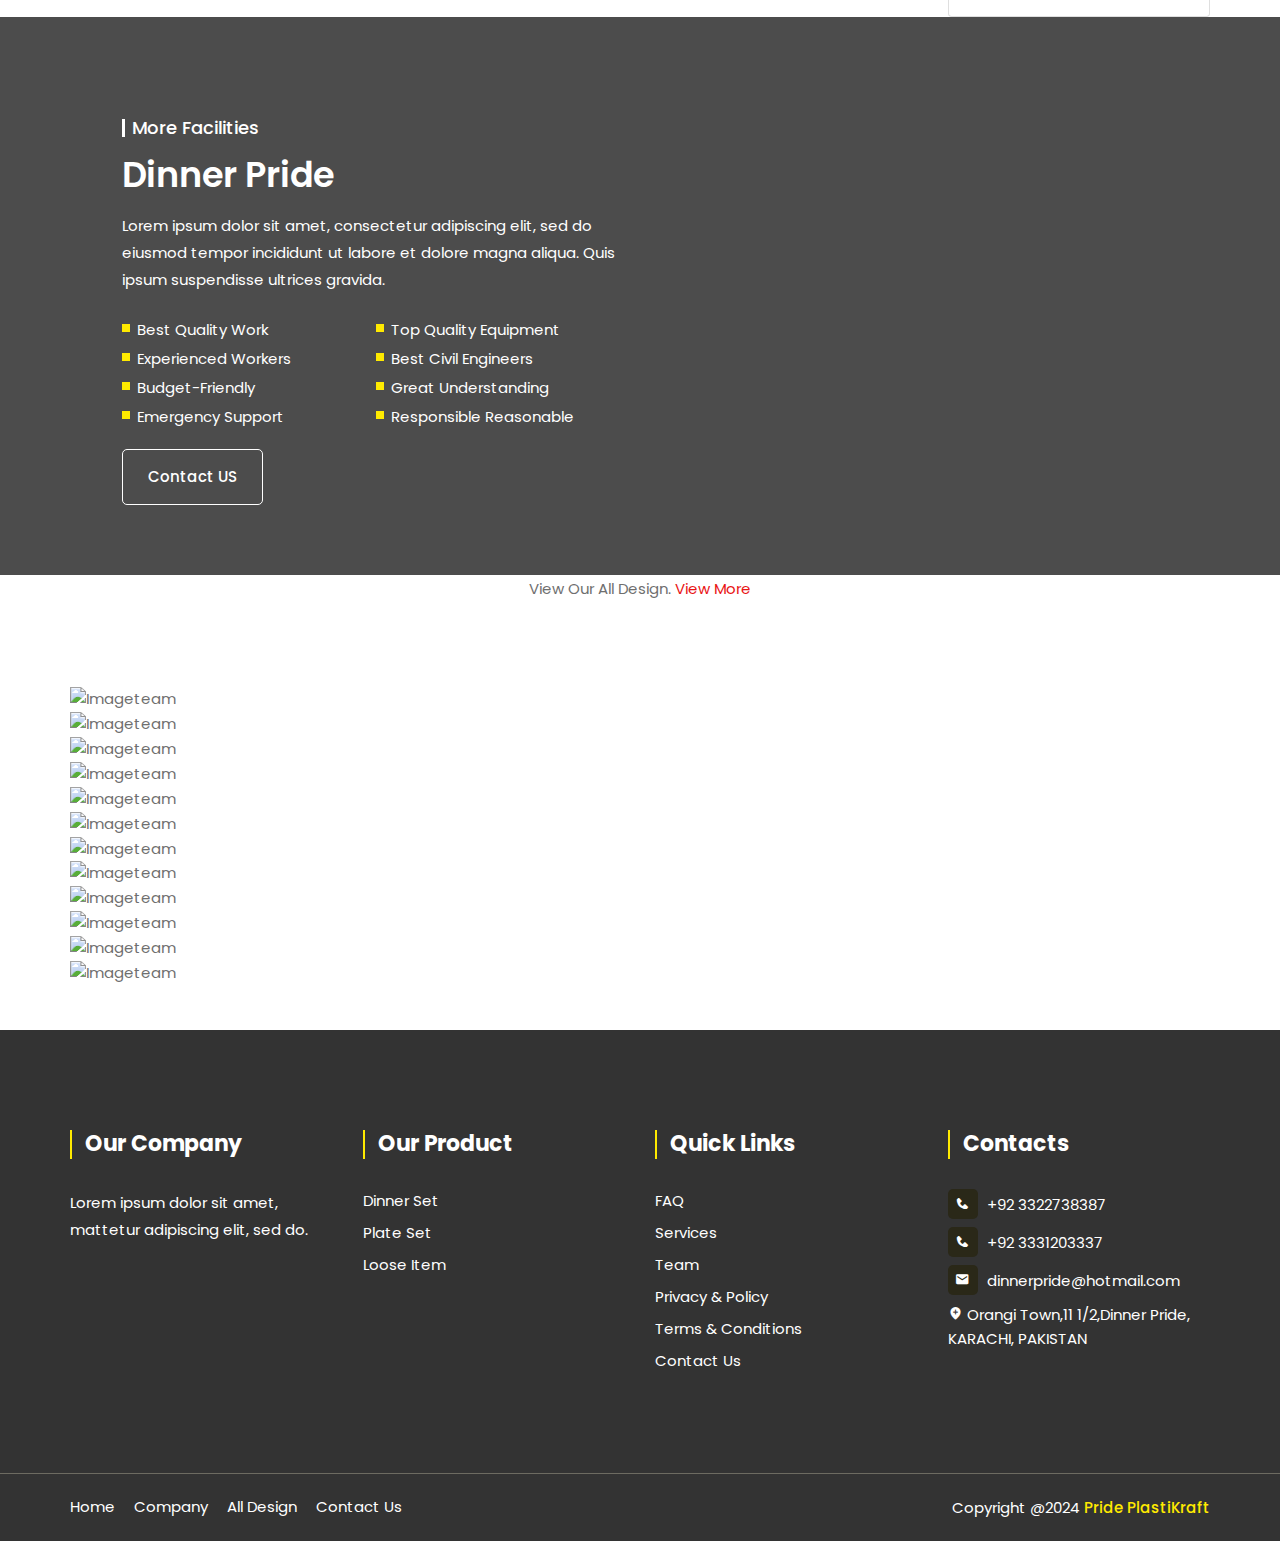
==== commit 9330a8b2: "Update index.html" ====
--- a/index.html
+++ b/index.html
@@ -40,8 +40,8 @@
 
 
 
-  <link rel="stylesheet" href="css/animate.min.css">
-  <link rel="stylesheet" href="css/whatsapp.main.css">
+  <link rel="stylesheet" href="animate.min.css">
+  <link rel="stylesheet" href="whatsapp.main.css">
 
   <!-- icons -->
   <link href='https://unpkg.com/boxicons@2.1.2/css/boxicons.min.css' rel='stylesheet'>
--- a/whatsapp.main.css
+++ b/whatsapp.main.css
@@ -0,0 +1,8 @@
+.whatsapp-main{
+    position: fixed;
+    bottom: 40px;
+    right: 20px;
+    left: 3px;
+    z-index: 9999;
+    width: 50px;
+  }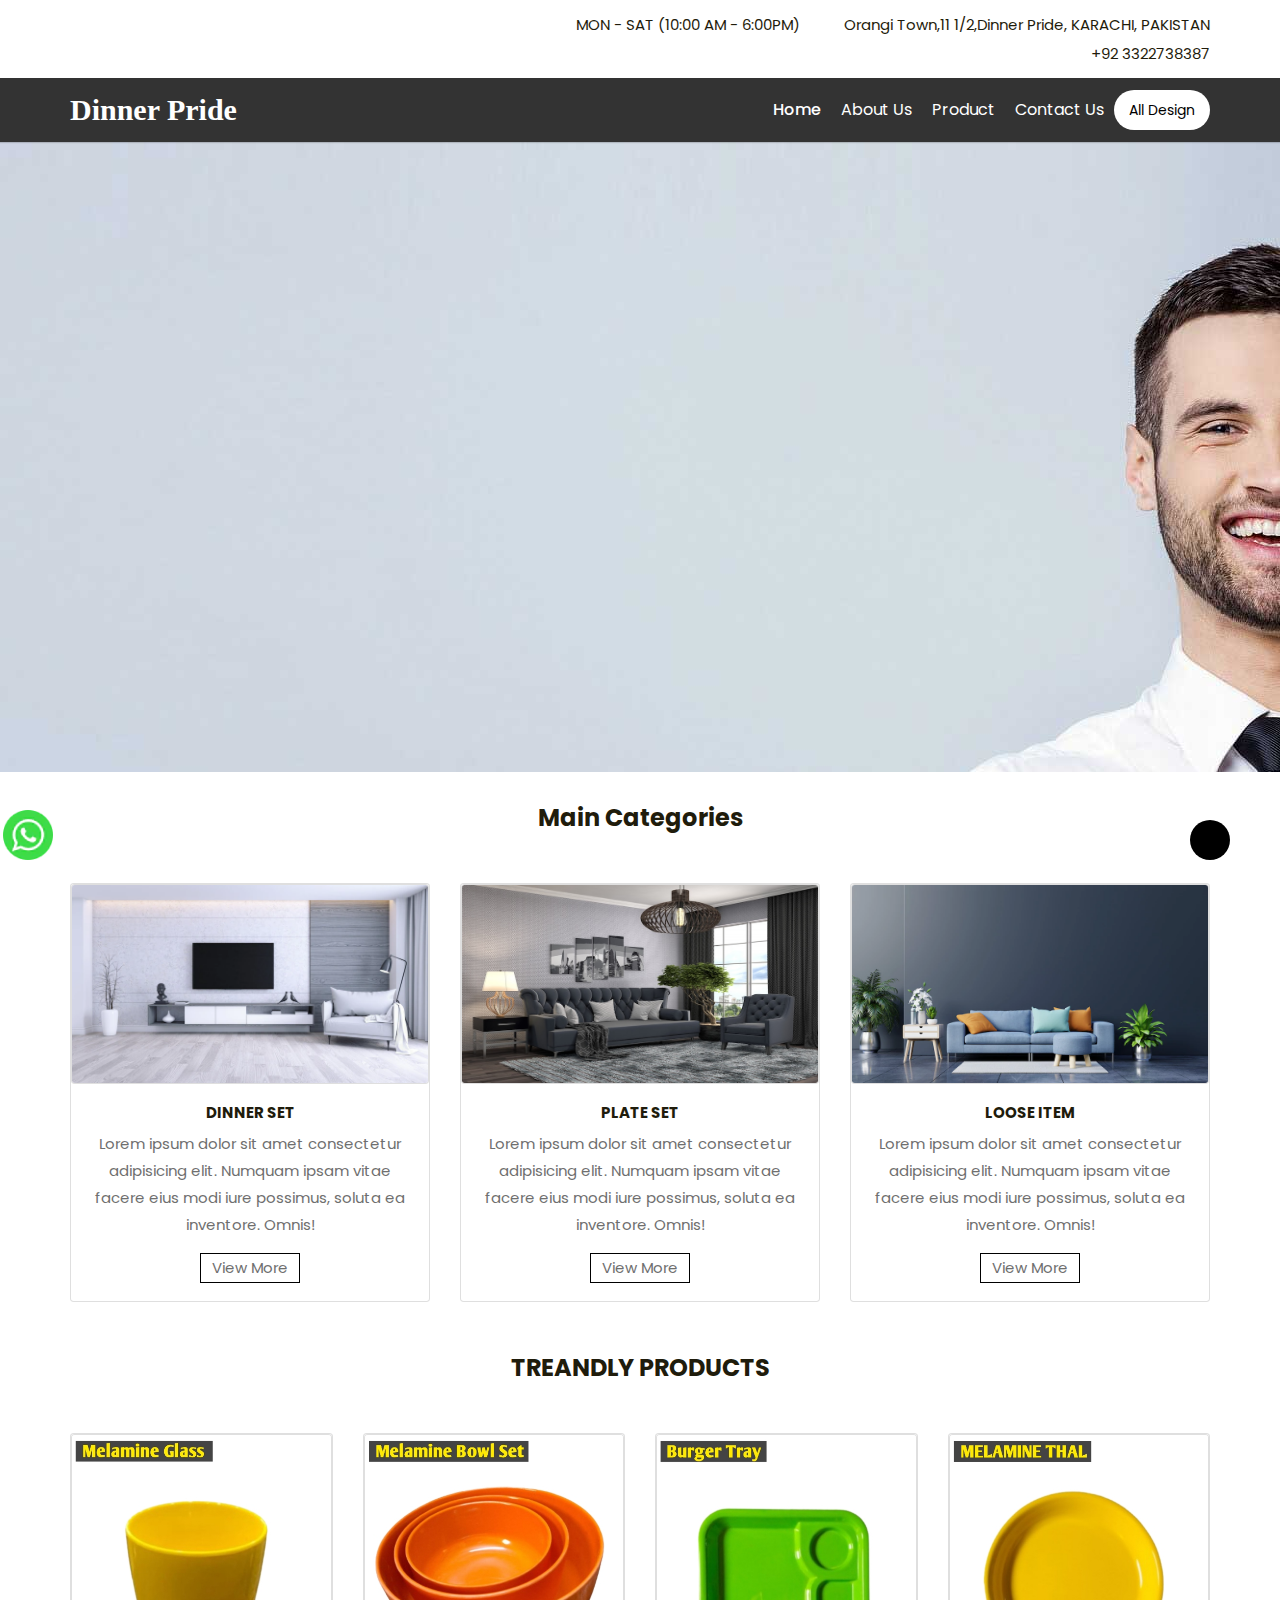
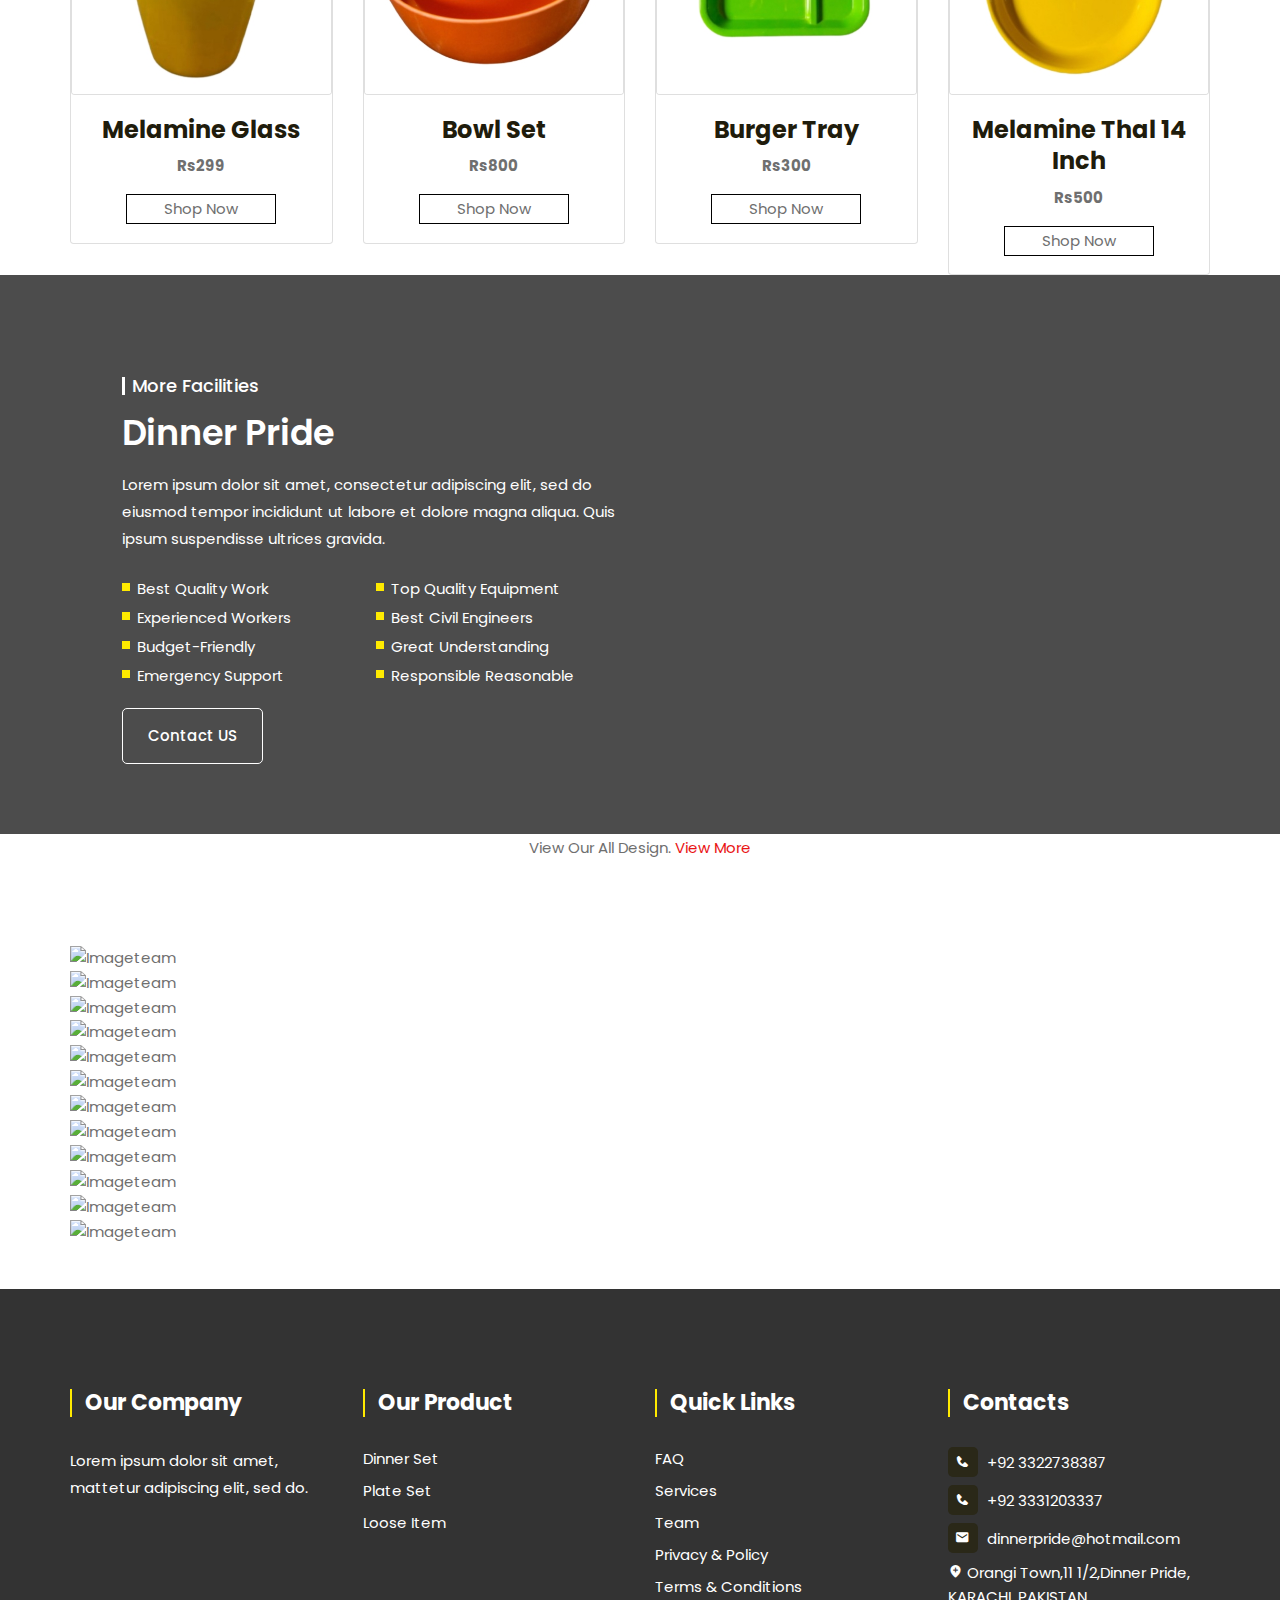
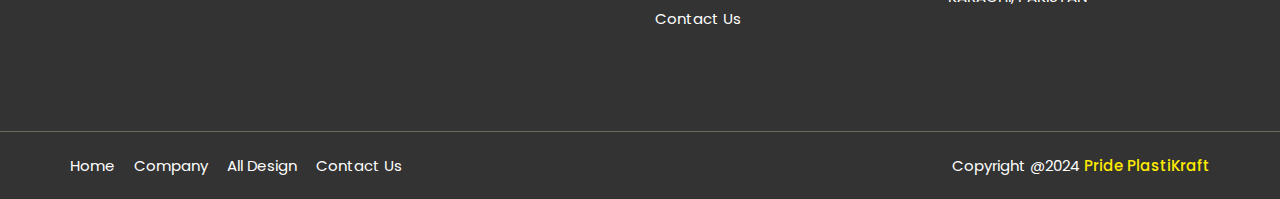
==== commit 3f9b286e: "Update index.html" ====
--- a/index.html
+++ b/index.html
@@ -111,16 +111,16 @@
                 <li class="nav-item dropdown">
                   <a class="nav-link" href="#" data-toggle="dropdown">Product <i class="fas fa-chevron-down"></i></a>
                   <ul class="dropdown-menu small-menu">
-                    <a href="/product/plateset.html">Plate set</a>
-                    <a href="/product/dinnerset.html">Dinner Set</a>
-                    <a href="/product/loose.html">Loose Item</a>
+                    <a href="plateset.html">Plate set</a>
+                    <a href="dinnerset.html">Dinner Set</a>
+                    <a href="loose.html">Loose Item</a>
 
                   </ul>
                 </li>
 
 
                 <li class="nav-item">
-                  <a class="nav-link" href="/contact.html">Contact Us</a>
+                  <a class="nav-link" href="contact.html">Contact Us</a>
                 </li>
 
 
@@ -153,7 +153,7 @@
 
             <li data-transition="random" data-slotamount="10" data-masterspeed="1200" data-delay="5000">
               <!--  BACKGROUND IMAGE -->
-              <img src="img/slider/slider_3.jpg" alt="" data-start="0" data-bgposition="center center"
+              <img src="slider_3.jpg" alt="" data-start="0" data-bgposition="center center"
                 data-kenburns="on" data-duration="10000" data-ease="Linear.easeNone" data-bgfit="100"
                 data-bgfitend="100" data-bgpositionend="center center" />
 
@@ -183,7 +183,7 @@
 
             <li data-transition="fade" data-slotamount="10" data-masterspeed="1200" data-delay="5000">
               <!--  BACKGROUND IMAGE -->
-              <img src="img/slider/slider1.jpeg" alt="" data-start="0" data-bgposition="center center"
+              <img src="slider1.jpeg" alt="" data-start="0" data-bgposition="center center"
                 data-kenburns="on" data-duration="10000" data-ease="Linear.easeNone" data-bgfit="100"
                 data-bgfitend="100" data-bgpositionend="center center" />
 
@@ -230,12 +230,12 @@
     <div class="row" style="margin-top: 50px;">
       <div class="col-md-4 py-3 py-md-0">
         <div class="card">
-          <img src="img/Main Image/c1.png" alt="" class="card image-top" height="200px">
+          <img src="c1.png" alt="" class="card image-top" height="200px">
           <div class="card-body">
             <h5 class="card-titel text-center">DINNER SET</h5>
             <p class="text-center">Lorem ipsum dolor sit amet consectetur adipisicing elit. Numquam ipsam vitae facere
               eius modi iure possimus, soluta ea inventore. Omnis!</p>
-            <a href="/product/dinnerset.html">
+            <a href="dinnerset.html">
               <div id="btn2" class="text-center"><button>View More</button></div>
             </a>
           </div>
@@ -243,23 +243,23 @@
       </div>
       <div class="col-md-4 py-3 py-md-0">
         <div class="card">
-          <img src="img/Main Image/c2.png" alt="" class="card image-top" height="200px">
+          <img src="c2.png" alt="" class="card image-top" height="200px">
           <div class="card-body">
             <h5 class="card-titel text-center">PLATE SET</h5>
             <p class="text-center">Lorem ipsum dolor sit amet consectetur adipisicing elit. Numquam ipsam vitae facere
               eius modi iure possimus, soluta ea inventore. Omnis!</p>
-            <a href="/product/plateset.html"><div id="btn2" class="text-center"><button>View More</button></div></a>
+            <a href="plateset.html"><div id="btn2" class="text-center"><button>View More</button></div></a>
           </div>
         </div>
       </div>
       <div class="col-md-4 py-3 py-md-0">
         <div class="card">
-          <img src="img/Main Image/c3.png" alt="" class="card image-top" height="200px">
+          <img src="c3.png" alt="" class="card image-top" height="200px">
           <div class="card-body">
             <h5 class="card-titel text-center">LOOSE ITEM</h5>
             <p class="text-center">Lorem ipsum dolor sit amet consectetur adipisicing elit. Numquam ipsam vitae facere
               eius modi iure possimus, soluta ea inventore. Omnis!</p>
-              <a href="/product/loose.html"><div id="btn2" class="text-center"><button>View More</button></div></a>
+              <a href="loose.html"><div id="btn2" class="text-center"><button>View More</button></div></a>
           </div>
         </div>
       </div>
@@ -273,7 +273,7 @@
     <div class="row" style="margin-top: 50px;">
       <div class="col-md-3 py-3 py-md-0">
         <div class="card" id="c">
-          <img src="img/Main Image/card1.jpg" alt="" class="card image-top">
+          <img src="card1.jpg" alt="" class="card image-top">
           <div class="card-body">
             <h3 class="card-titel text-center">Melamine Glass</h3>
             <p class="card-text text-center">Rs299</p>
@@ -283,11 +283,11 @@
       </div>
       <div class="col-md-3 py-3 py-md-0">
         <div class="card" id="c">
-          <img src="img/Main Image/card2.jpg" alt="" class="card image-top">
+          <img src="card2.jpg" alt="" class="card image-top">
           <div class="card-body">
             <h3 class="card-titel text-center">Bowl Set</h3>
             <p class="card-text text-center">Rs800</p>
-            <a href="/product/loose Item/bowlset.html">
+            <a href="bowlset.html">
               <div id="btn3"><button>Shop Now</button></div>
             </a>
 
@@ -296,7 +296,7 @@
       </div>
       <div class="col-md-3 py-3 py-md-0">
         <div class="card" id="c">
-          <img src="img/Main Image/card3.jpg" alt="" class="card image-top">
+          <img src="card3.jpg" alt="" class="card image-top">
           <div class="card-body">
             <h3 class="card-titel text-center">Burger Tray</h3>
             <p class="card-text text-center">Rs300</p>
@@ -306,7 +306,7 @@
       </div>
       <div class="col-md-3 py-3 py-md-0">
         <div class="card" id="c">
-          <img src="img/Main Image/card4.jpg" alt="" class="card image-top">
+          <img src="card4.jpg" alt="" class="card image-top">
           <div class="card-body">
             <h3 class="card-titel text-center">Melamine Thal 14 Inch</h3>
             <p class="card-text text-center">Rs500</p>
@@ -372,7 +372,7 @@
             <div class="slick-slider client-slider">
               <div class="wow-outer">
                 <div class="item wow slideInLeft" data-wow-delay=".1s">
-                  <img src="/ex/img/Product/IMG_20220804_161151_84_transcpr.jpg" class="img-fluid" alt="Imageteam">
+                  <img src="Product/IMG_20220804_161151_84_transcpr.jpg" class="img-fluid" alt="Imageteam">
                 </div>
               </div>
               <div class="wow-outer">
@@ -479,14 +479,14 @@
             <h3>Our Product</h3>
             <ul>
               <li>
-                <a href="/product/dinnerset.html">Dinner Set
+                <a href="dinnerset.html">Dinner Set
                 </a>
               </li>
               <li>
-                <a href="/product/plateset.html">Plate Set</a>
-              </li>
-              <li>
-                <a href="/product/loose.html">Loose Item</a>
+                <a href="plateset.html">Plate Set</a>
+              </li>
+              <li>
+                <a href="loose.html">Loose Item</a>
               </li>
             </ul>
           </div>
@@ -533,7 +533,7 @@
                 </a>
               </li>
               <li>
-                <a href="mailto:email@xpat.com">
+                <a href="">
                   <i class="bx bxs-envelope"></i>
                   dinnerpride@hotmail.com
                 </a>
@@ -584,7 +584,7 @@
   <!-- whatsapp -->
   <div class="whatsapp-main">
     <a href="https://api.whatsapp.com/send?phone=923322738387&text=Hello." class="" target="_blank">
-      <img src="img/whatsapp.png" class="img-fluid" />
+      <img src="whatsapp.png" class="img-fluid" />
     </a>
   </div>
 
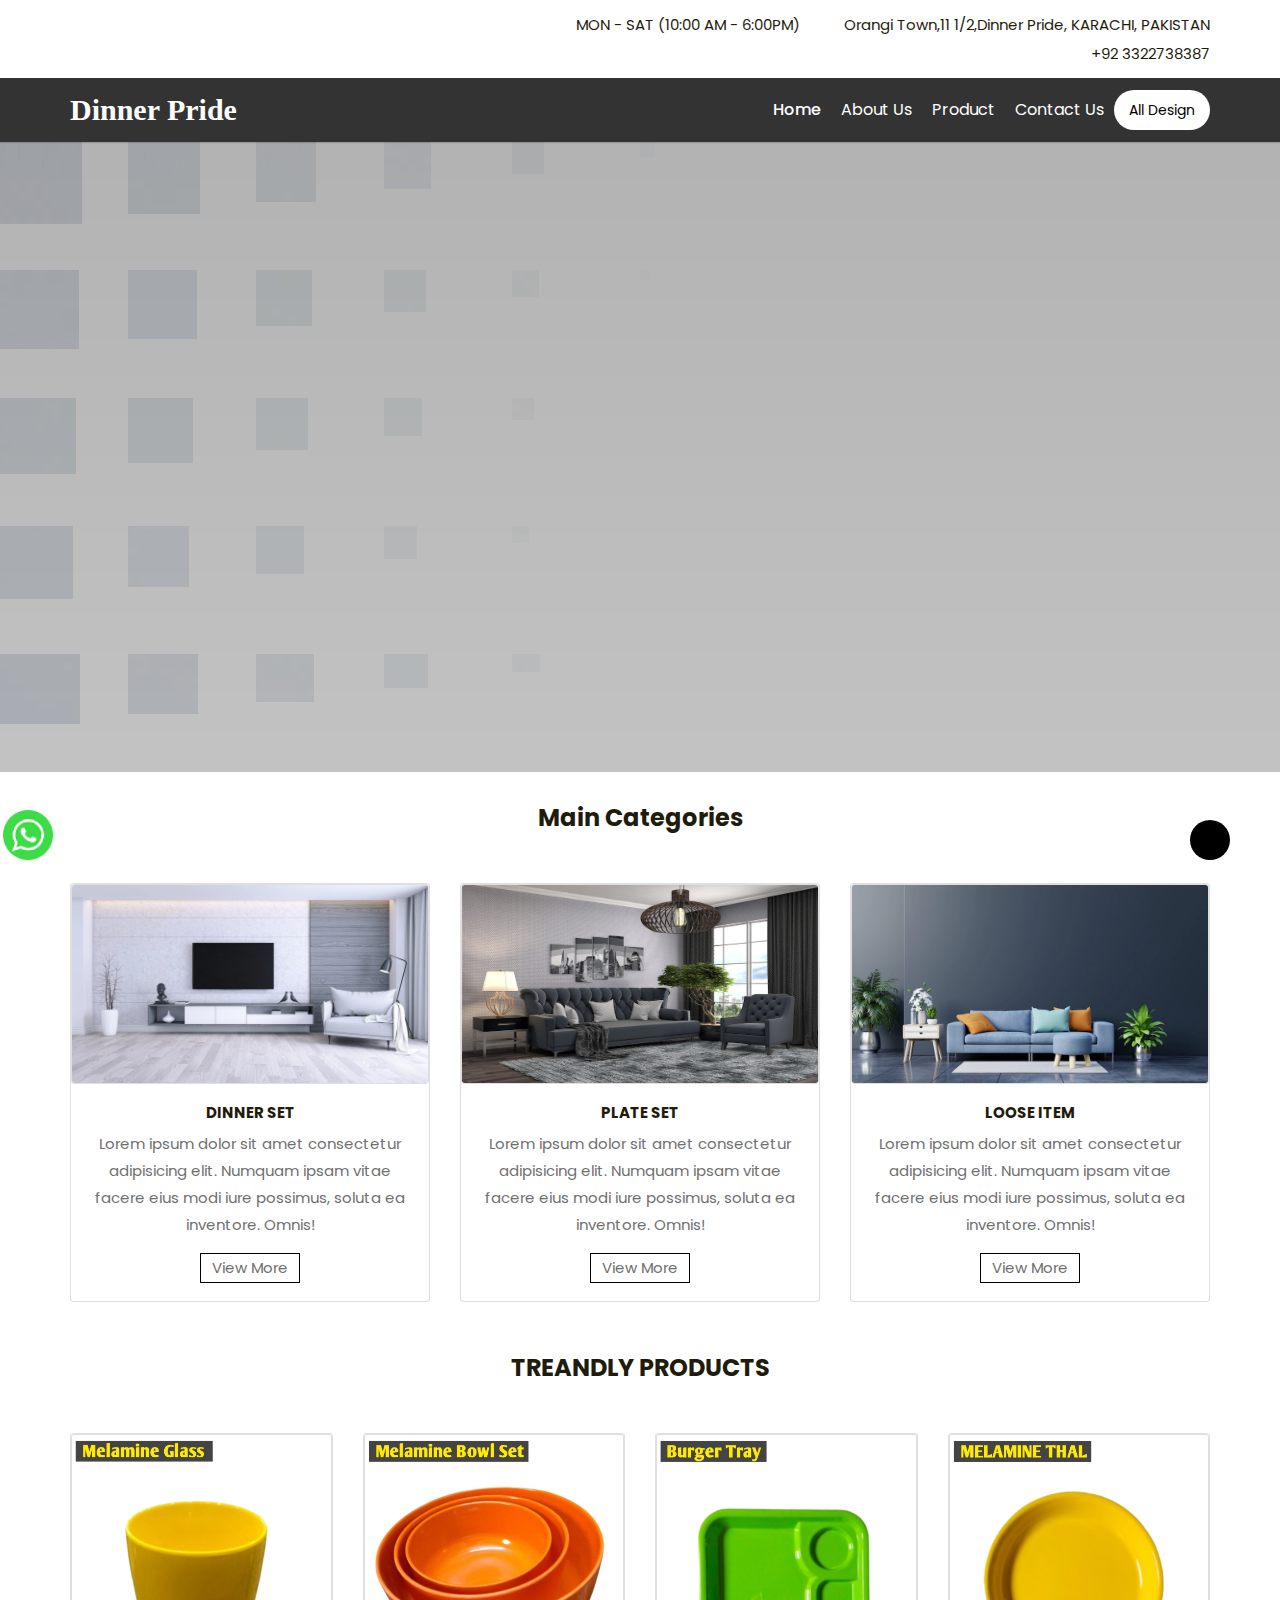
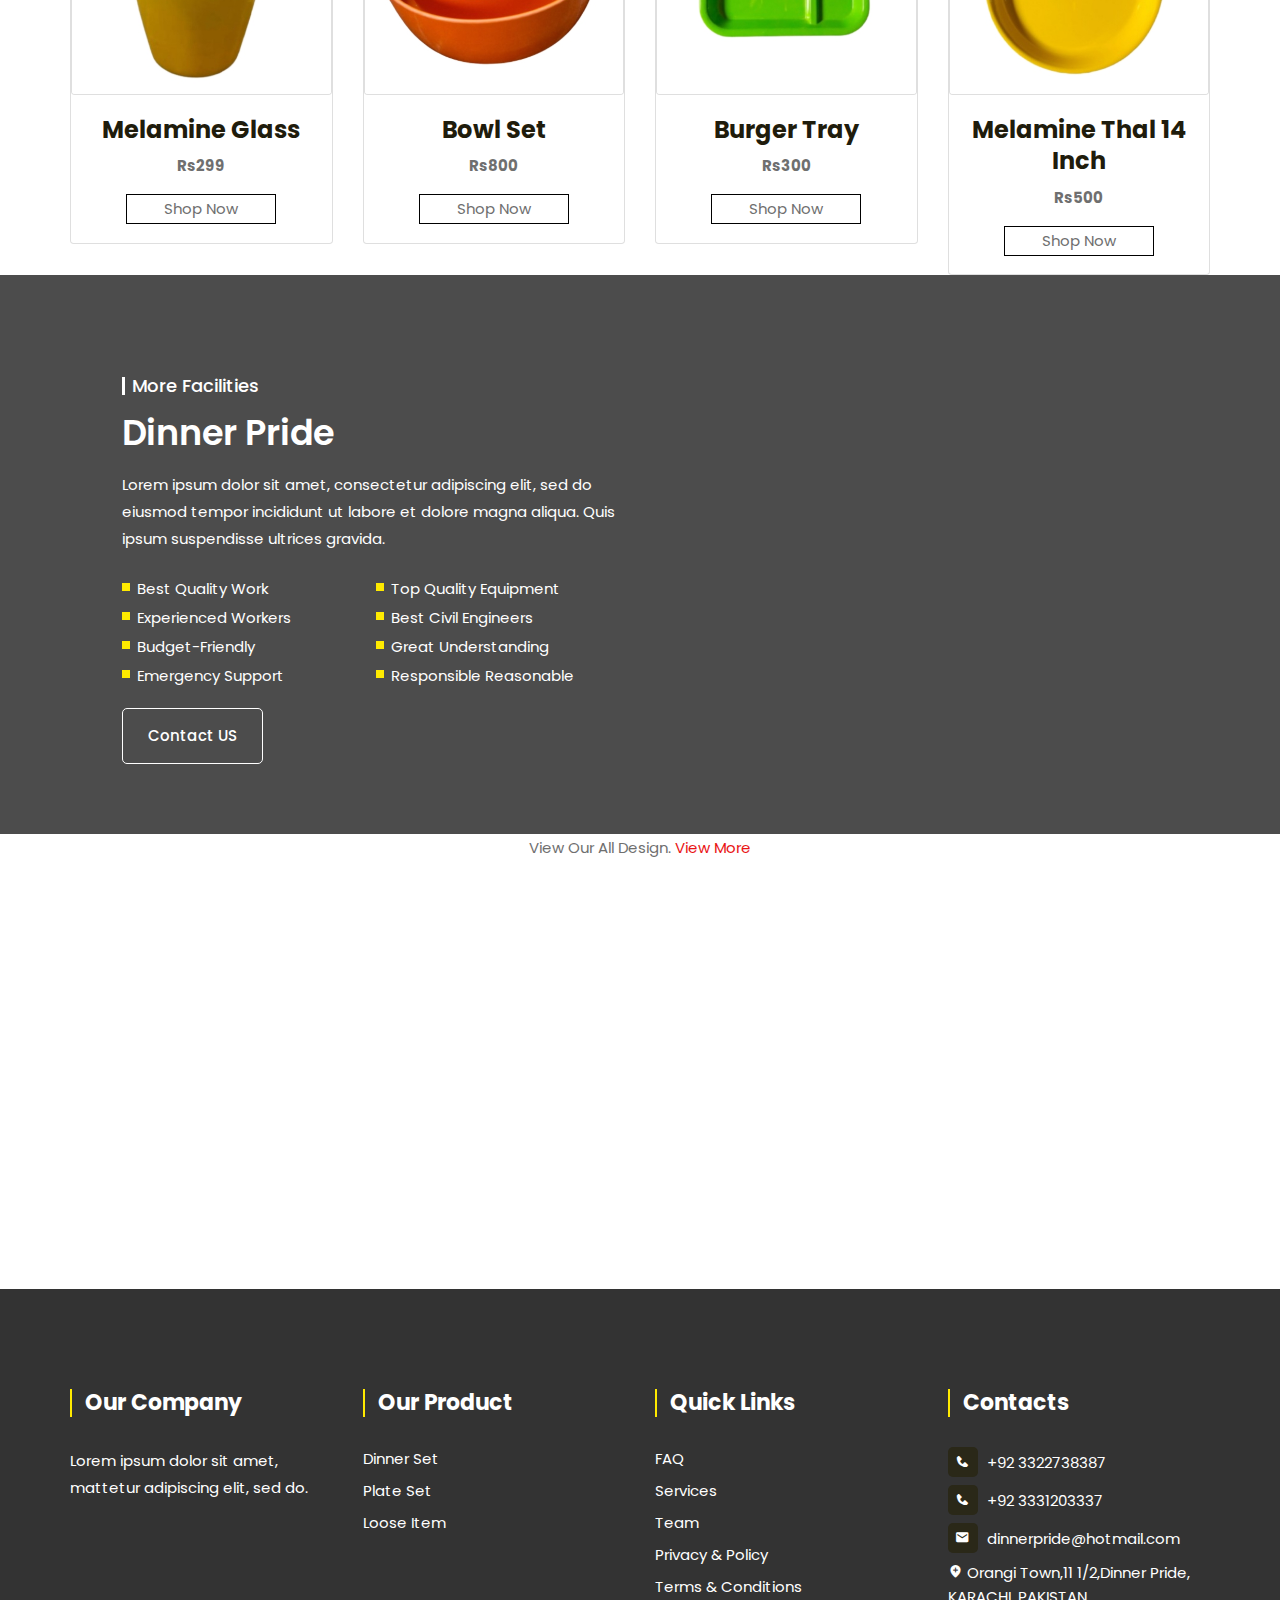
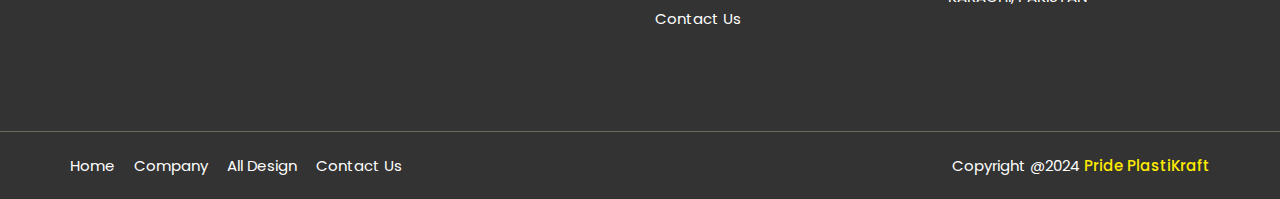
==== commit 41e610fd: "Update index.html" ====
--- a/index.html
+++ b/index.html
@@ -591,22 +591,22 @@
 
   <!-- Optional JavaScript -->
   <!-- jQuery first, then Popper.js, then Bootstrap JS -->
-  <script src="js/jquery-3.3.1.slim.min.js"></script>
-  <script src="js/popper.min.js"></script>
-  <script src="js/bootstrap.min.js"></script>
-
-  <script src="js/jquery-3.3.1.min.js"></script>
-  <script src="js/wow.min.js"></script>
-
-
-
-  <script type="text/javascript" src="js/rev-slider/jquery.themepunch.revolution.min.js"></script>
-  <script type="text/javascript" src="js/rev-slider/jquery.themepunch.tools.min.js"></script>
+  <script src="jquery-3.3.1.slim.min.js"></script>
+  <script src="popper.min.js"></script>
+  <script src="bootstrap.min.js"></script>
+
+  <script src="jquery-3.3.1.min.js"></script>
+  <script src="wow.min.js"></script>
+
+
+
+  <script type="text/javascript" src="jquery.themepunch.revolution.min.js"></script>
+  <script type="text/javascript" src="jquery.themepunch.tools.min.js"></script>
 
   <script type="text/javascript" src="https://cdnjs.cloudflare.com/ajax/libs/slick-carousel/1.9.0/slick.js"></script>
 
-  <script type="text/javascript" src="js/jquery.counterup.min.js"></script>
-  <script type="text/javascript" src="js/jquery.waypoints.min.js"></script>
+  <script type="text/javascript" src="jquery.counterup.min.js"></script>
+  <script type="text/javascript" src="jquery.waypoints.min.js"></script>
 
   <script>
     $(document).ready(function ($) {
@@ -775,7 +775,7 @@
     });
   </script>
 
-  <script src="js/wow.min.js"></script>
+  <script src="wow.min.js"></script>
   <script>
     new WOW().init();
   </script>
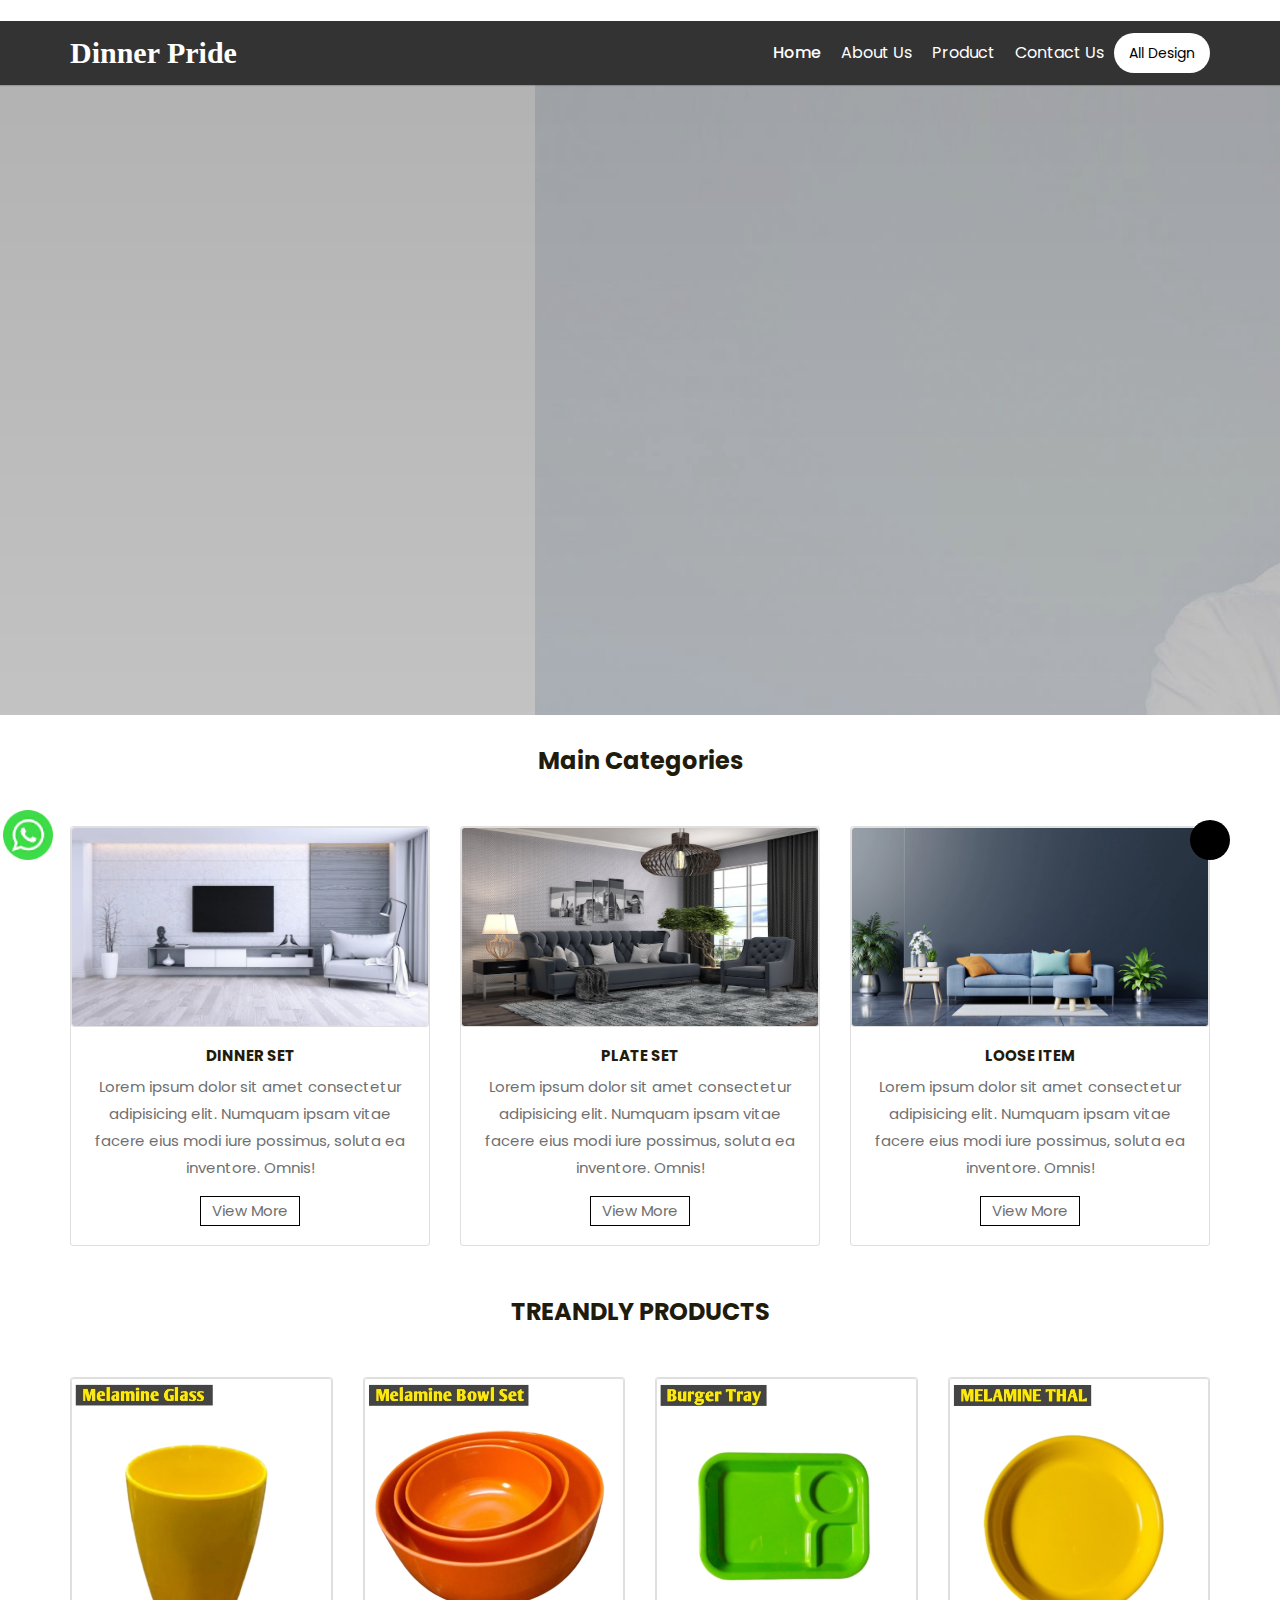
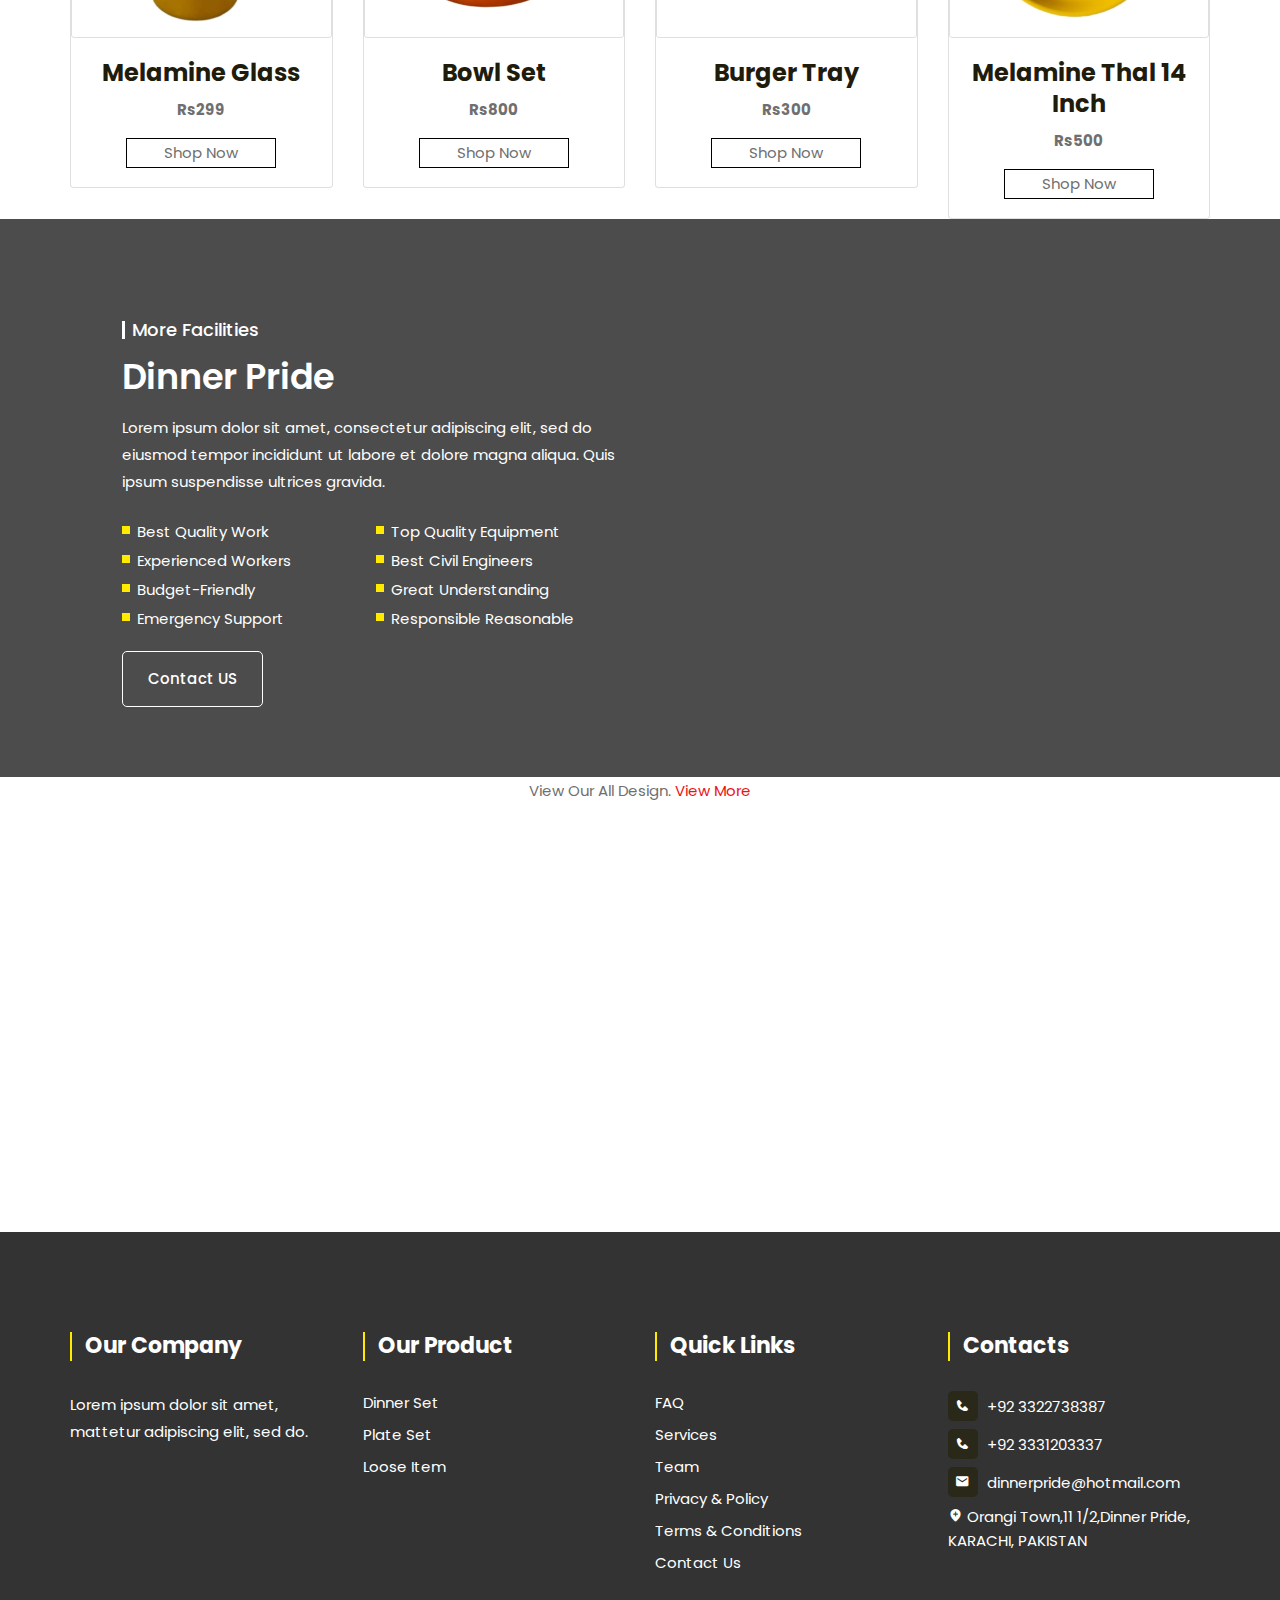
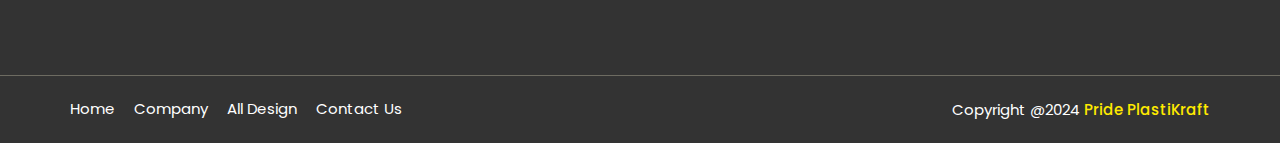
==== commit 32781fc8: "Update index.html" ====
--- a/index.html
+++ b/index.html
@@ -63,22 +63,6 @@
             </div>
           </div>
           <div class="col-md-8">
-            <div class="header-right">
-              <ul>
-                <li>
-                  <i class="far fa-clock"></i>
-                  MON - SAT (10:00 AM - 6:00PM)
-                </li>
-                <li>
-                  <i class="fas fa-map-marker-alt"></i>
-                  Orangi Town,11 1/2,Dinner Pride, KARACHI, PAKISTAN
-                </li>
-                <li>
-                  <i class="fas fa-mobile-alt"></i>
-                  <a href="tel:+923322738387">+92 3322738387</a>
-                </li>
-              </ul>
-            </div>
           </div>
         </div>
       </div>
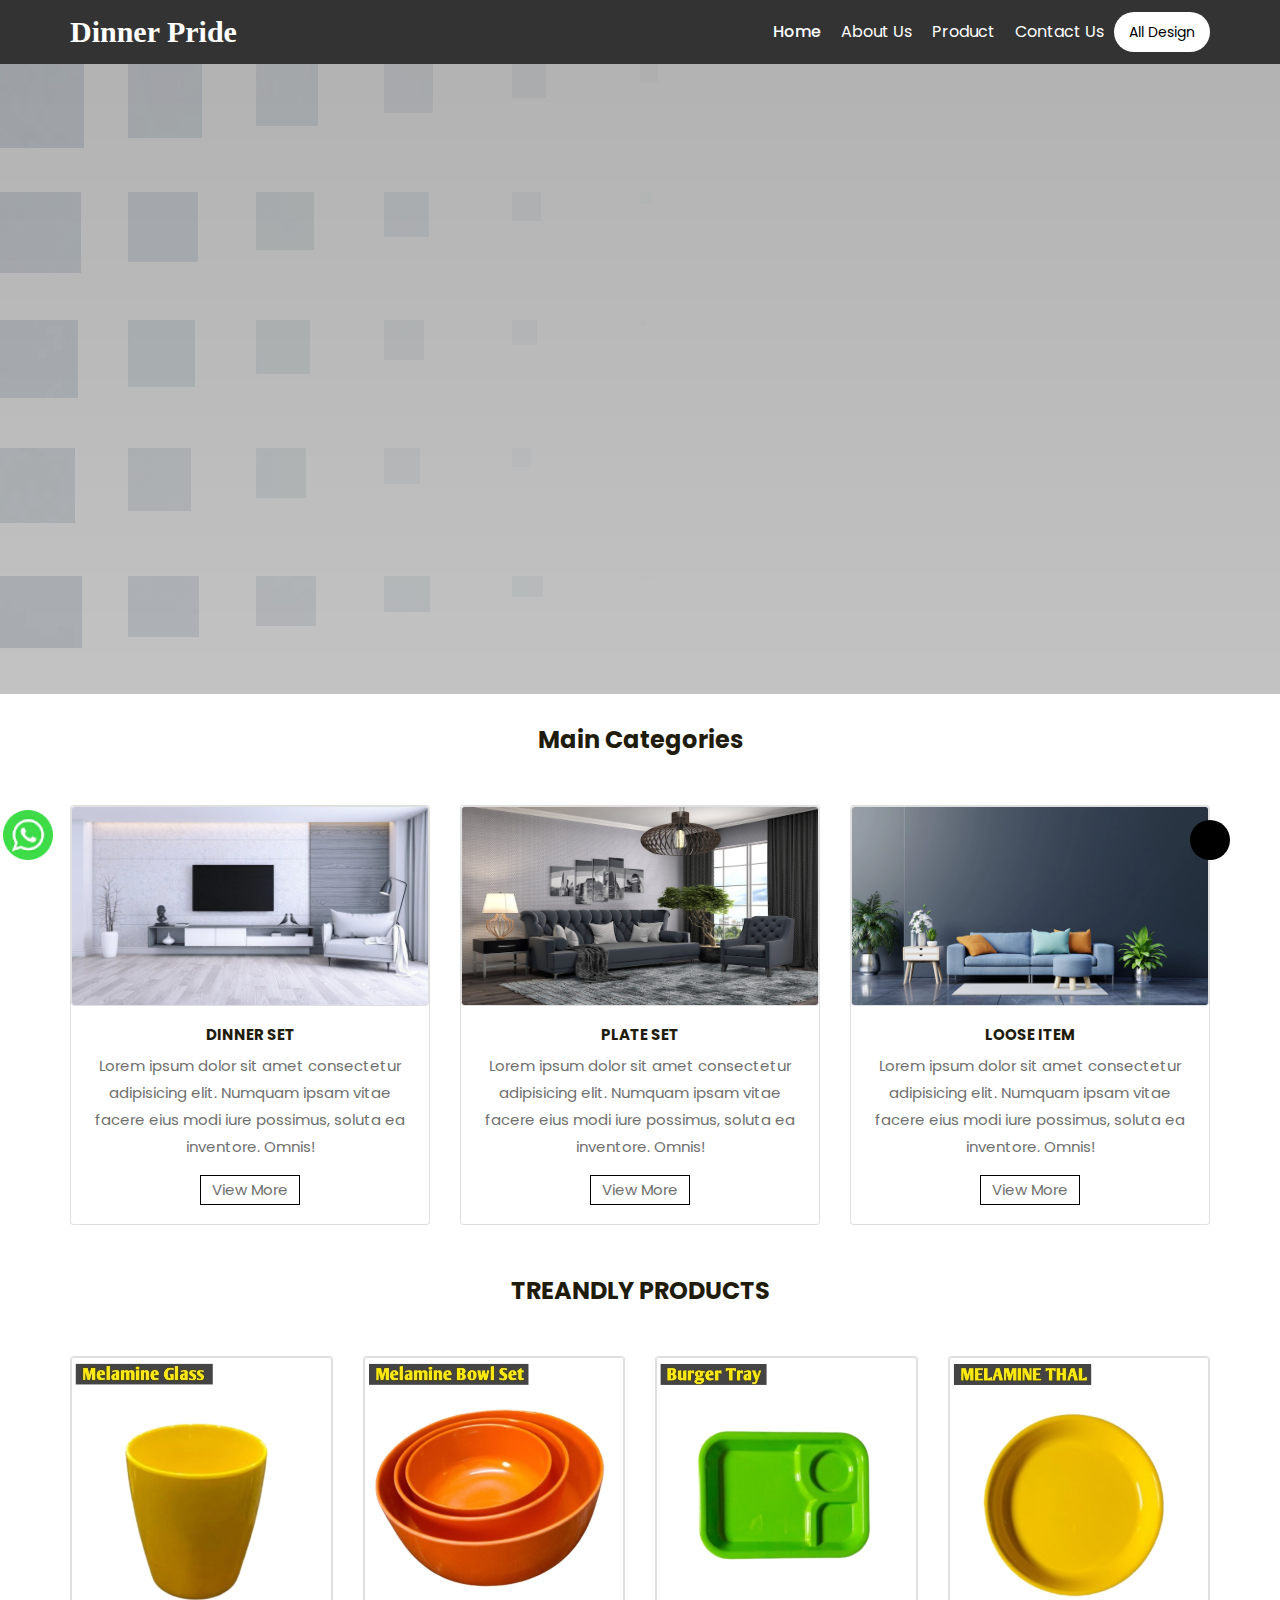
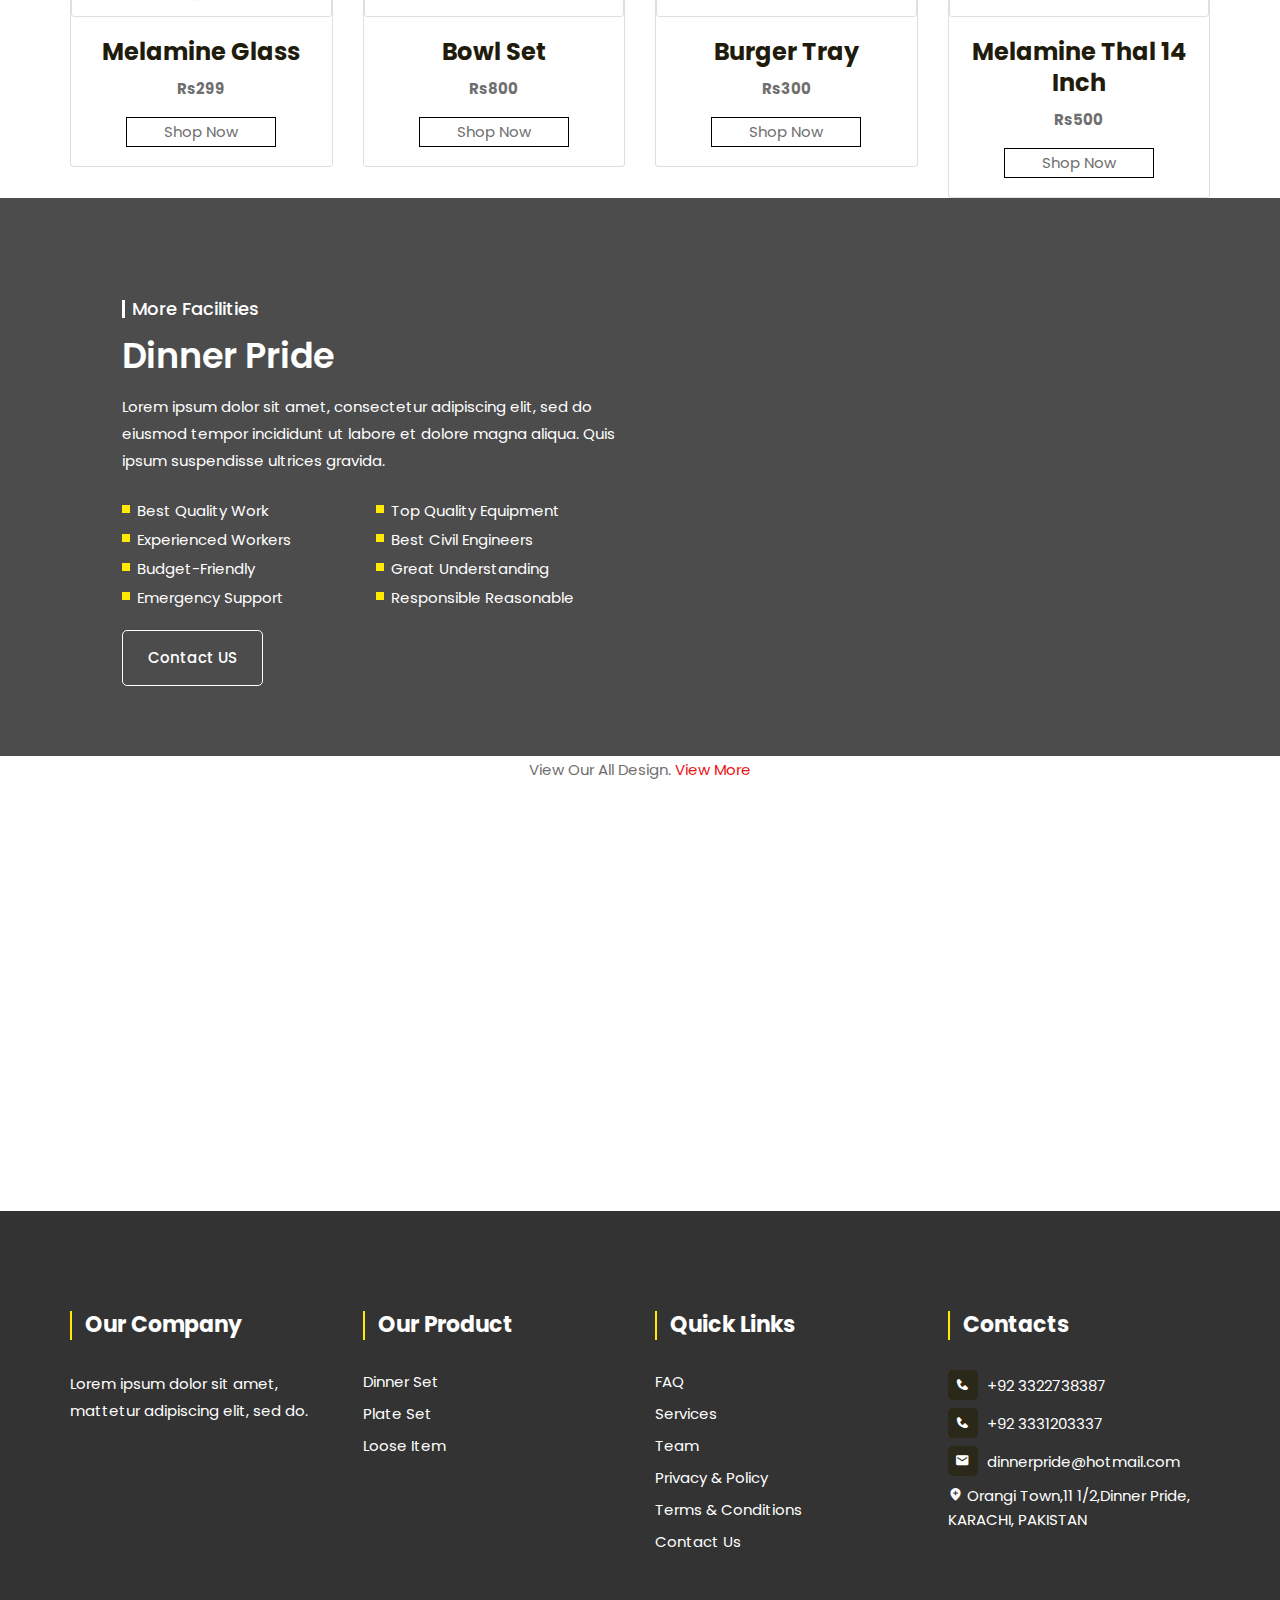
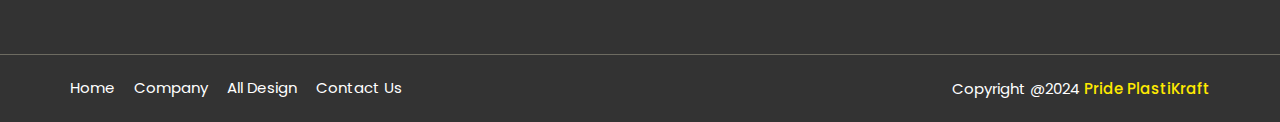
==== commit 675950d9: "Update index.html" ====
--- a/index.html
+++ b/index.html
@@ -51,22 +51,6 @@
 </head>
 
 <body>
-
-
-
-  <div class="header" id="header">
-    <header class="header-area header-style-two">
-      <div class="container">
-        <div class="row align-items-center">
-          <div class="col-md-4">
-            <div class="header-left">
-            </div>
-          </div>
-          <div class="col-md-8">
-          </div>
-        </div>
-      </div>
-    </header>
 
     <div class="navigation" id="navigation">
       <div class="header-inner" id="header-inner">
